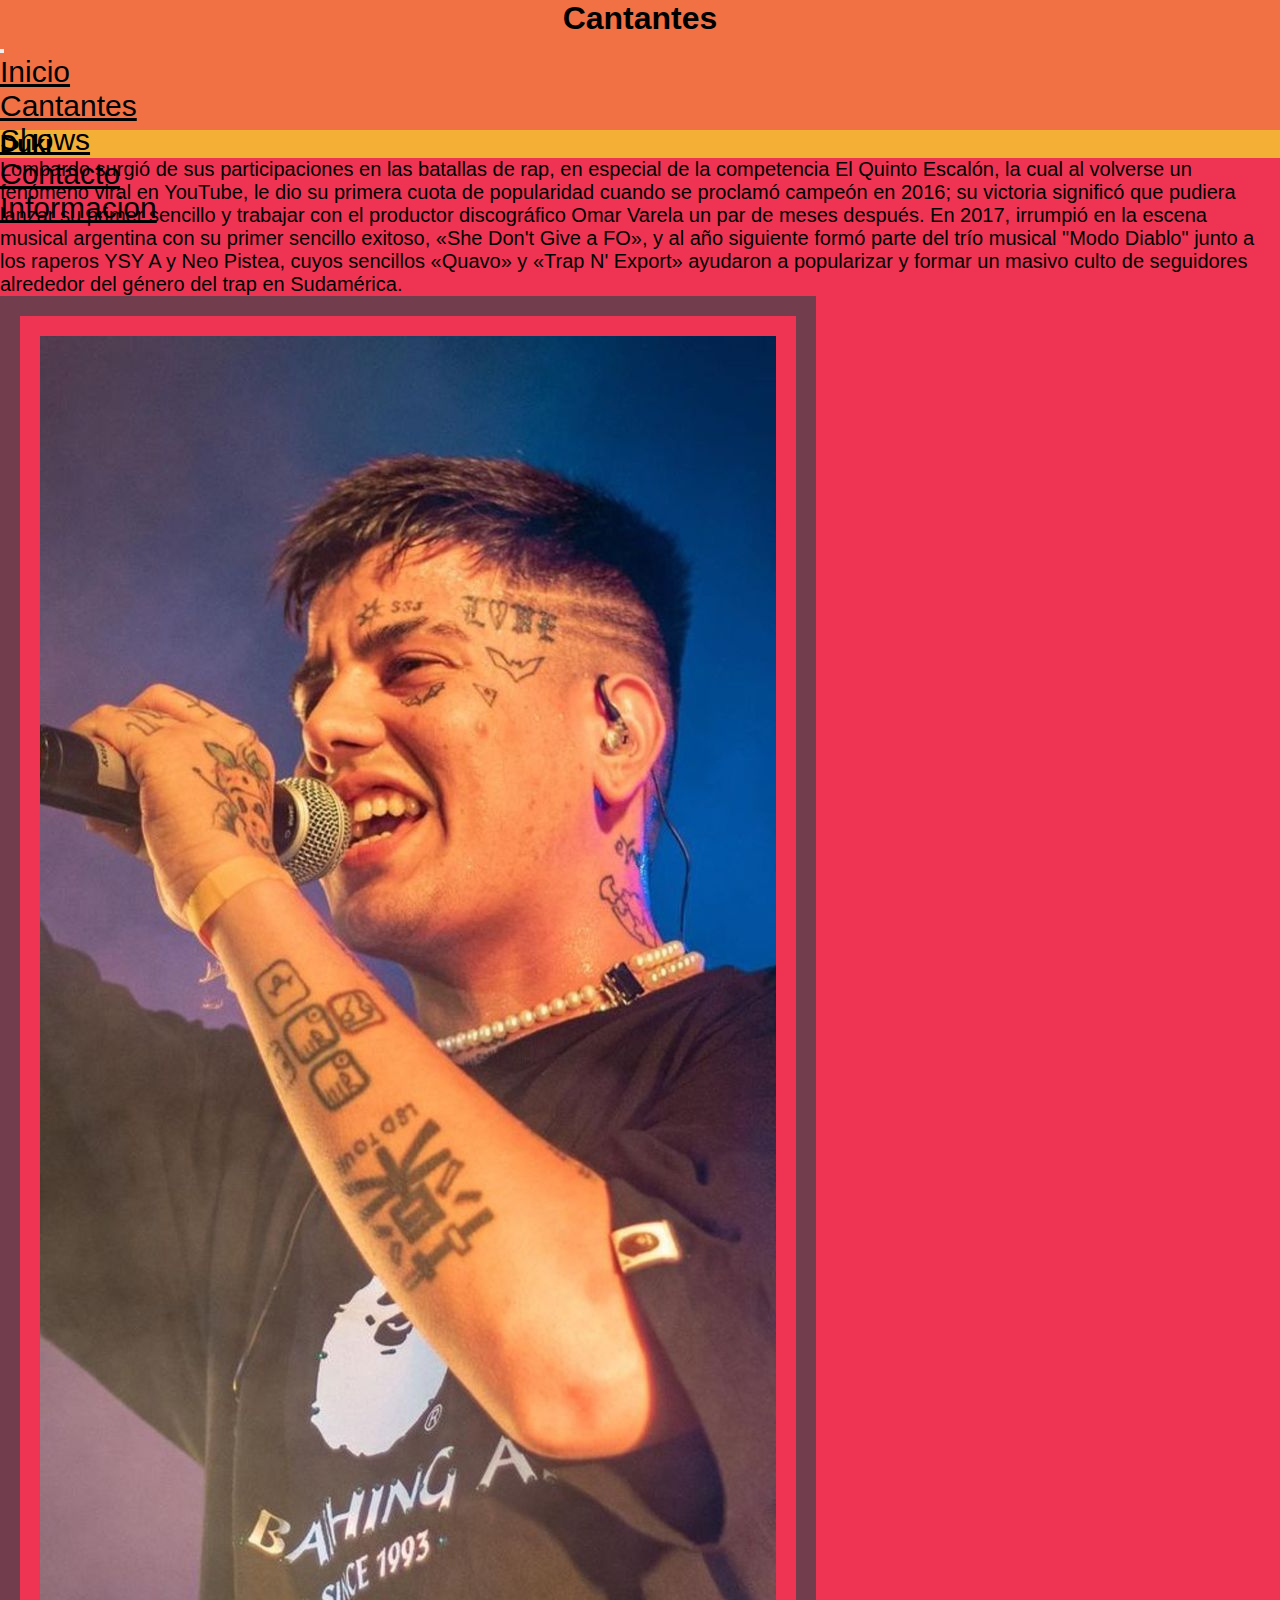
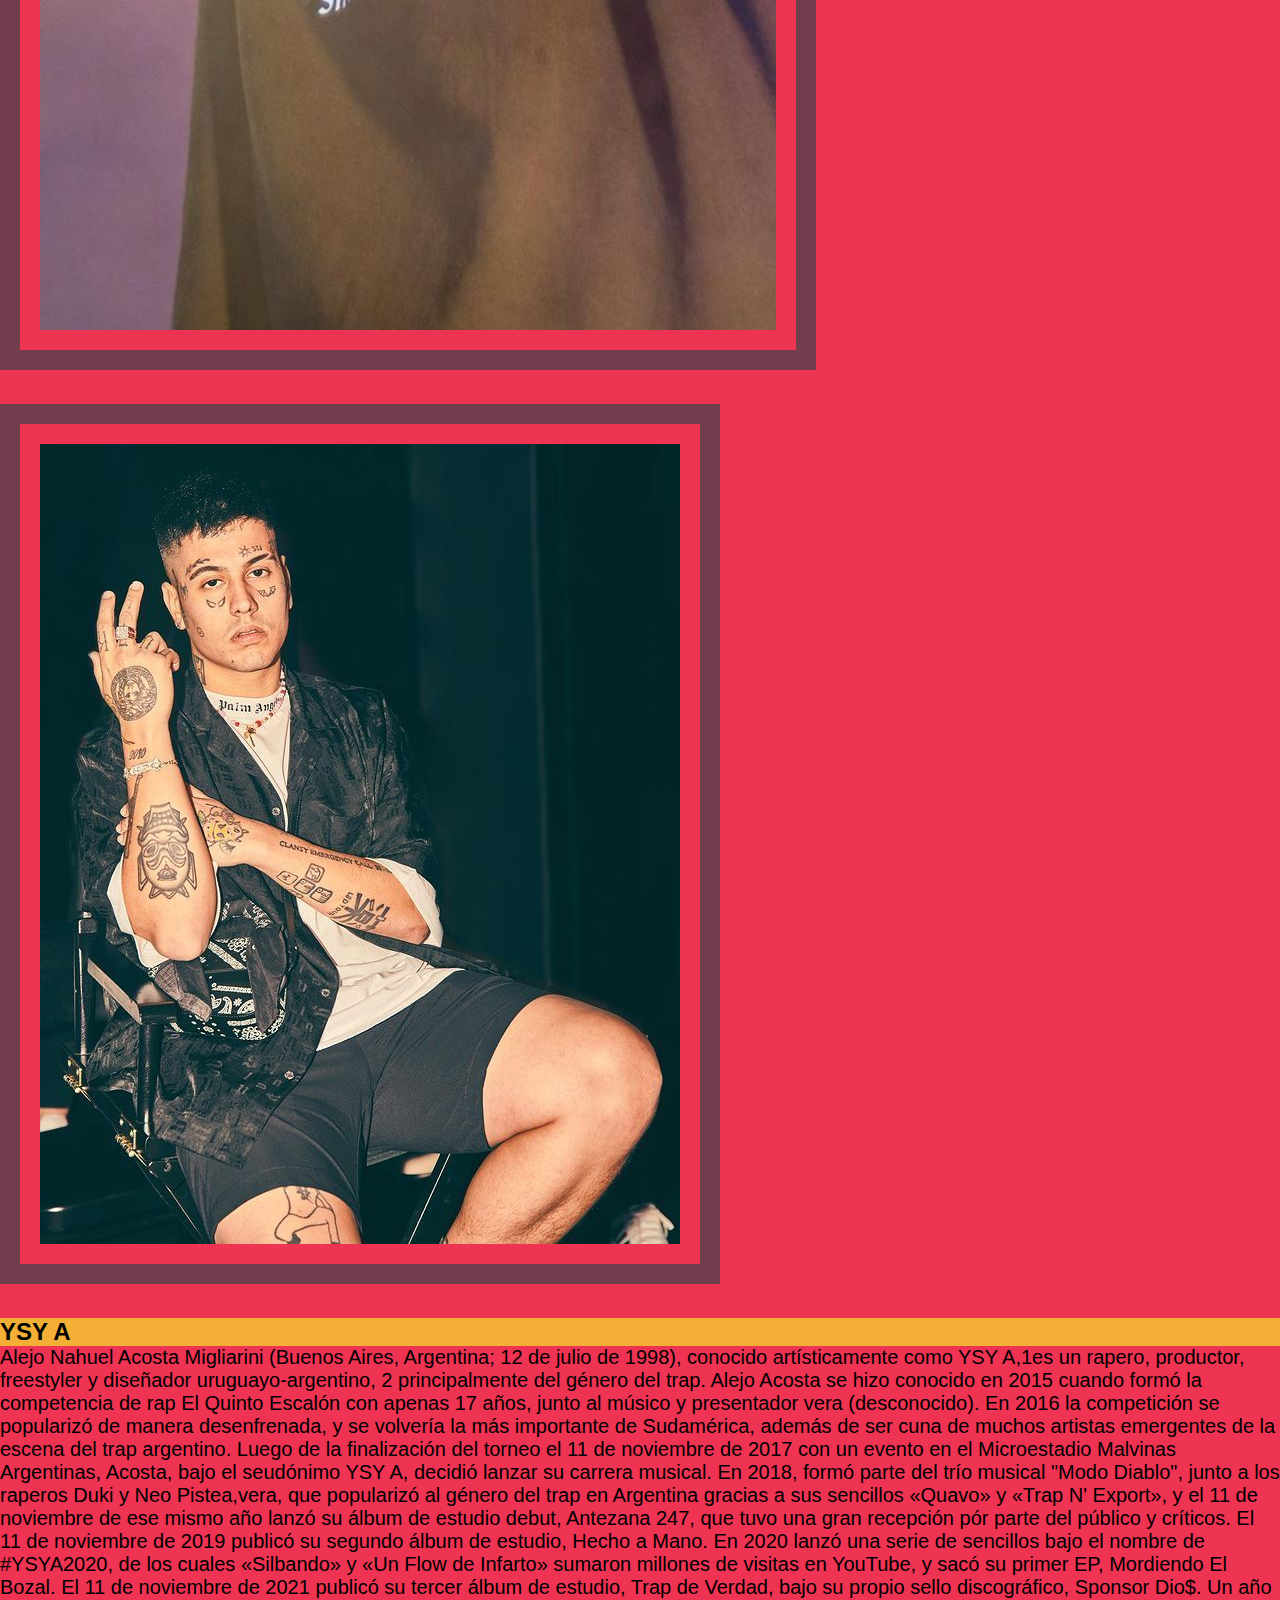
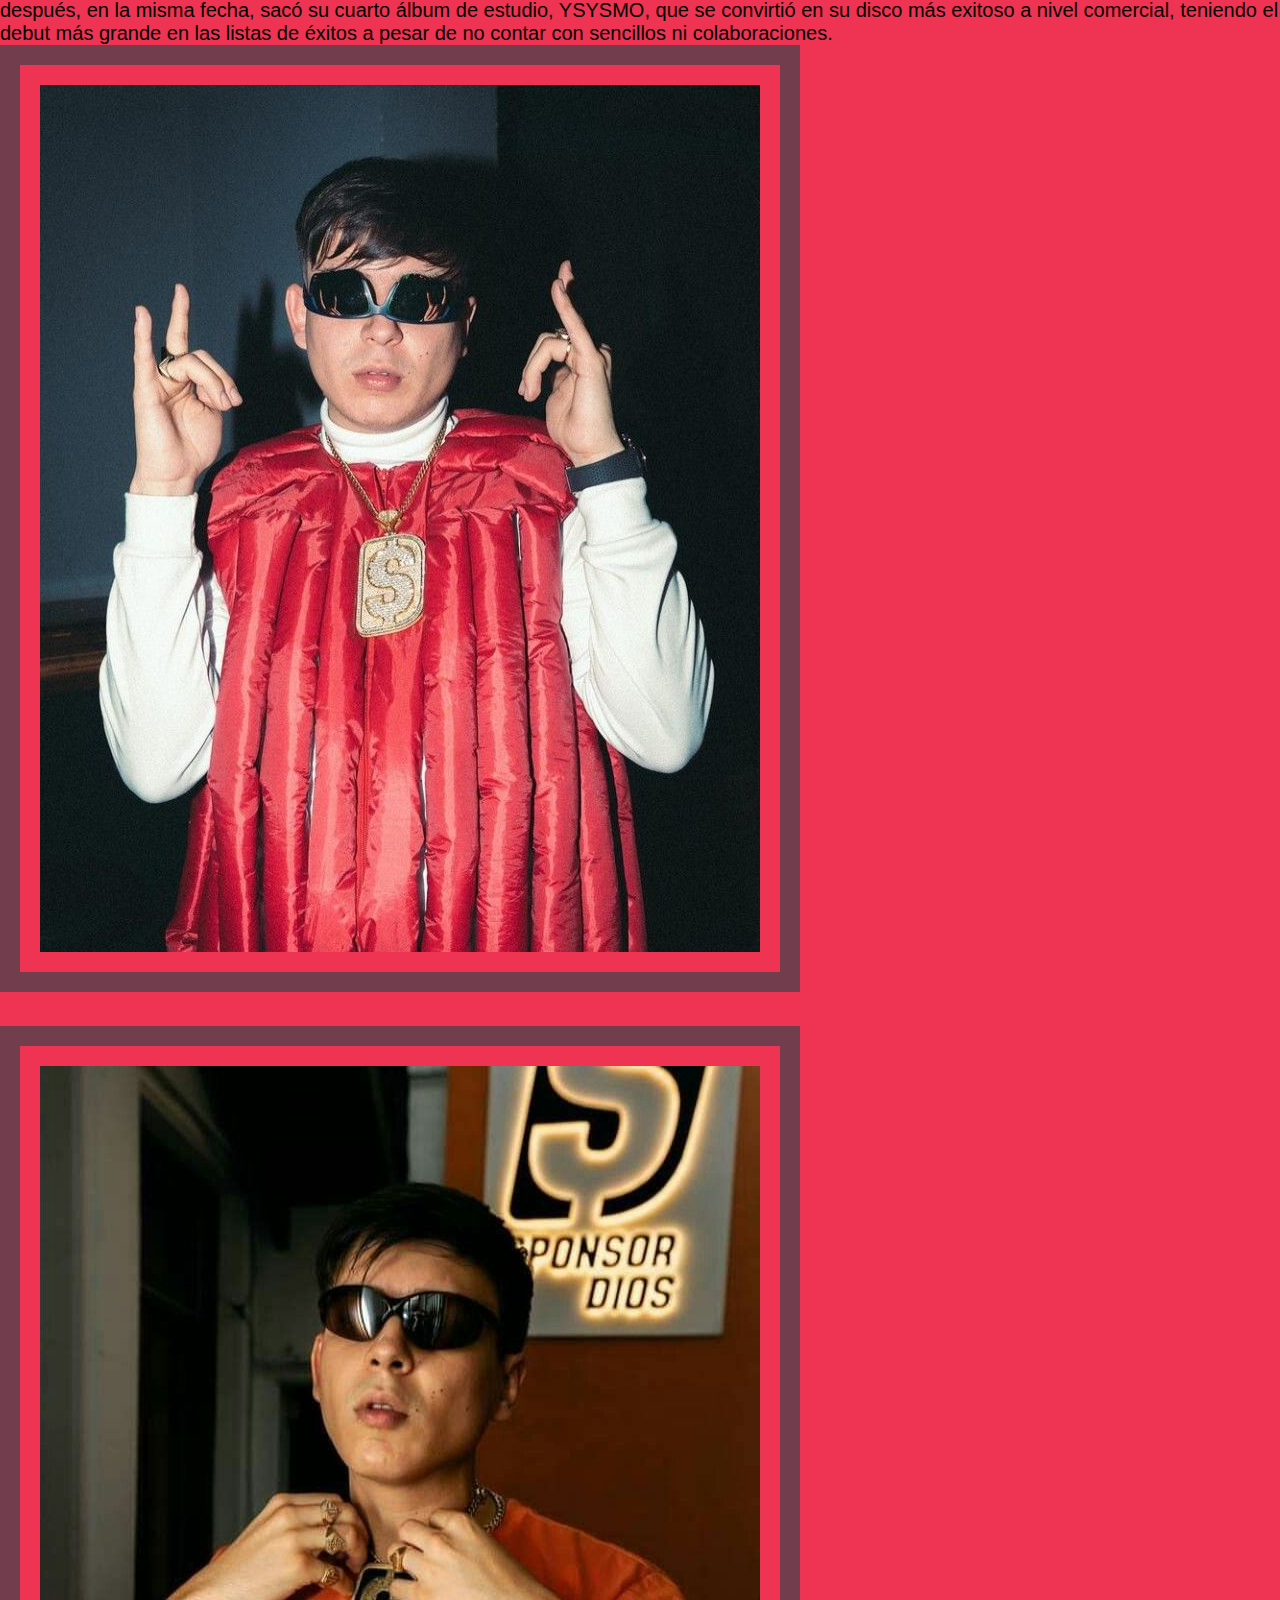
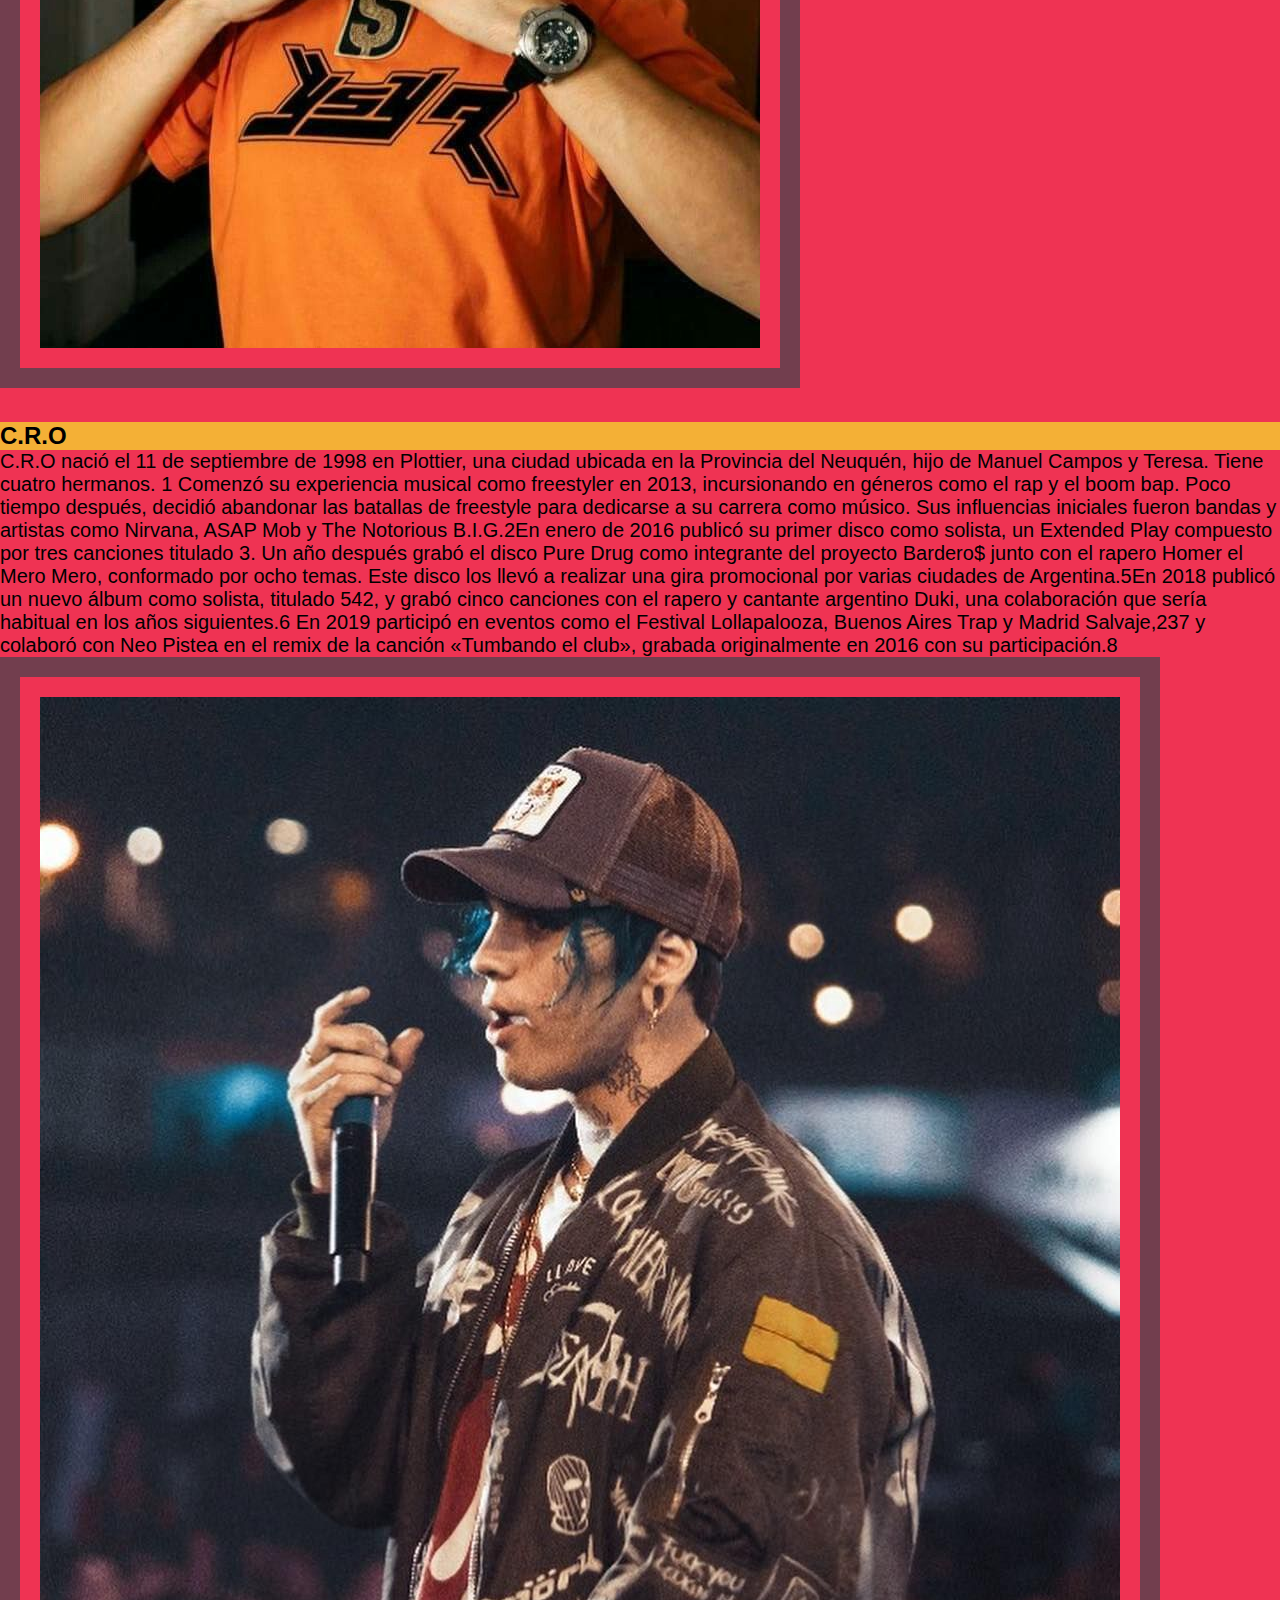
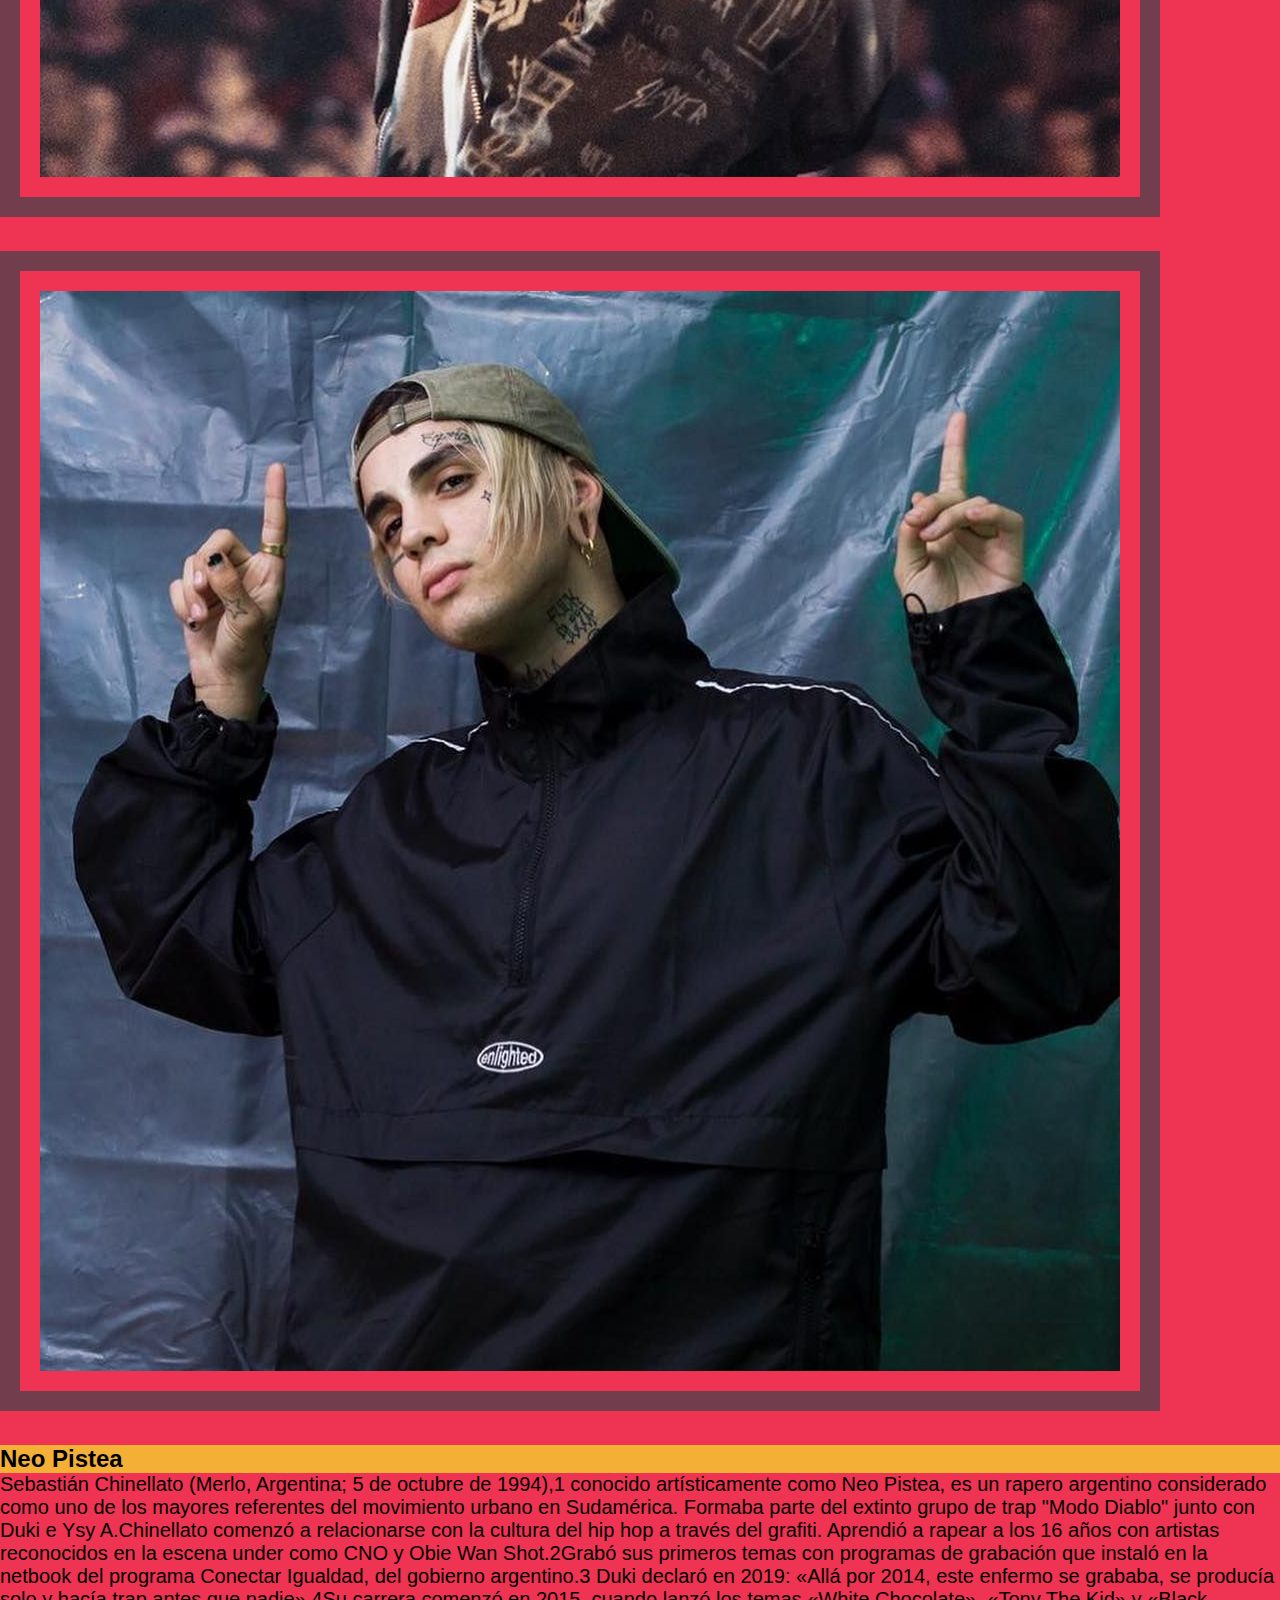
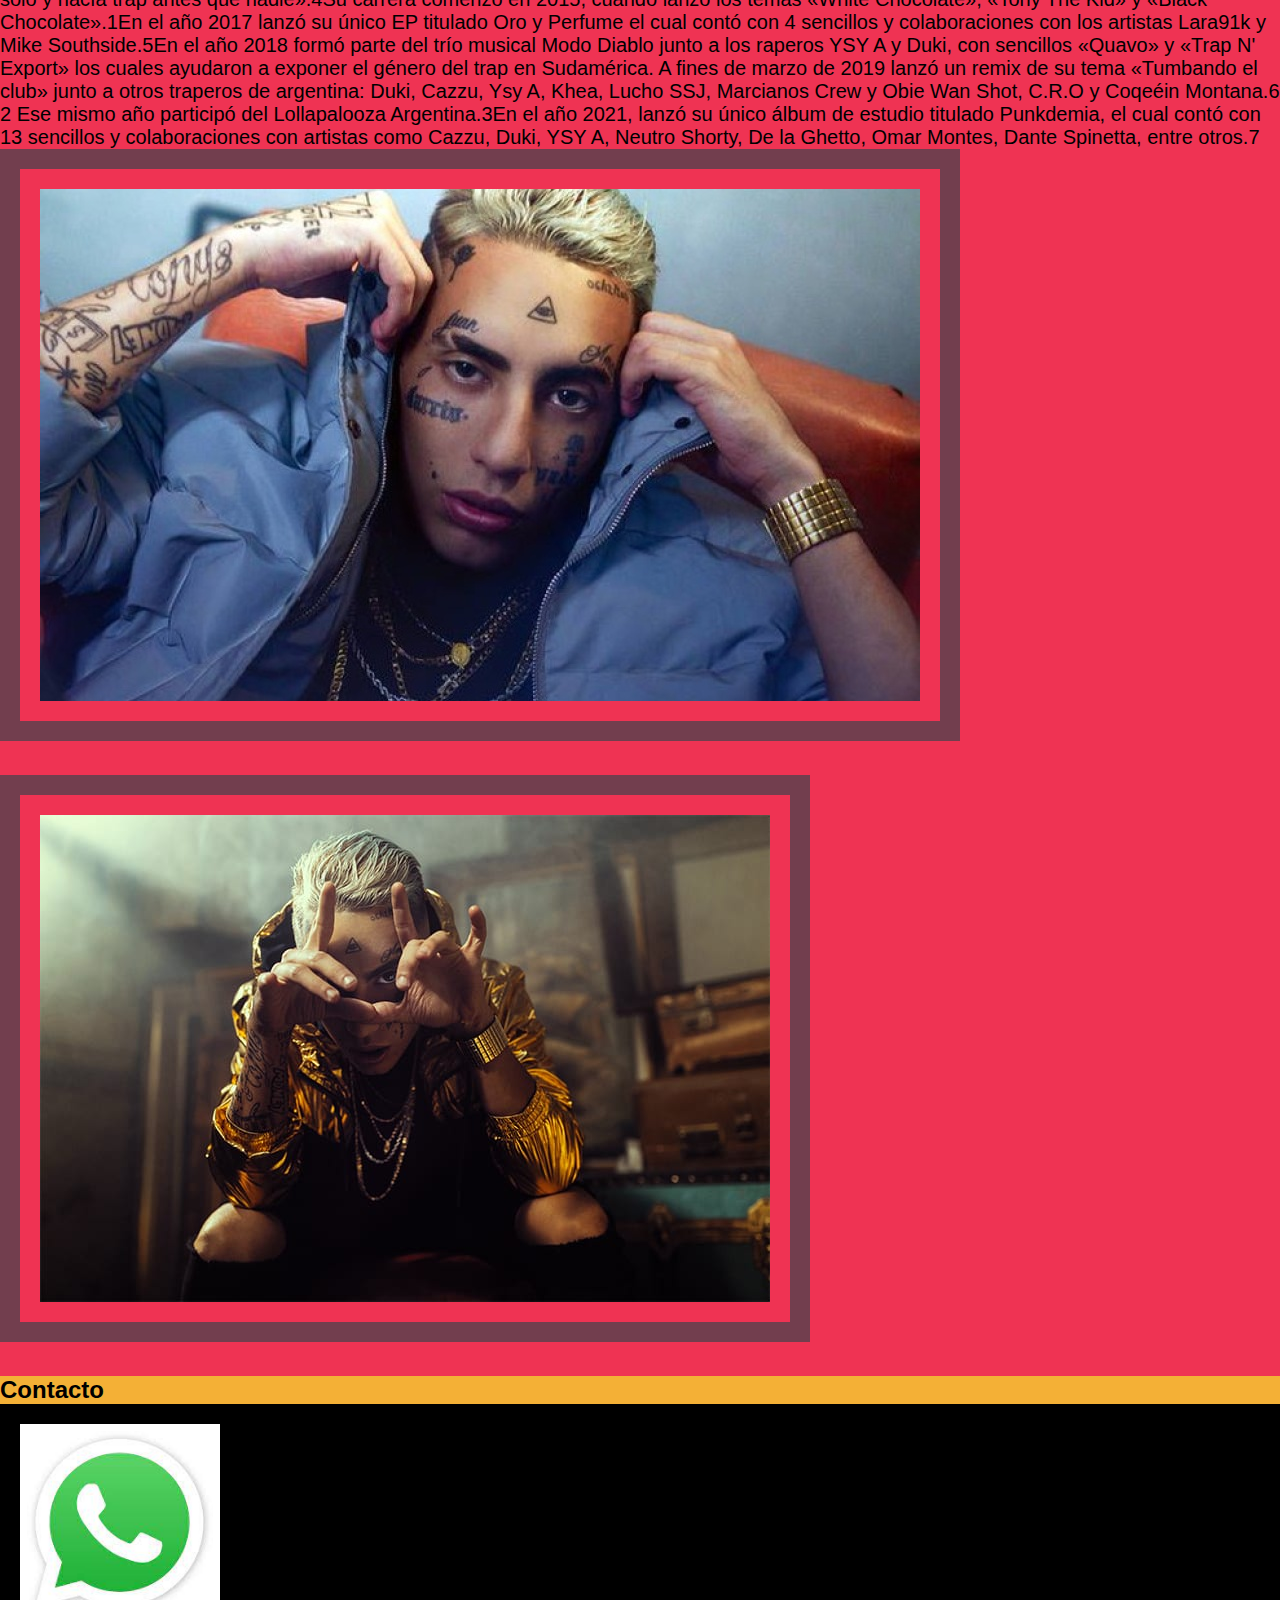
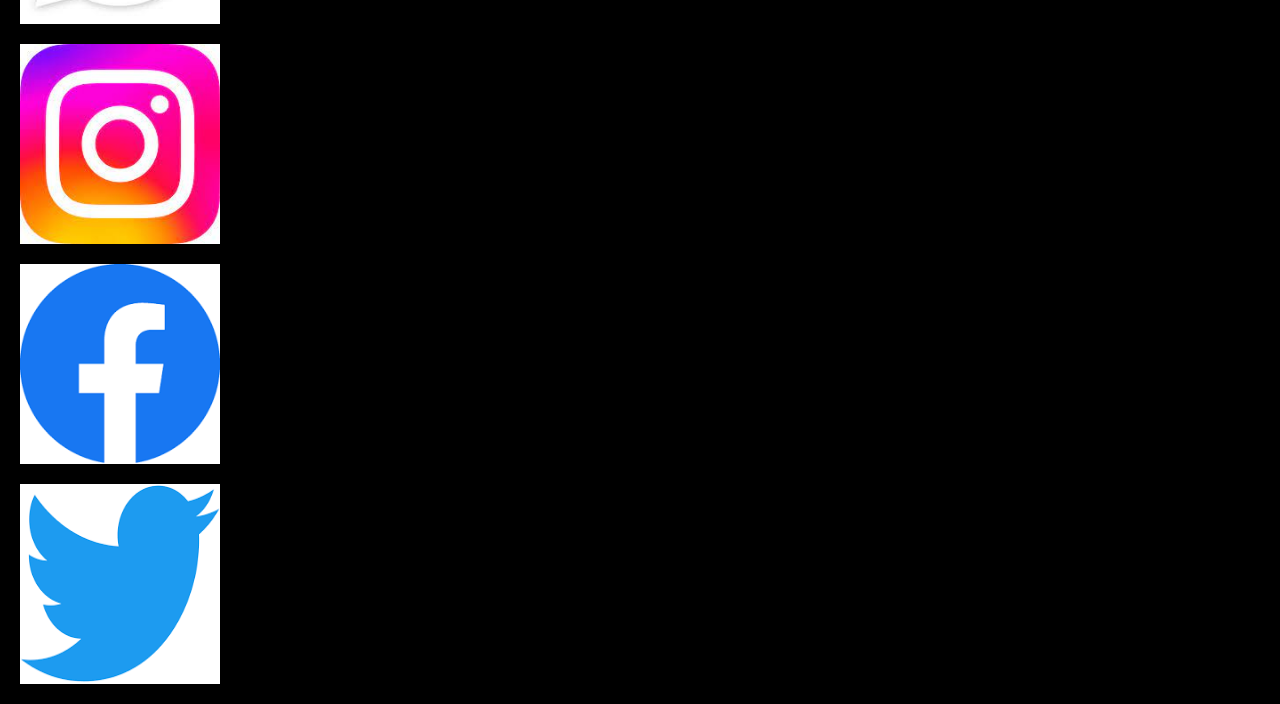
==== pages/cantantes.html @ 559b4827 "Iclusion de boostraps y diseño responsive" ====
<!DOCTYPE html>
<html lang="es">

<head>
  <meta charset="UTF-8">
  <meta name="viewport" content="width=device-width, initial-scale=1.0">
  <link href="https://cdn.jsdelivr.net/npm/bootstrap@5.3.0-alpha3/dist/css/bootstrap.min.css" rel="stylesheet"
    integrity="sha384-KK94CHFLLe+nY2dmCWGMq91rCGa5gtU4mk92HdvYe+M/SXH301p5ILy+dN9+nJOZ" crossorigin="anonymous">
  <link rel="stylesheet" href="../styles.css">
  <title>Cantantes</title>
</head>

<body>
  <header>

    <h1 class="estilo-h1">Cantantes</h1>



    <nav style="padding: 0px;" class="navbar navbar-expand-lg bg-body-tertiary">
      <div class="container-fluid">
        <button class="navbar-toggler" type="button" data-bs-toggle="collapse" data-bs-target="#navbarSupportedContent"
          aria-controls="navbarSupportedContent" aria-expanded="false" aria-label="Toggle navigation">
          <span class="navbar-toggler-icon"></span>
        </button>
        <div class="collapse navbar-collapse" id="navbarSupportedContent">
          <ul style="font-size: 30px;" class="navbar-nav me-auto mb-2 mb-lg-0">
            <li class="nav-item">
              <a class="nav-link active" aria-current="page" href="../index.html">Inicio</a></a>
            </li>
            <li class="nav-item">
              <a class="nav-link" style="color: black;" href=".">Cantantes</a></a>
            </li>
            <li class="nav-item">
              <a class="nav-link active" aria-current="page" href="../pages/Shows.html">Shows</a></a>
            </li>
            <li class="nav-item">
              <a class="nav-link active" aria-current="page" href="../pages/contacto.html">Contacto</a></a>
            </li>
            <li class="nav-item">
              <a class="nav-link active" aria-current="page" href="../pages/informacion.html">Informacion</a></a>
            </li>


          </ul>

        </div>
      </div>
    </nav>
  </header>



  <main>

    <section class="container">


      <article class="article-cantantes">
        <h2 class="text-center">Duki</h2>
        <p>
          Lombardo surgió de sus participaciones en las batallas de rap, en especial de la competencia El
          Quinto Escalón, la cual al volverse un fenómeno viral en YouTube, le dio su primera cuota de
          popularidad cuando se proclamó campeón en 2016; su victoria significó que pudiera lanzar su primer
          sencillo y trabajar con el productor discográfico Omar Varela un par de meses después. En 2017,
          irrumpió en la escena musical argentina con su primer sencillo exitoso, «She Don't Give a FO», y al
          año siguiente formó parte del trío musical "Modo Diablo" junto a los raperos YSY A y Neo Pistea,
          cuyos sencillos «Quavo» y «Trap N' Export» ayudaron a popularizar y formar un masivo culto de
          seguidores alrededor del género del trap en Sudamérica.
        </p>

        <div class="row">
          <div class="col-sm-12 col-md-6"> <img src="../img/foto-duki-cantantes.jpg"  alt="duki" class="w-100 imagenes"> </div>
          <div class="col-sm-12 col-md-6"> <img src="../img/foto-duki-cantantes2.jpg" alt="duki" class="w-100 imagenes"></div>
        </div>

      </article>

      <article class="article-cantantes">
        <h2 class="text-center">YSY A </h2>
        <p>
          Alejo Nahuel Acosta Migliarini (Buenos Aires, Argentina; 12 de julio de 1998), conocido
          artísticamente como YSY A,1es un rapero, productor, freestyler y diseñador uruguayo-argentino, 2
          principalmente del género del trap.

          Alejo Acosta se hizo conocido en 2015 cuando formó la competencia de rap El Quinto Escalón con
          apenas 17 años, junto al músico y presentador vera (desconocido). En 2016 la competición se
          popularizó de manera desenfrenada, y se volvería la más importante de Sudamérica, además de ser cuna
          de muchos artistas emergentes de la escena del trap argentino. Luego de la finalización del torneo
          el 11 de noviembre de 2017 con un evento en el Microestadio Malvinas Argentinas, Acosta, bajo el
          seudónimo YSY A, decidió lanzar su carrera musical.

          En 2018, formó parte del trío musical "Modo Diablo", junto a los raperos Duki y Neo Pistea,vera, que
          popularizó al género del trap en Argentina gracias a sus sencillos «Quavo» y «Trap N' Export», y el
          11 de noviembre de ese mismo año lanzó su álbum de estudio debut, Antezana 247, que tuvo una gran
          recepción pór parte del público y críticos. El 11 de noviembre de 2019 publicó su segundo álbum de
          estudio, Hecho a Mano. En 2020 lanzó una serie de sencillos bajo el nombre de #YSYA2020, de los
          cuales «Silbando» y «Un Flow de Infarto» sumaron millones de visitas en YouTube, y sacó su primer
          EP, Mordiendo El Bozal. El 11 de noviembre de 2021 publicó su tercer álbum de estudio, Trap de
          Verdad, bajo su propio sello discográfico, Sponsor Dio$. Un año después, en la misma fecha, sacó su
          cuarto álbum de estudio, YSYSMO, que se convirtió en su disco más exitoso a nivel comercial,
          teniendo el debut más grande en las listas de éxitos a pesar de no contar con sencillos ni
          colaboraciones.
        </p>
        <div class="row">
          <div class="col-sm-12 col-md-6"> <img src="../img/foto-ysya-chaleco.jpg"  alt="ysya" class="w-100 imagenes"> </div>
          <div class="col-sm-12 col-md-6"> <img src="../img/foto-ysya-posando.jpg" alt="ysya" class="w-100 imagenes"></div>
        </div>


      </article>


      <article class="article-cantantes">
        <h2 class="text-center">C.R.O</h2>
        <p>
          C.R.O nació el 11 de septiembre de 1998 en Plottier, una ciudad ubicada en la Provincia del Neuquén,
          hijo de Manuel Campos y Teresa.

          Tiene cuatro hermanos. 1​ Comenzó su experiencia musical como freestyler en 2013, incursionando en
          géneros como el rap y el boom bap. Poco tiempo después, decidió abandonar las batallas de freestyle
          para dedicarse a su carrera como músico. Sus influencias iniciales fueron bandas y artistas como
          Nirvana, ASAP Mob y The Notorious B.I.G.2​

          En enero de 2016 publicó su primer disco como solista, un Extended Play compuesto por tres canciones
          titulado 3. Un año después grabó el disco Pure Drug como integrante del proyecto Bardero$ junto con
          el rapero Homer el Mero Mero, conformado por ocho temas. Este disco los llevó a realizar una gira
          promocional por varias ciudades de Argentina.5​

          En 2018 publicó un nuevo álbum como solista, titulado 542, y grabó cinco canciones con el rapero y
          cantante argentino Duki, una colaboración que sería habitual en los años siguientes.6​ En 2019
          participó en eventos como el Festival Lollapalooza, Buenos Aires Trap y Madrid Salvaje,2​3​7​ y
          colaboró con Neo Pistea en el remix de la canción «Tumbando el club», grabada originalmente en 2016
          con su participación.8
        </p>

        <div class="row">
          <div class="col-sm-12 col-md-6"> <img src="../img/foto-cro-cantando.jpg"  alt="cro" class="w-100 imagenes"> </div>
          <div class="col-sm-12 col-md-6"> <img src="../img/foto-cro-dedos.jpg" alt="cro" class="w-100 imagenes"></div>
        </div>

        <article class="article-cantantes">
          <h2 class="text-center">Neo Pistea</h2>
          <p>
            Sebastián Chinellato (Merlo, Argentina; 5 de octubre de 1994),1​ conocido artísticamente como
            Neo Pistea, es un rapero argentino considerado como uno de los mayores referentes del movimiento
            urbano en Sudamérica. Formaba parte del extinto grupo de trap "Modo Diablo" junto con Duki e Ysy
            A.Chinellato comenzó a relacionarse con la cultura del hip hop a través del grafiti. Aprendió a
            rapear a los 16 años con artistas reconocidos en la escena under como CNO y Obie Wan Shot.2​

            Grabó sus primeros temas con programas de grabación que instaló en la netbook del programa
            Conectar Igualdad, del gobierno argentino.3​ Duki declaró en 2019: «Allá por 2014, este enfermo
            se grababa, se producía solo y hacía trap antes que nadie».4​

            Su carrera comenzó en 2015, cuando lanzó los temas «White Chocolate», «Tony The Kid» y «Black
            Chocolate».1​

            En el año 2017 lanzó su único EP titulado Oro y Perfume el cual contó con 4 sencillos y
            colaboraciones con los artistas Lara91k y Mike Southside.5​

            En el año 2018 formó parte del trío musical Modo Diablo junto a los raperos YSY A y Duki, con
            sencillos «Quavo» y «Trap N' Export» los cuales ayudaron a exponer el género del trap en
            Sudamérica.

            A fines de marzo de 2019 lanzó un remix de su tema «Tumbando el club» junto a otros traperos de
            argentina: Duki, Cazzu, Ysy A, Khea, Lucho SSJ, Marcianos Crew y Obie Wan Shot, C.R.O y Coqeéin
            Montana.6​2​ Ese mismo año participó del Lollapalooza Argentina.3​

            En el año 2021, lanzó su único álbum de estudio titulado Punkdemia, el cual contó con 13
            sencillos y colaboraciones con artistas como Cazzu, Duki, YSY A, Neutro Shorty, De la Ghetto,
            Omar Montes, Dante Spinetta, entre otros.7​






          </p>
          <div class="row">
            <div class="col-sm-12 col-md-6"> <img src="../img/foto-neopistea-posando.jpg"  alt="neo-pistea" class="w-100 imagenes"> </div>
            <div class="col-sm-12 col-md-6"> <img src="../img/foto-neopistea.jpg" alt="neo-pistea" class="w-100 imagenes"></div>
          </div>





        </article>











      </article>


    </section>








  </main>

  <footer class="container">
    <h2 class="text-center">Contacto</h2>

    <div class="row d-flex align-items-center">

     
      <div class="col-12 col-md-3"><img class="logos-footer" src="../img/whatsapp.jpg" alt="whatsapp"></div>
     
      <div class="col-12 col-md-3"><img class="logos-footer" src="../img/instagram.jpg" alt="instagram"></div>
      
     <div class="col-12 col-md-3"> <img class="logos-footer" src="../img/facebook.png" alt="facebook"></div>
      
     <div class="col-12 col-md-3"><img class="logos-footer" src="../img/twitter.png" alt="twitter"></div>

    </div>



  </footer>

  <script src="https://cdn.jsdelivr.net/npm/bootstrap@5.3.0-alpha3/dist/js/bootstrap.bundle.min.js"
    integrity="sha384-ENjdO4Dr2bkBIFxQpeoTz1HIcje39Wm4jDKdf19U8gI4ddQ3GYNS7NTKfAdVQSZe"
    crossorigin="anonymous"></script>

</body>

</html>
---- styles.css ----
* {
    margin: 0px;
    padding: 0px;
    font-family: 'Ubuntu', sans-serif;
}

a {
    color: black;
}

.reporductor {
    height: 75%;
    width: 75%;
}

.logos-a {
    background-color: white;
}

body {
    background: black;
}

/* ---Header--- */
header {
    background-color:  #f17144;
    height: 130px;
}



nav div {
    background-color:  #f17144;
}

h1 {
    display: flex;
    flex-direction: row;
    justify-content: center;


}

/* --Main--- */
main {
    background-color: #ef3353
}

h2 {
    background-color: #f4b036;
}

h3 {
    background-color:#f4b036;

}
.imagenes{
    padding: 20px;
    margin-bottom: 30px;
    border: solid #723e4e 20px;
}

.estilo-lista-shows{
    gap: 30px;
   font-size: 20px;
}
article p {
    font-size:20px;
}

.mapa{
width: 700px;
height: 700px;
}

.formularios {
    padding: 50px;
    bottom: unset;
    display: flex;
    flex-direction: column;
    justify-content: center;
    align-items: center;
    gap: 20px;
}


/* ---Footer--- */
footer {
    background-color: black;
}

.logos-footer {
    width: 200px;
    height: 200px;
    margin: 20px;
    display: flex;
    flex-direction: column;
    justify-content: center;

}
footer div{
   font-size: 30px;
}
footer img{
    display: flex;
    flex-direction: row;
    justify-content: center;
}
.redes{
    color: white;
}
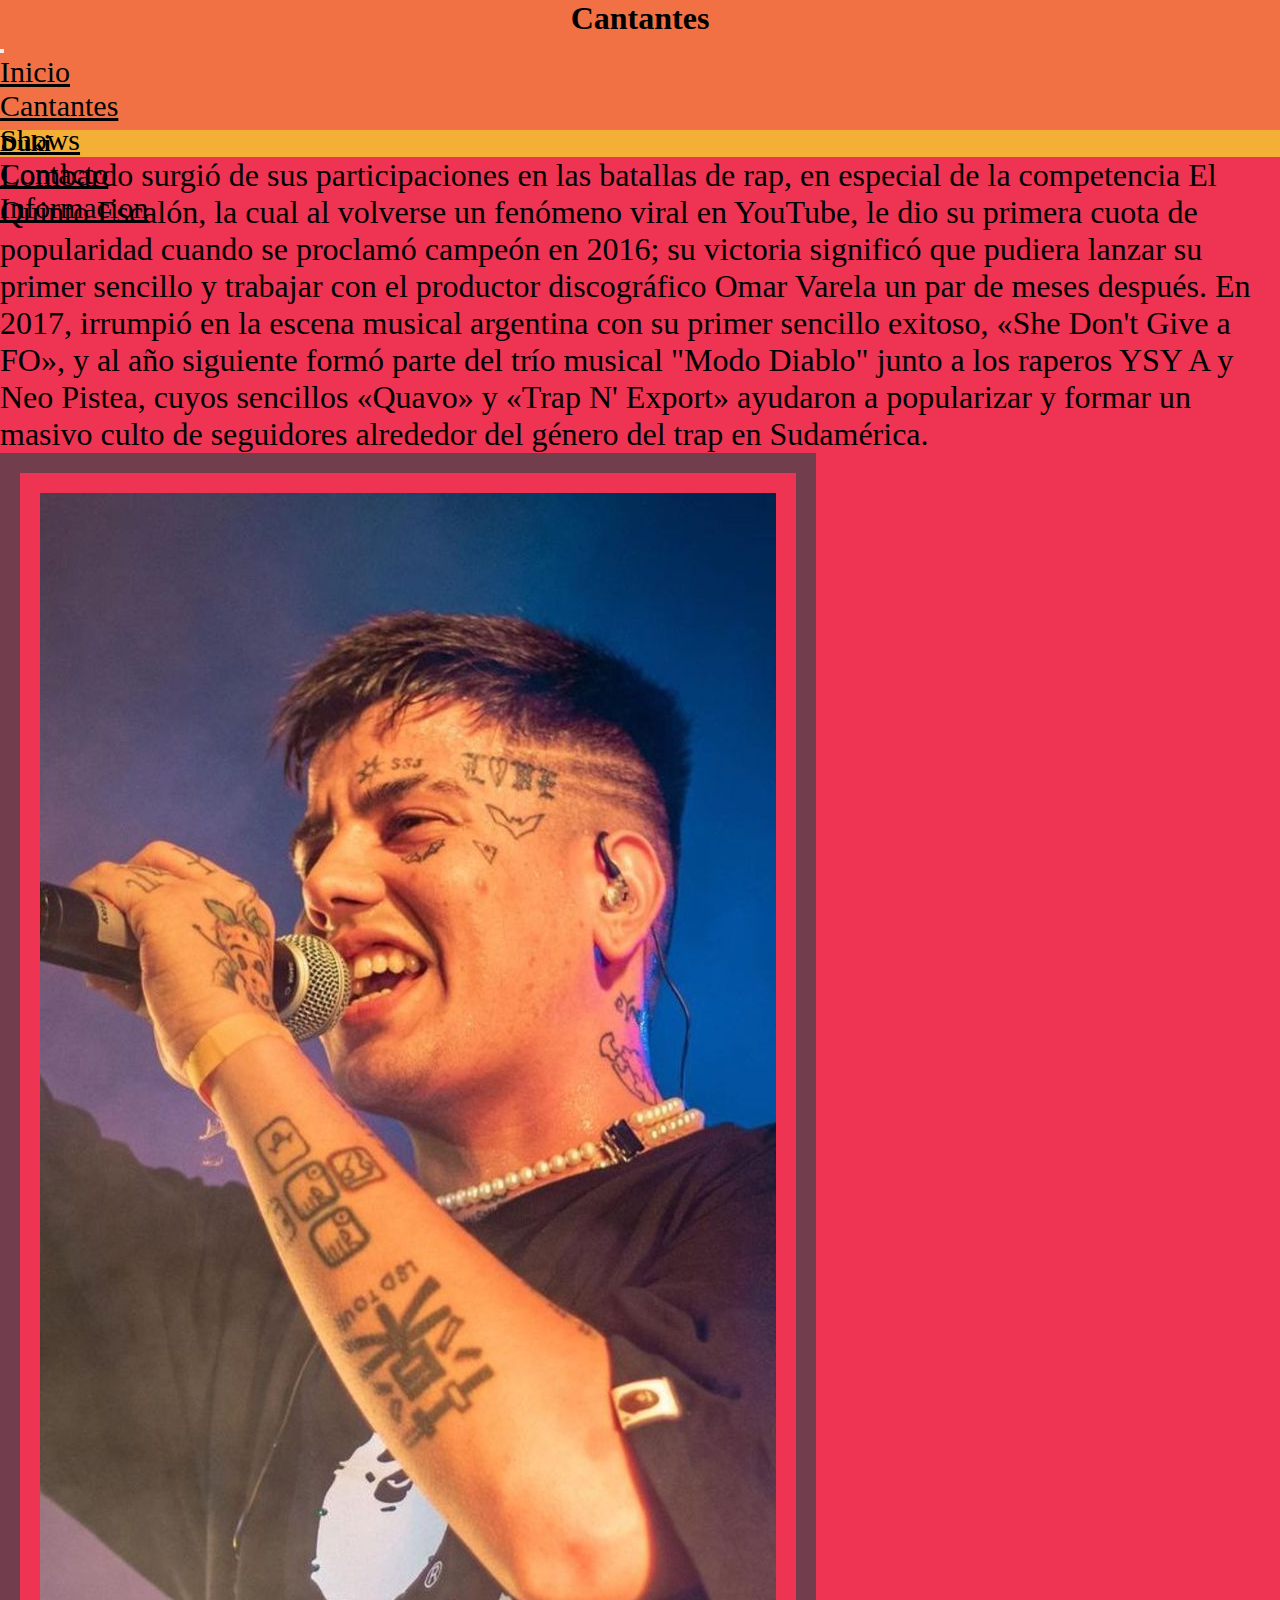
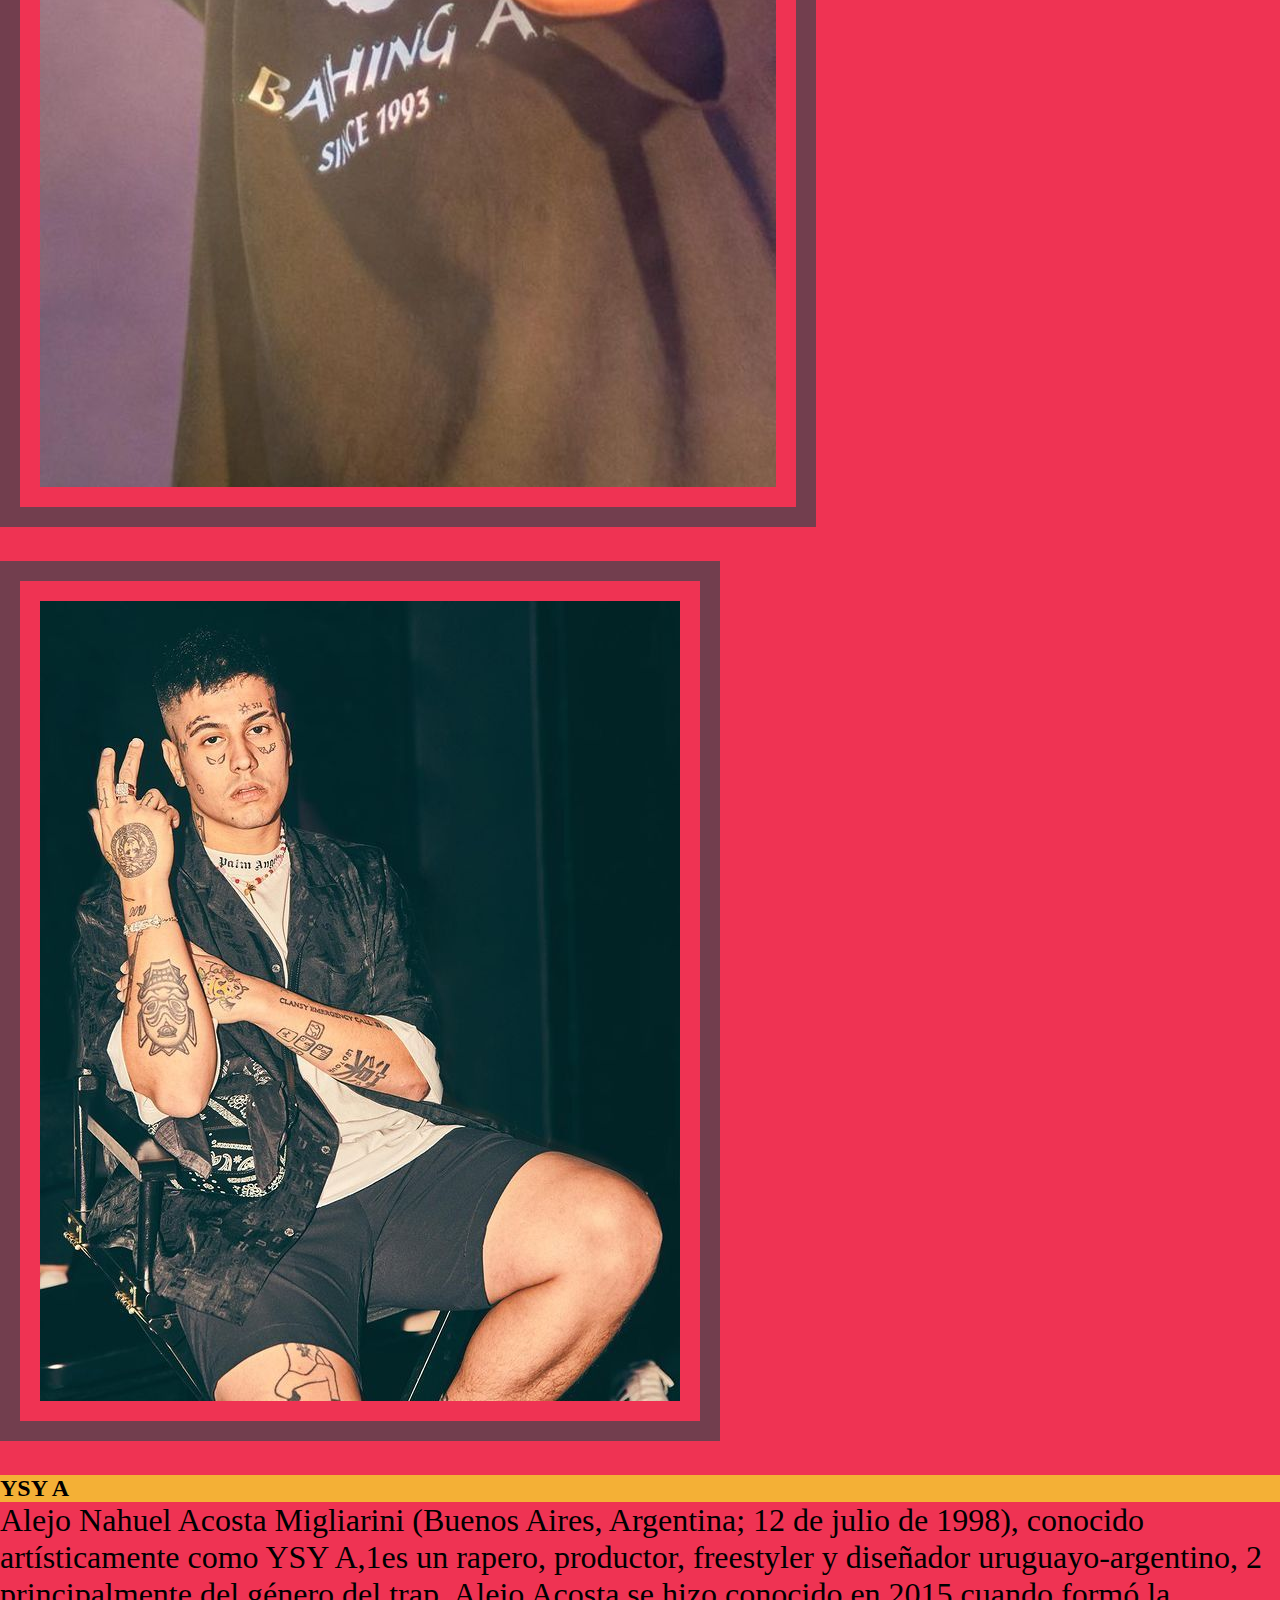
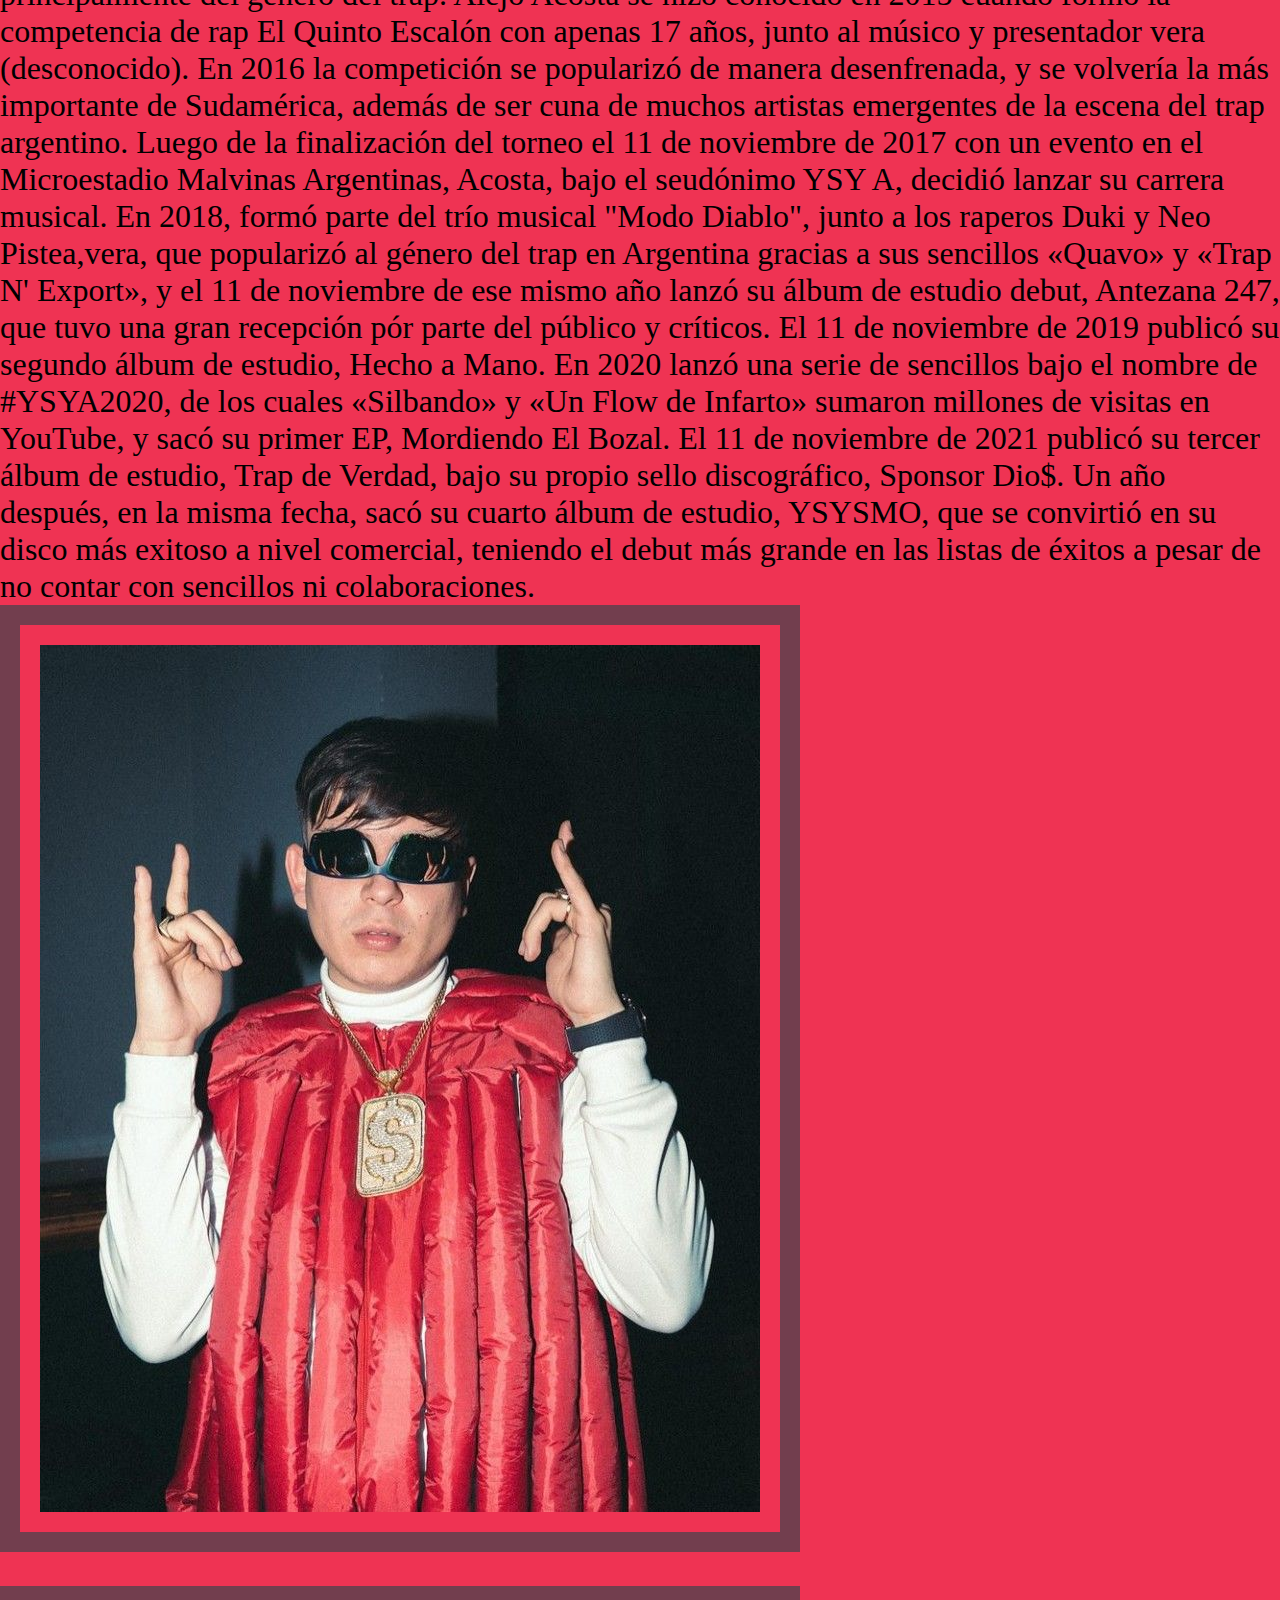
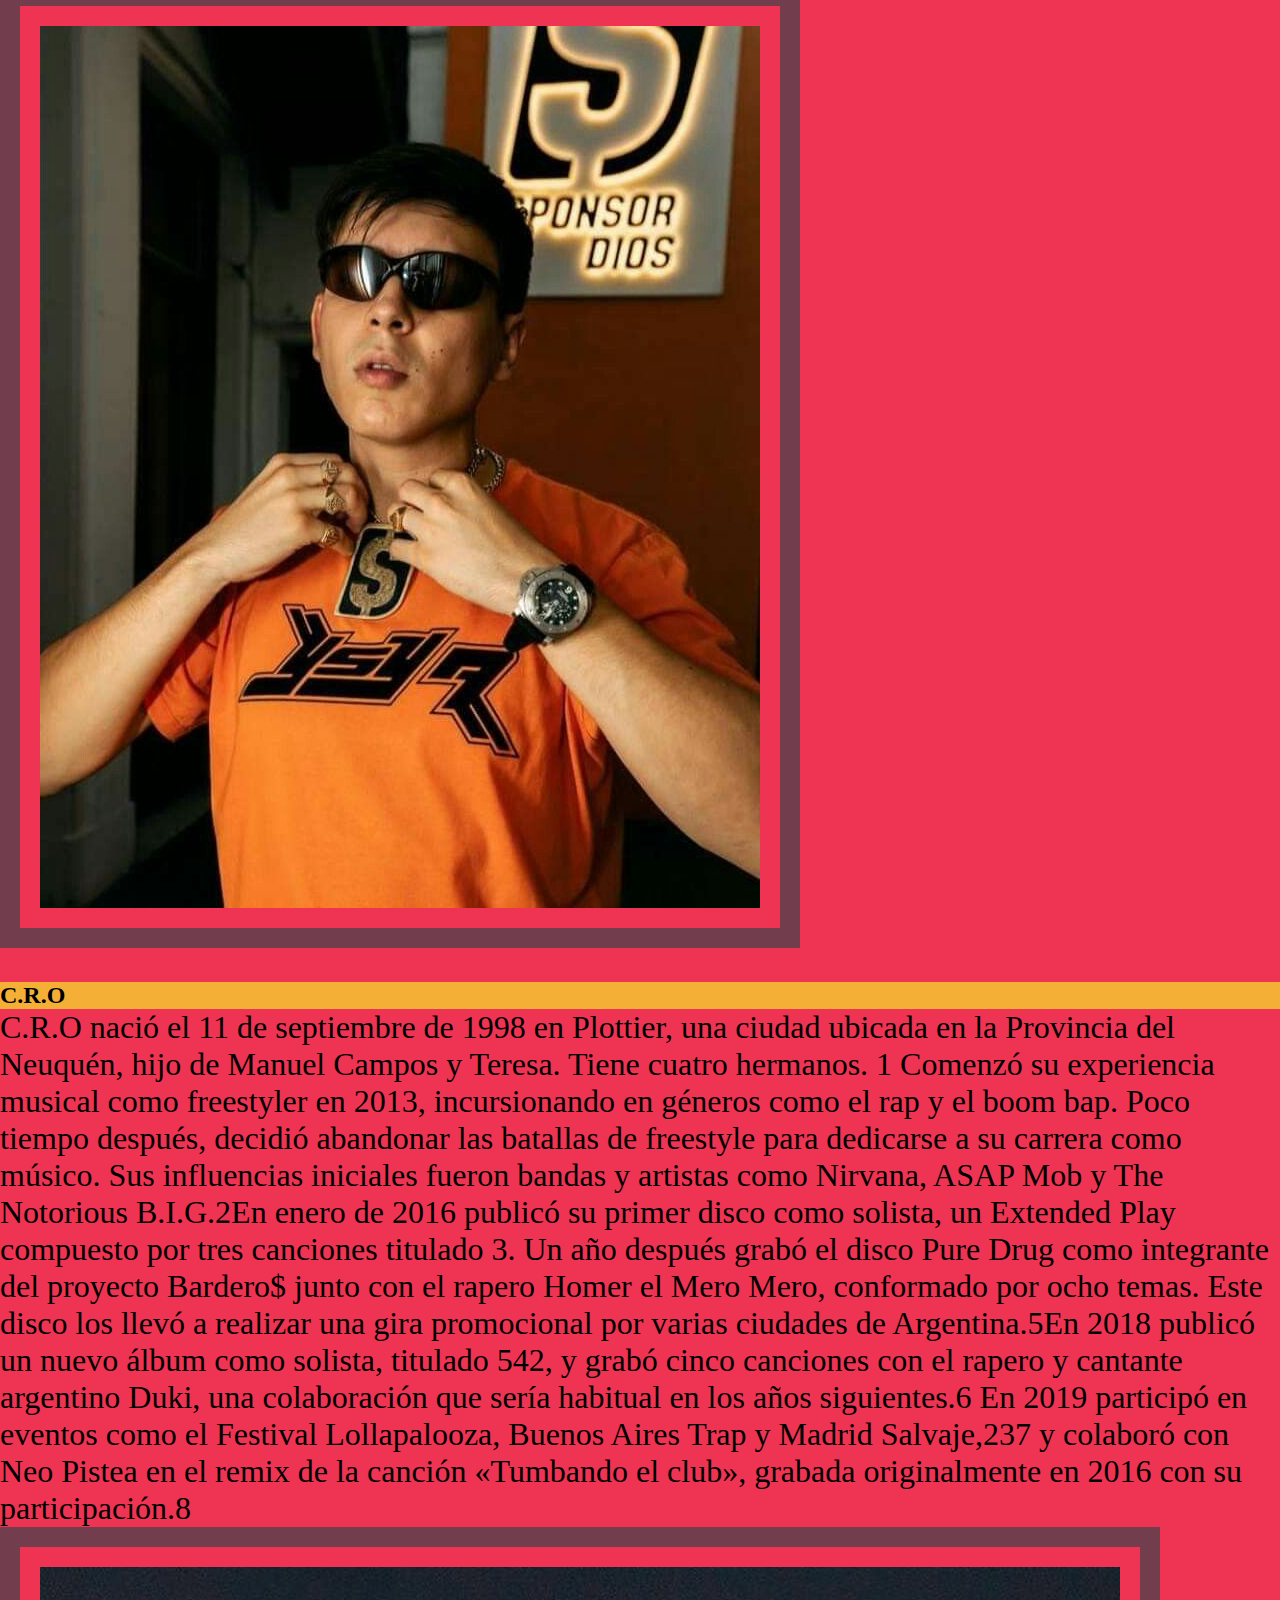
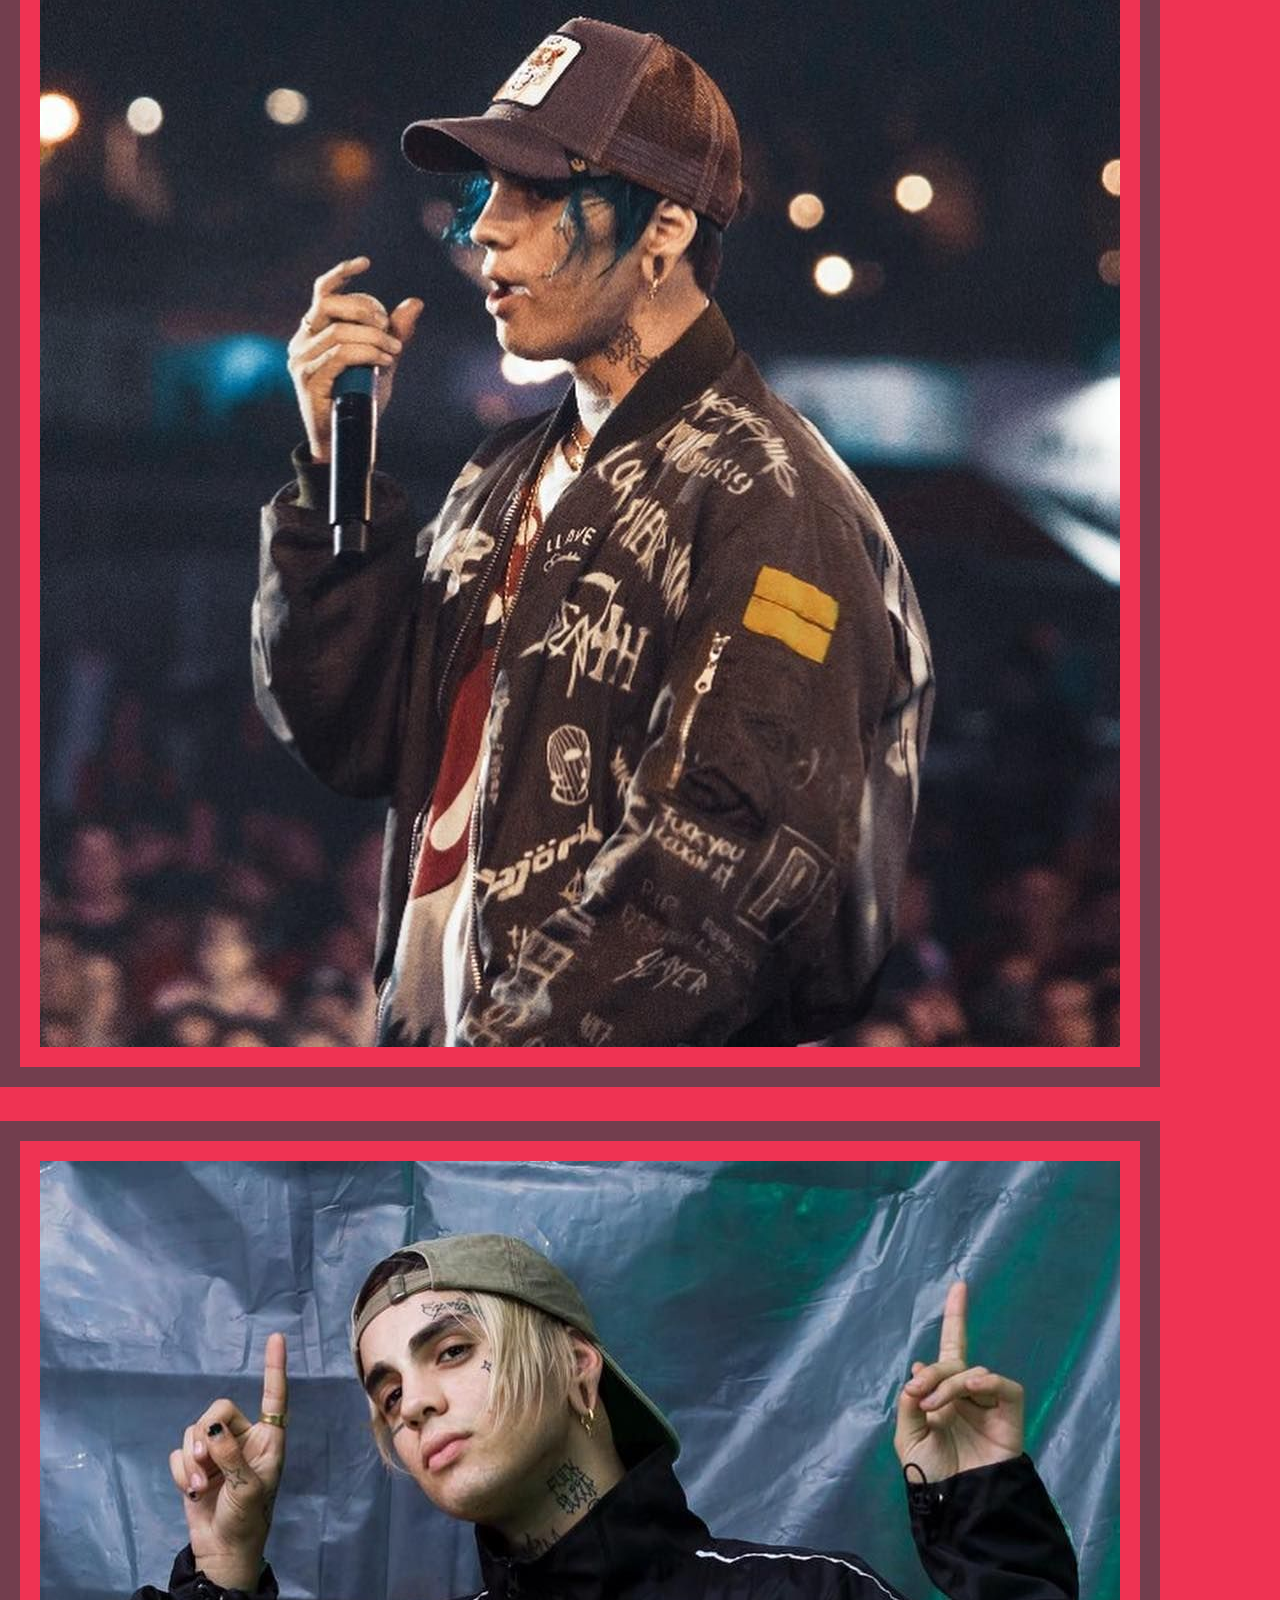
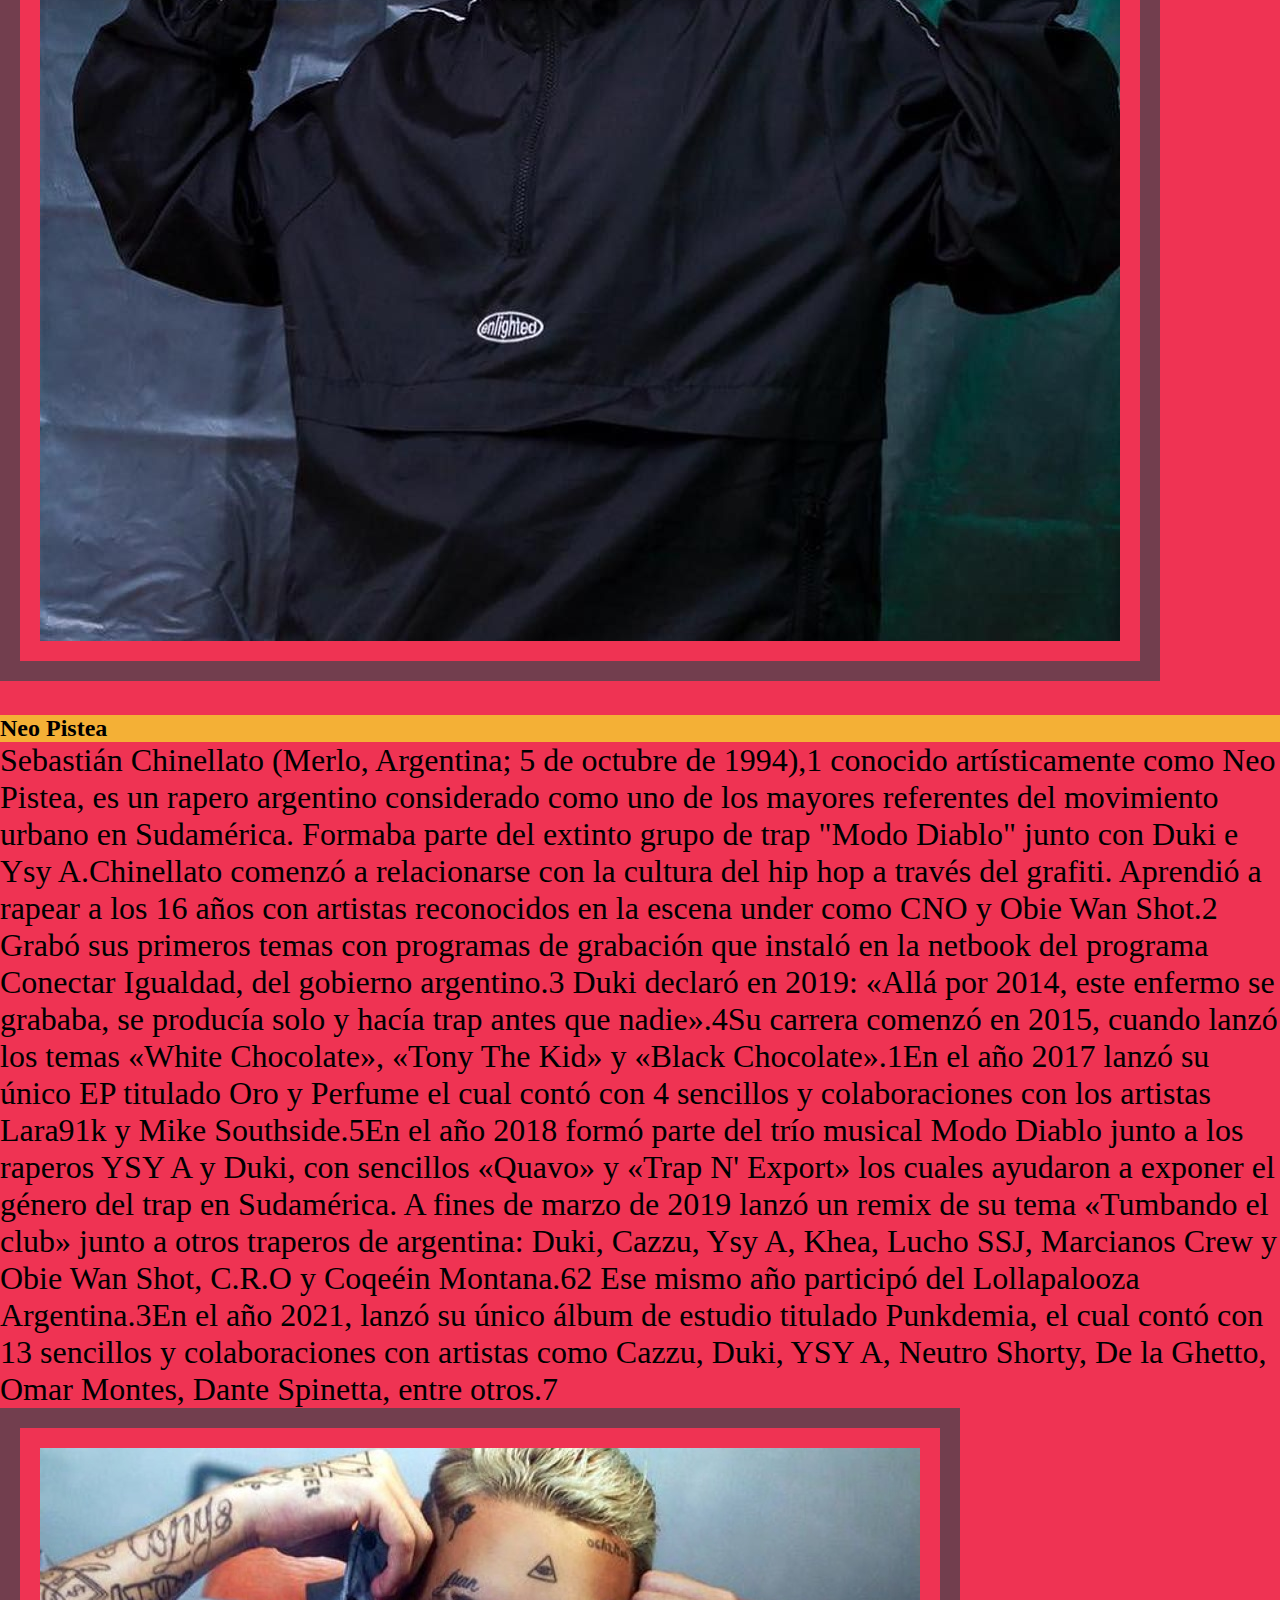
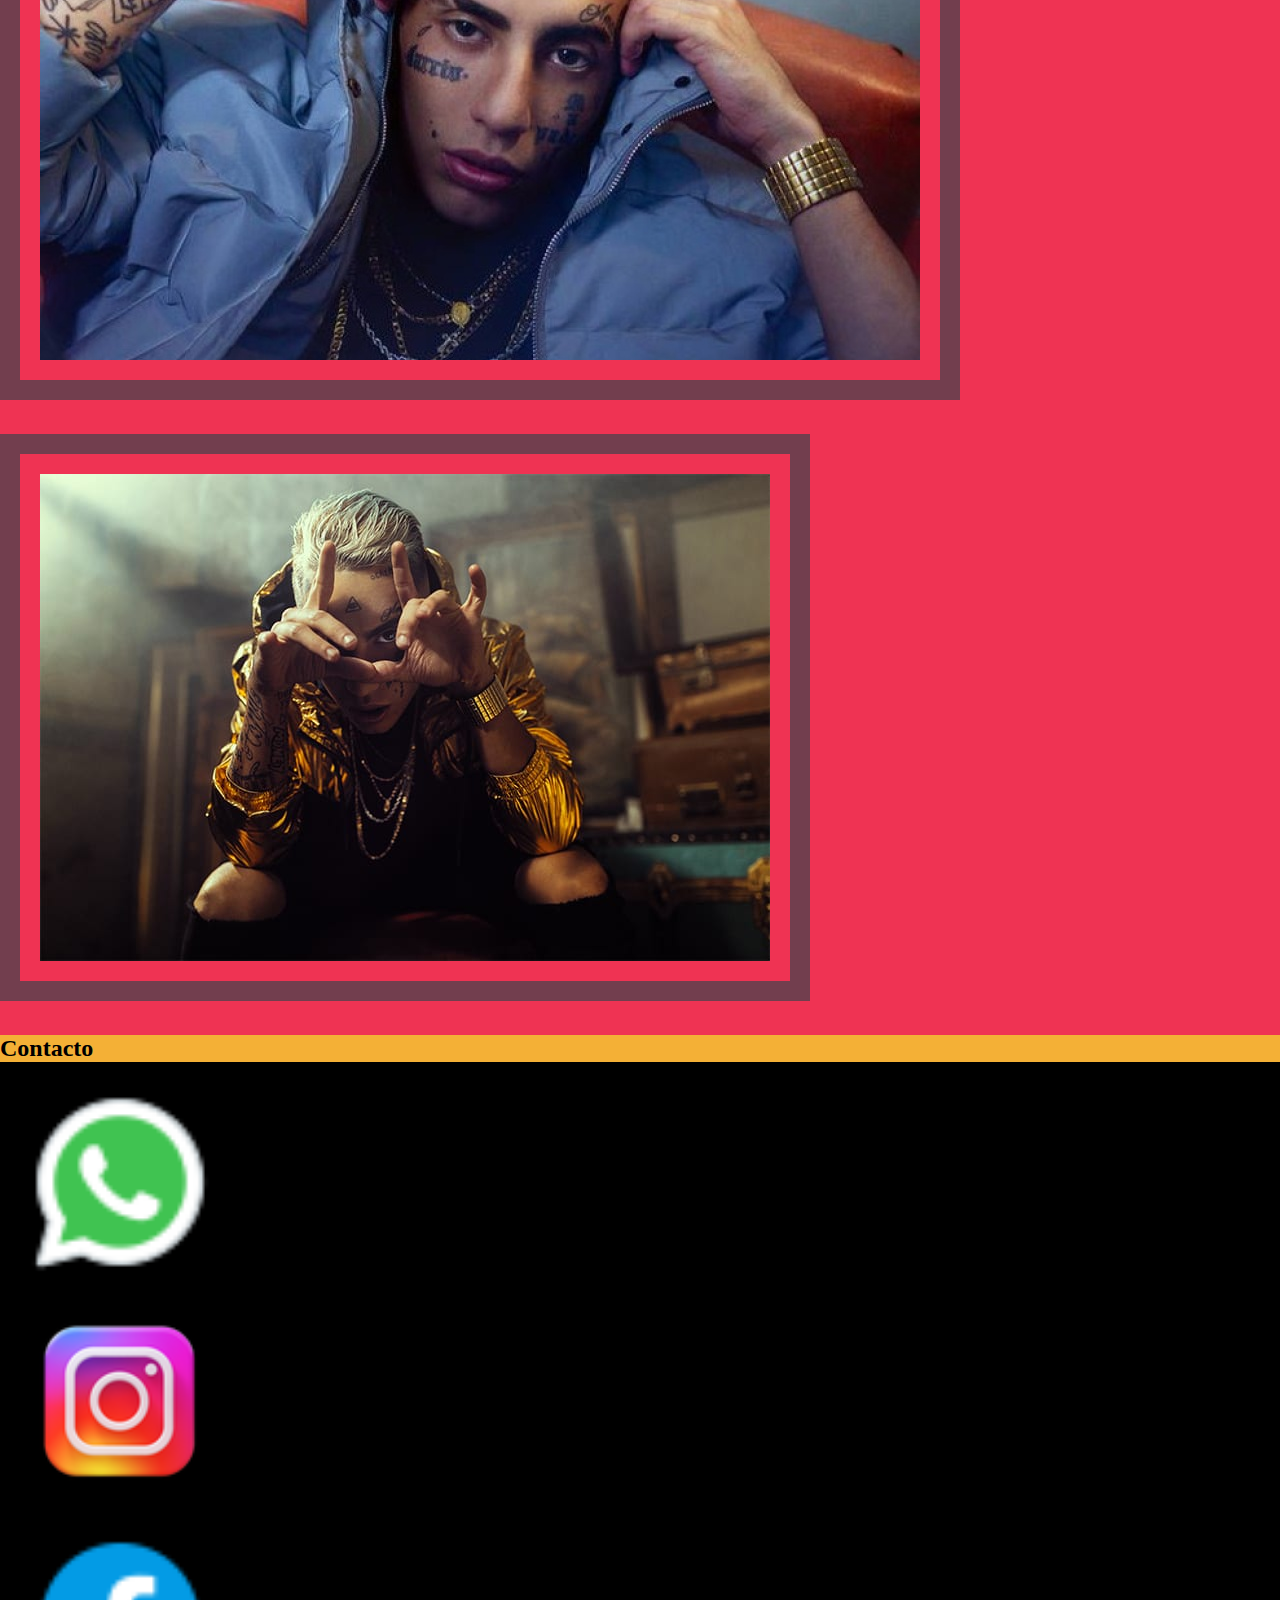
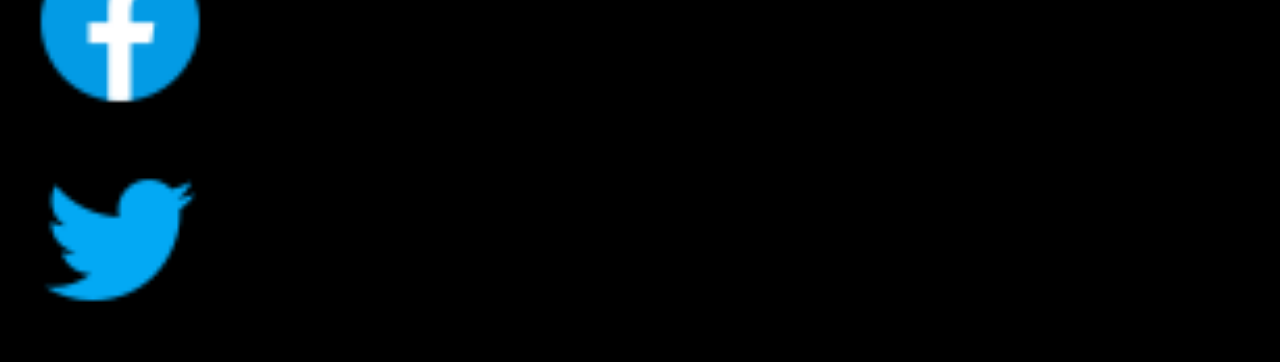
==== commit 06f1eae6: "Correccion de linkeos, se añadieron icons en el footer, version responsive para tablet" ====
--- a/pages/cantantes.html
+++ b/pages/cantantes.html
@@ -29,16 +29,16 @@
               <a class="nav-link active" aria-current="page" href="../index.html">Inicio</a></a>
             </li>
             <li class="nav-item">
-              <a class="nav-link" style="color: black;" href=".">Cantantes</a></a>
-            </li>
-            <li class="nav-item">
-              <a class="nav-link active" aria-current="page" href="../pages/Shows.html">Shows</a></a>
-            </li>
-            <li class="nav-item">
-              <a class="nav-link active" aria-current="page" href="../pages/contacto.html">Contacto</a></a>
-            </li>
-            <li class="nav-item">
-              <a class="nav-link active" aria-current="page" href="../pages/informacion.html">Informacion</a></a>
+              <a class="nav-link" style="color: black;" href="./cantantes.html">Cantantes</a></a>
+            </li>
+            <li class="nav-item">
+              <a class="nav-link active" aria-current="page" href="./Shows.html">Shows</a></a>
+            </li>
+            <li class="nav-item">
+              <a class="nav-link active" aria-current="page" href="./contacto.html">Contacto</a></a>
+            </li>
+            <li class="nav-item">
+              <a class="nav-link active" aria-current="page" href="./informacion.html">Informacion</a></a>
             </li>
 
 
@@ -70,8 +70,8 @@
         </p>
 
         <div class="row">
-          <div class="col-sm-12 col-md-6"> <img src="../img/foto-duki-cantantes.jpg"  alt="duki" class="w-100 imagenes"> </div>
-          <div class="col-sm-12 col-md-6"> <img src="../img/foto-duki-cantantes2.jpg" alt="duki" class="w-100 imagenes"></div>
+          <div class="col-sm-12 col-md-6"> <img src="../img/foto-duki-cantantes.jpg"  alt="duki-cantando" class="w-100 imagenes"> </div>
+          <div class="col-sm-12 col-md-6"> <img src="../img/foto-duki-cantantes2.jpg" alt="duki-posando" class="w-100 imagenes"></div>
         </div>
 
       </article>
@@ -103,8 +103,8 @@
           colaboraciones.
         </p>
         <div class="row">
-          <div class="col-sm-12 col-md-6"> <img src="../img/foto-ysya-chaleco.jpg"  alt="ysya" class="w-100 imagenes"> </div>
-          <div class="col-sm-12 col-md-6"> <img src="../img/foto-ysya-posando.jpg" alt="ysya" class="w-100 imagenes"></div>
+          <div class="col-sm-12 col-md-6"> <img src="../img/foto-ysya-chaleco.jpg"  alt="ysya-luego-de-un-concierto" class="w-100 imagenes"> </div>
+          <div class="col-sm-12 col-md-6"> <img src="../img/foto-ysya-posando.jpg" alt="ysya-mostrando-sus-cadenas" class="w-100 imagenes"></div>
         </div>
 
 
@@ -135,8 +135,8 @@
         </p>
 
         <div class="row">
-          <div class="col-sm-12 col-md-6"> <img src="../img/foto-cro-cantando.jpg"  alt="cro" class="w-100 imagenes"> </div>
-          <div class="col-sm-12 col-md-6"> <img src="../img/foto-cro-dedos.jpg" alt="cro" class="w-100 imagenes"></div>
+          <div class="col-sm-12 col-md-6"> <img src="../img/foto-cro-cantando.jpg"  alt="cro-cantando-en-un-show" class="w-100 imagenes"> </div>
+          <div class="col-sm-12 col-md-6"> <img src="../img/foto-cro-dedos.jpg" alt="cro-posando" class="w-100 imagenes"></div>
         </div>
 
         <article class="article-cantantes">
@@ -177,8 +177,8 @@
 
           </p>
           <div class="row">
-            <div class="col-sm-12 col-md-6"> <img src="../img/foto-neopistea-posando.jpg"  alt="neo-pistea" class="w-100 imagenes"> </div>
-            <div class="col-sm-12 col-md-6"> <img src="../img/foto-neopistea.jpg" alt="neo-pistea" class="w-100 imagenes"></div>
+            <div class="col-sm-12 col-md-6"> <img src="../img/foto-neopistea-posando.jpg"  alt="neo-pistea-posando" class="w-100 imagenes"> </div>
+            <div class="col-sm-12 col-md-6"> <img src="../img/foto-neopistea.jpg" alt="neo-pistea-grabando-un-videoclip" class="w-100 imagenes"></div>
           </div>
 
 
@@ -189,22 +189,10 @@
 
 
 
-
-
-
-
-
-
-
-
       </article>
 
 
     </section>
-
-
-
-
 
 
 
@@ -214,16 +202,16 @@
   <footer class="container">
     <h2 class="text-center">Contacto</h2>
 
-    <div class="row d-flex align-items-center">
-
+    <div class="row d-flex align-items-center st">
+  
+       
+      <div class="col-12 col-md-6 col-lg-3"> <a href="https://web.whatsapp.com/"> <img class="logos-footer" src="../img/whatsapp.png" alt="whatsapp"></a></div>
      
-      <div class="col-12 col-md-3"><img class="logos-footer" src="../img/whatsapp.jpg" alt="whatsapp"></div>
-     
-      <div class="col-12 col-md-3"><img class="logos-footer" src="../img/instagram.jpg" alt="instagram"></div>
+      <div class="col-12 col-md-6 col-lg-3"><a href="https://www.instagram.com/"><img class="logos-footer" src="../img/instagram.png" alt="instagram"></a></div>
       
-     <div class="col-12 col-md-3"> <img class="logos-footer" src="../img/facebook.png" alt="facebook"></div>
+     <div class="col-12 col-md-6 col-lg-3"> <a href="https://www.facebook.com/"><img class="logos-footer" src="../img/facebook.png" alt="facebook"></a></div>
       
-     <div class="col-12 col-md-3"><img class="logos-footer" src="../img/twitter.png" alt="twitter"></div>
+     <div class="col-12 col-md-6 col-lg-3"><a href="https://twitter.com/?lang=es"><img class="logos-footer" src="../img/twitter.png" alt="twitter"></a></div>
 
     </div>
 
--- a/styles.css
+++ b/styles.css
@@ -1,7 +1,8 @@
 * {
     margin: 0px;
     padding: 0px;
-    font-family: 'Ubuntu', sans-serif;
+    font-family: 'Sigmar', cursive;
+
 }
 
 a {
@@ -23,14 +24,14 @@
 
 /* ---Header--- */
 header {
-    background-color:  #f17144;
+    background-color: #f17144;
     height: 130px;
 }
 
 
 
 nav div {
-    background-color:  #f17144;
+    background-color: #f17144;
 }
 
 h1 {
@@ -51,26 +52,41 @@
 }
 
 h3 {
-    background-color:#f4b036;
+    background-color: #f4b036;
 
 }
-.imagenes{
+
+article p {
+    font-size: 20px;
+}
+section p{
+    font-size: 2rem;
+}
+
+
+.imagenes {
     padding: 20px;
     margin-bottom: 30px;
     border: solid #723e4e 20px;
 }
 
-.estilo-lista-shows{
-    gap: 30px;
-   font-size: 20px;
-}
-article p {
-    font-size:20px;
+.lista-shows {
+    font-size: 1.6rem;
+    display: flex;
+    justify-content: center;
+    gap: 40px;
 }
 
-.mapa{
-width: 700px;
-height: 700px;
+#mapas{
+    padding: 30px;
+}
+
+
+
+
+.mapa {
+    width: 700px;
+    height: 700px;
 }
 
 .formularios {
@@ -96,16 +112,4 @@
     display: flex;
     flex-direction: column;
     justify-content: center;
-
 }
-footer div{
-   font-size: 30px;
-}
-footer img{
-    display: flex;
-    flex-direction: row;
-    justify-content: center;
-}
-.redes{
-    color: white;
-}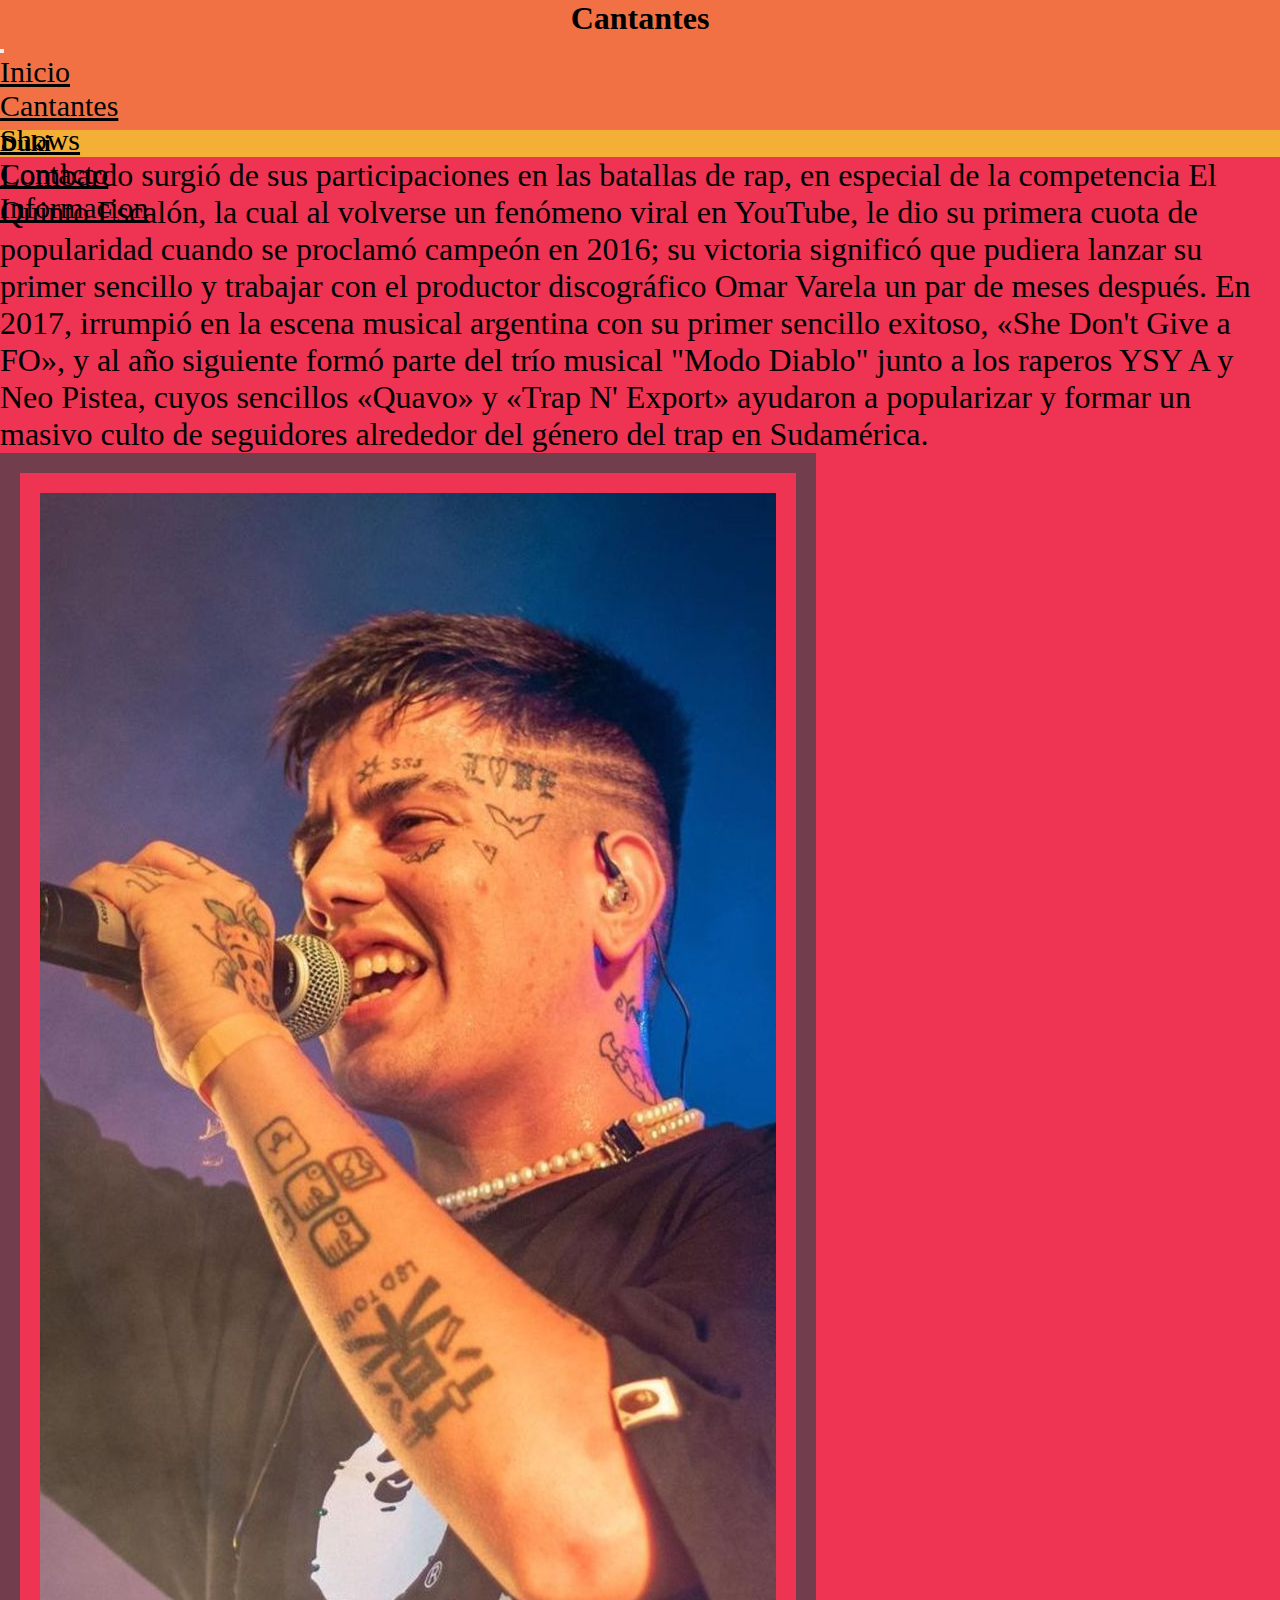
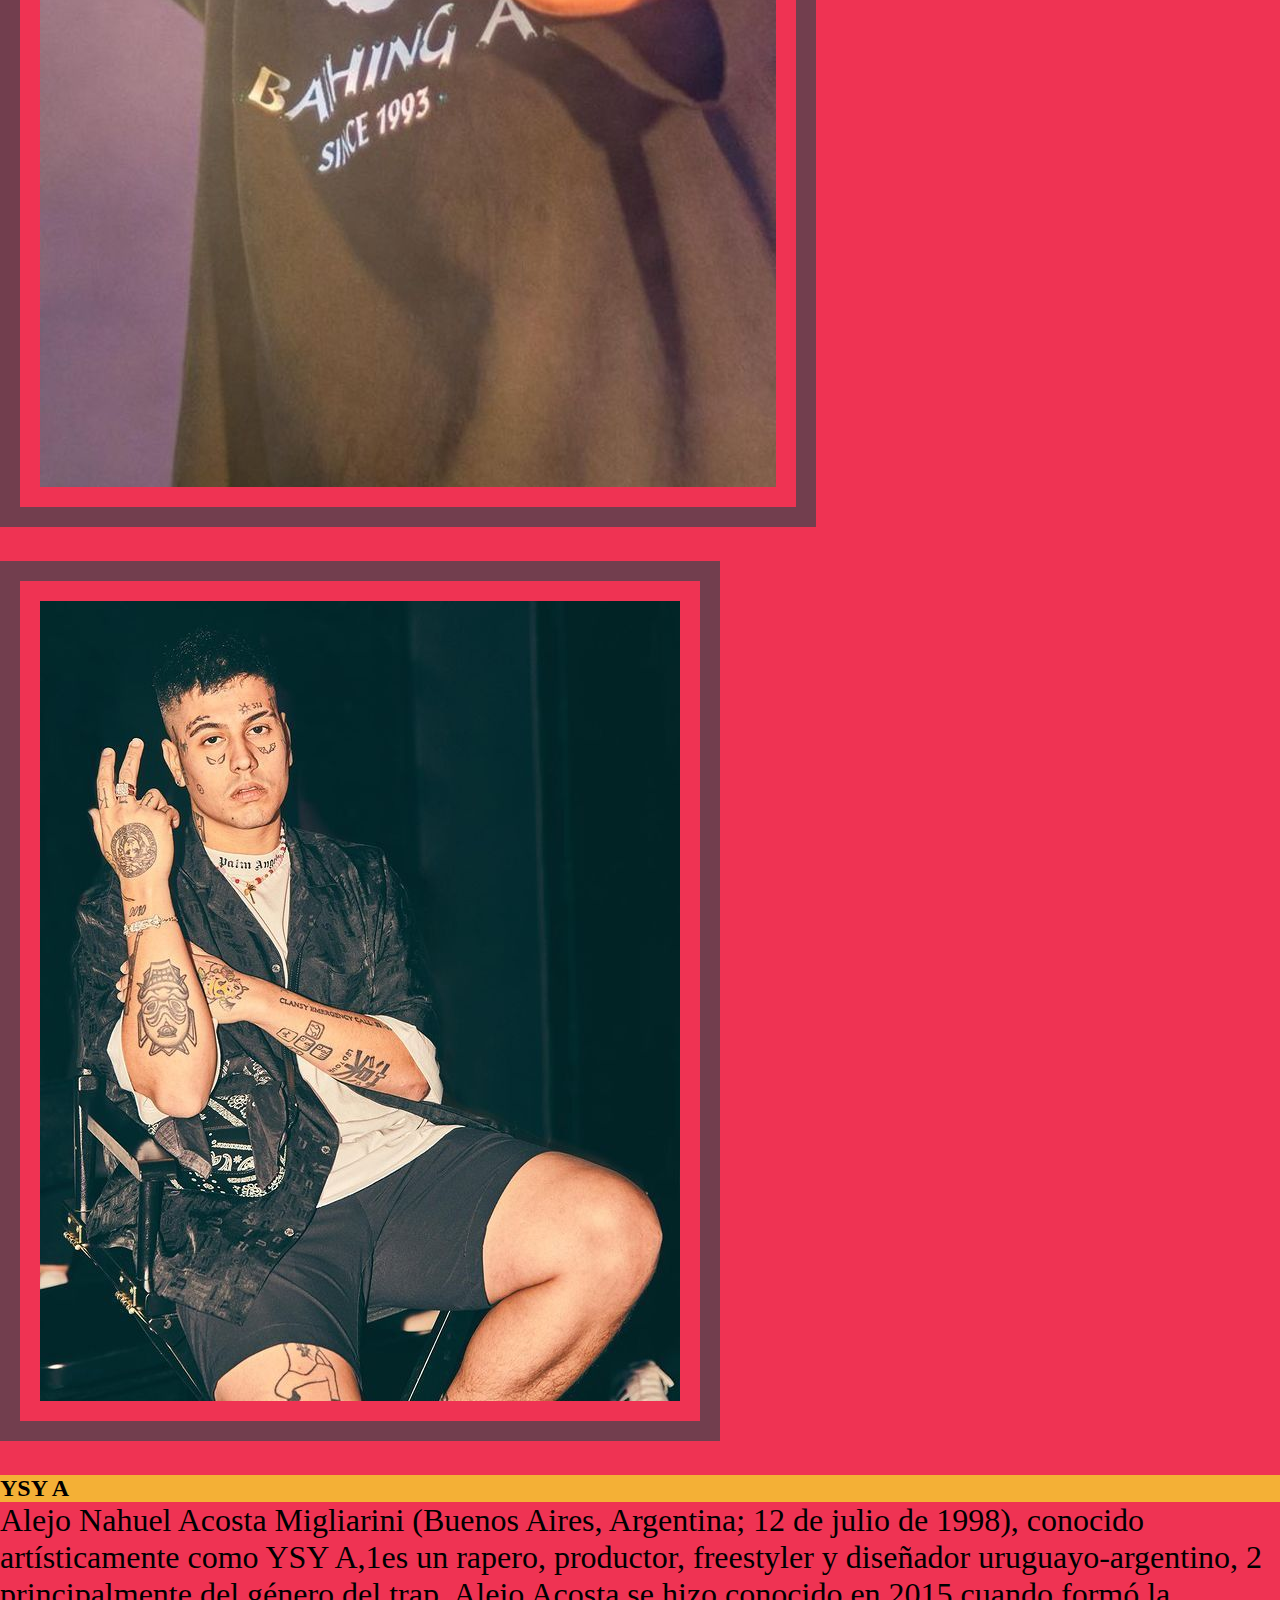
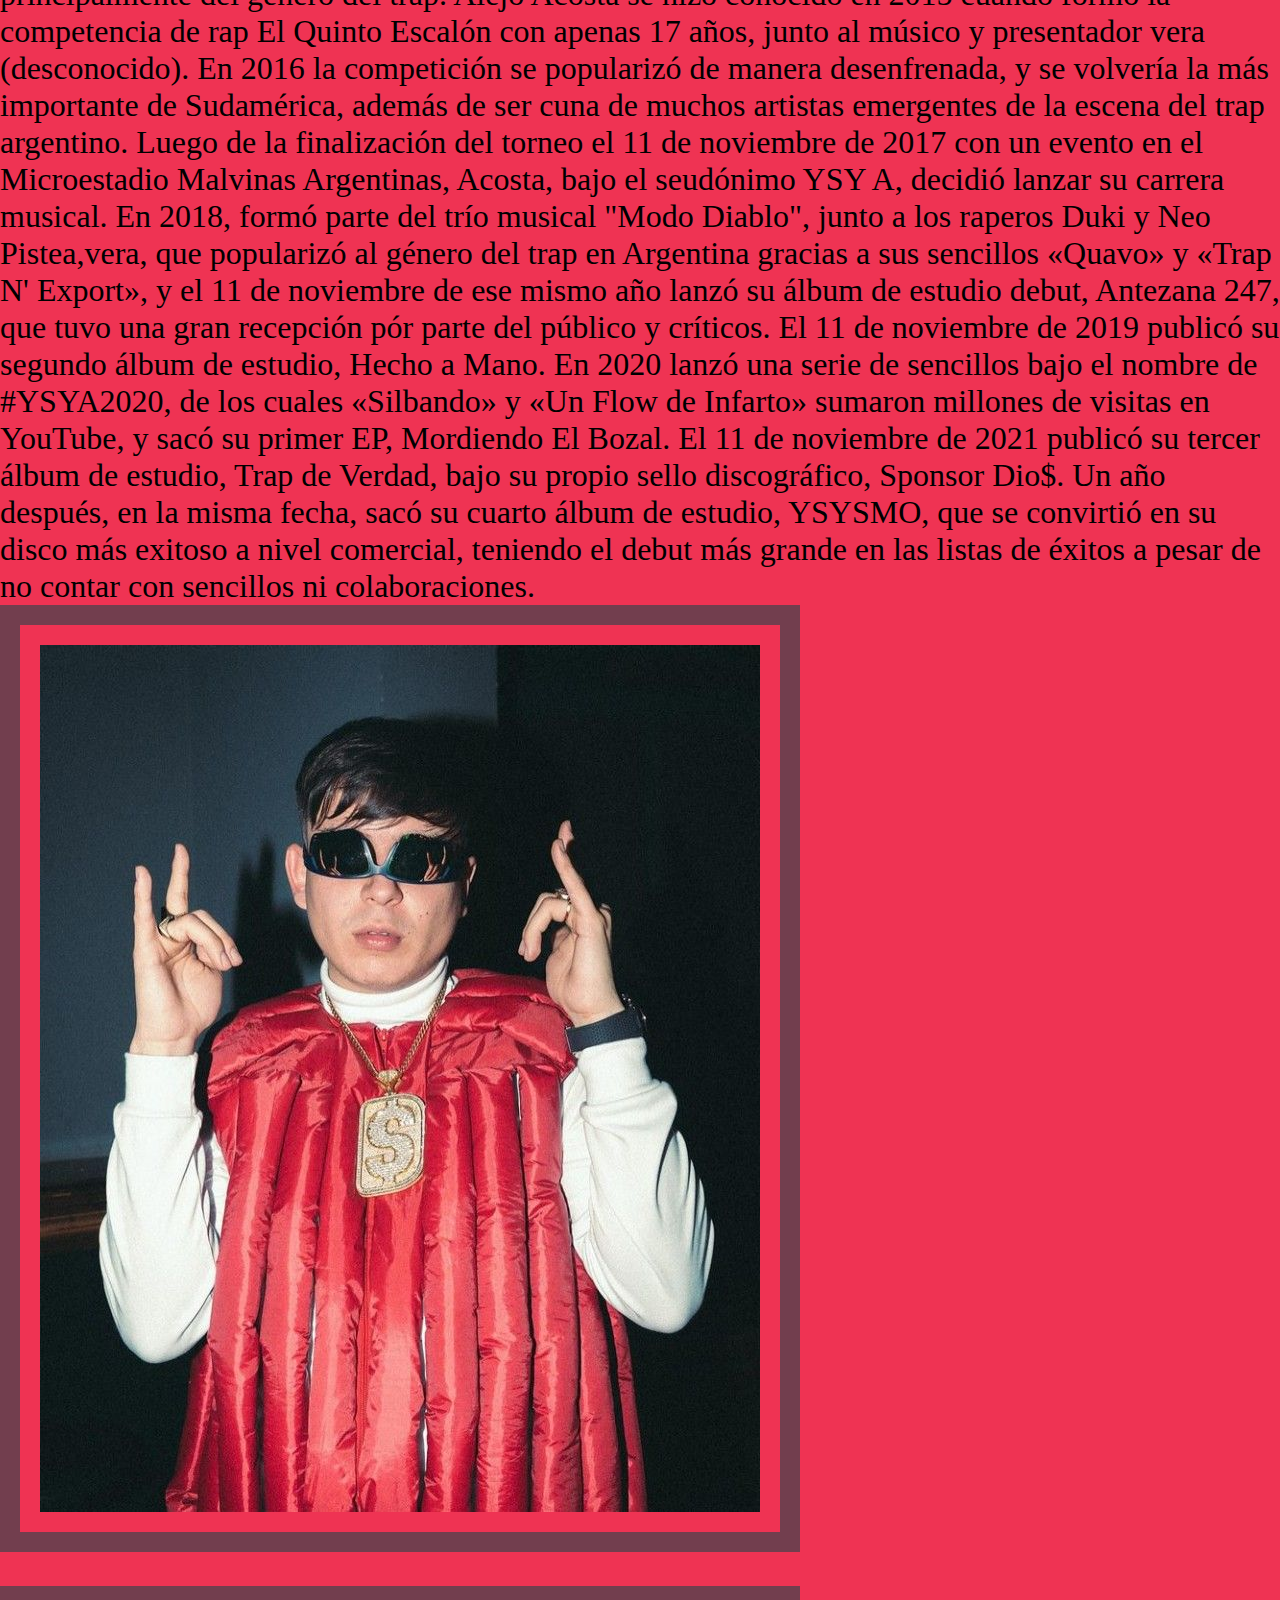
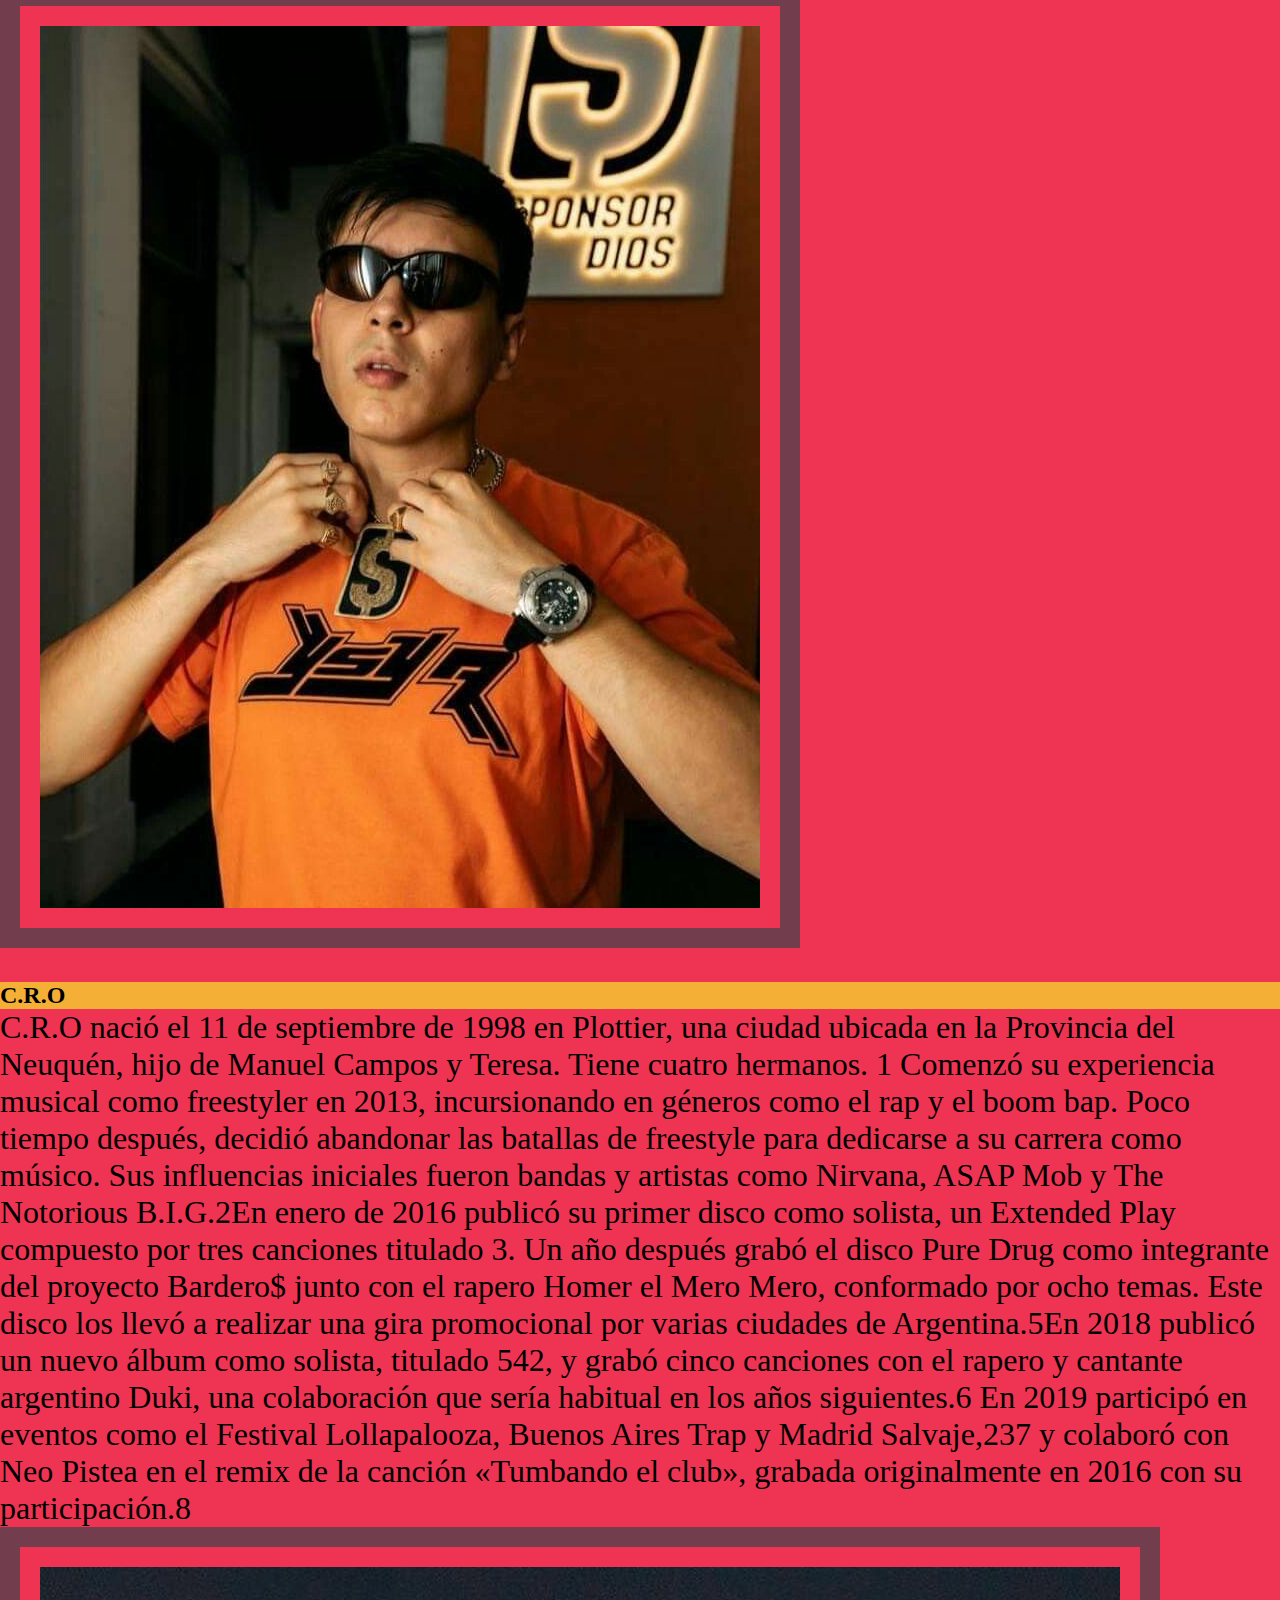
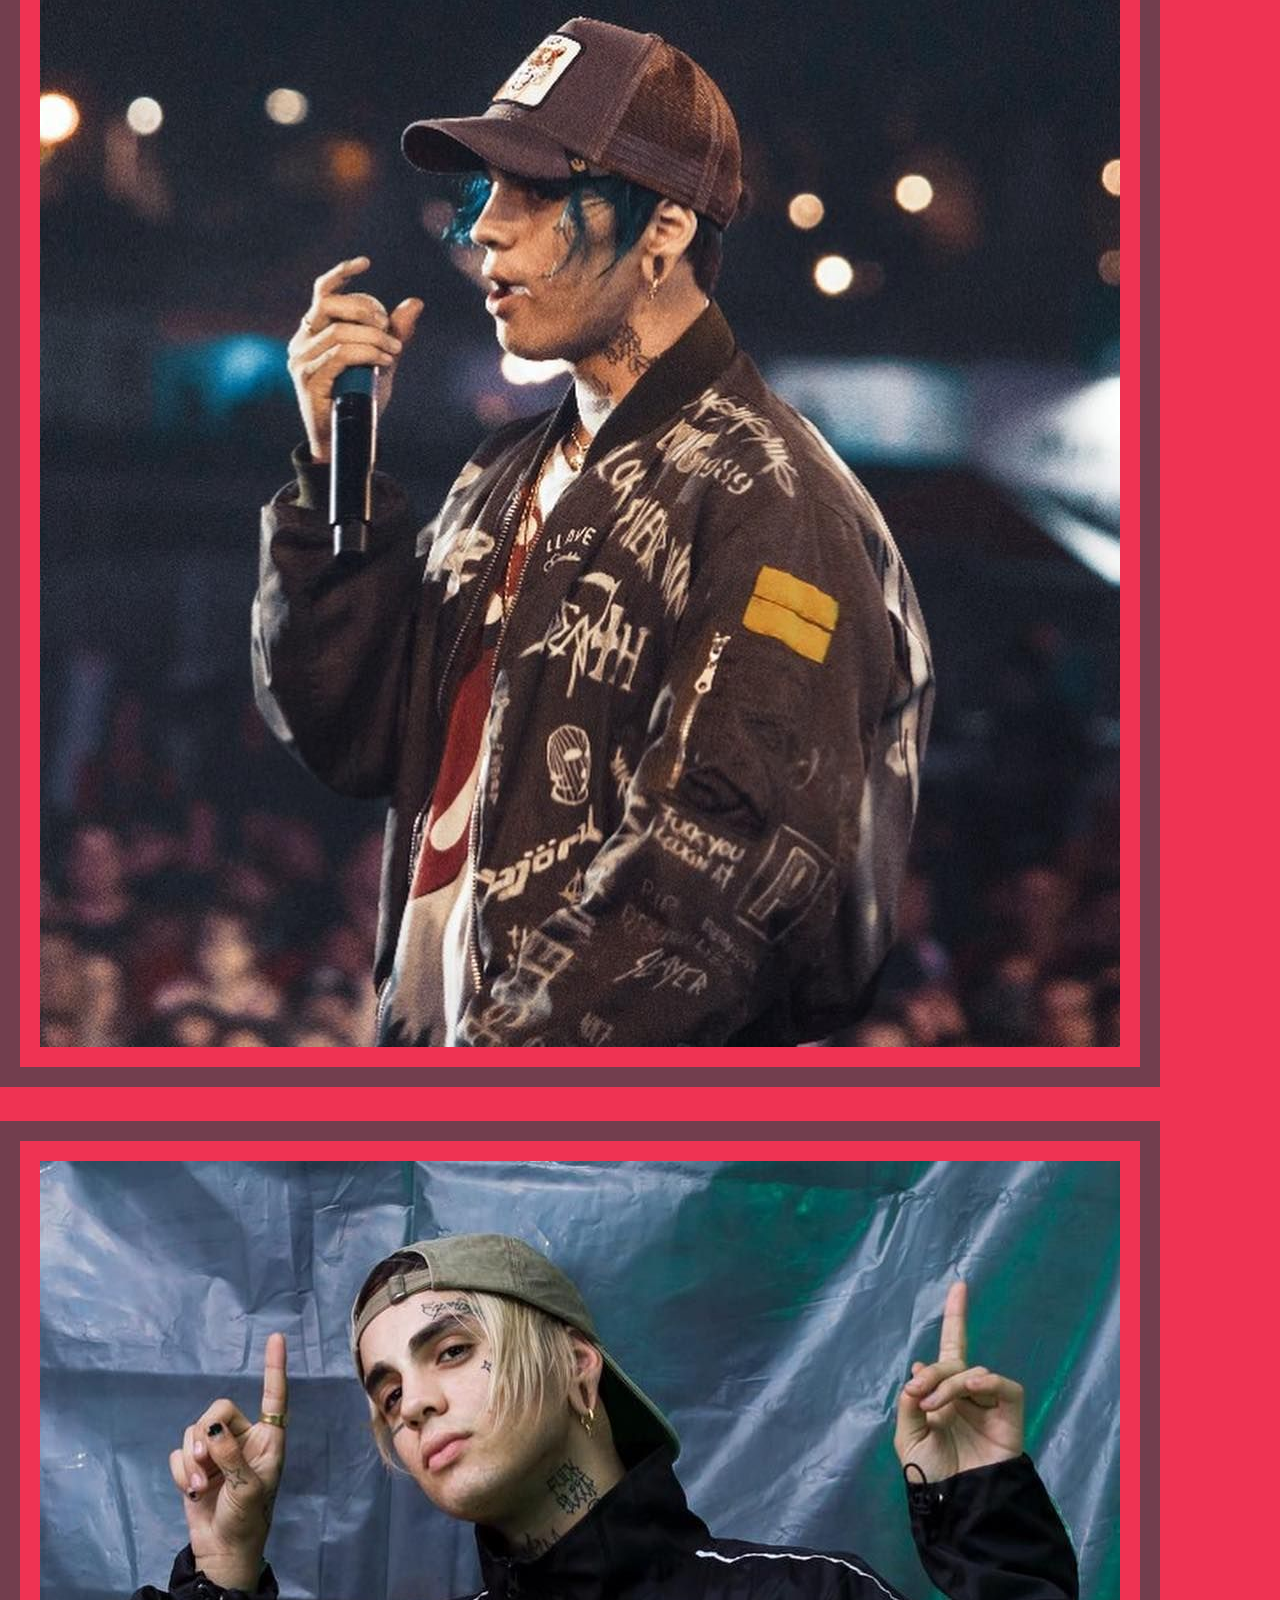
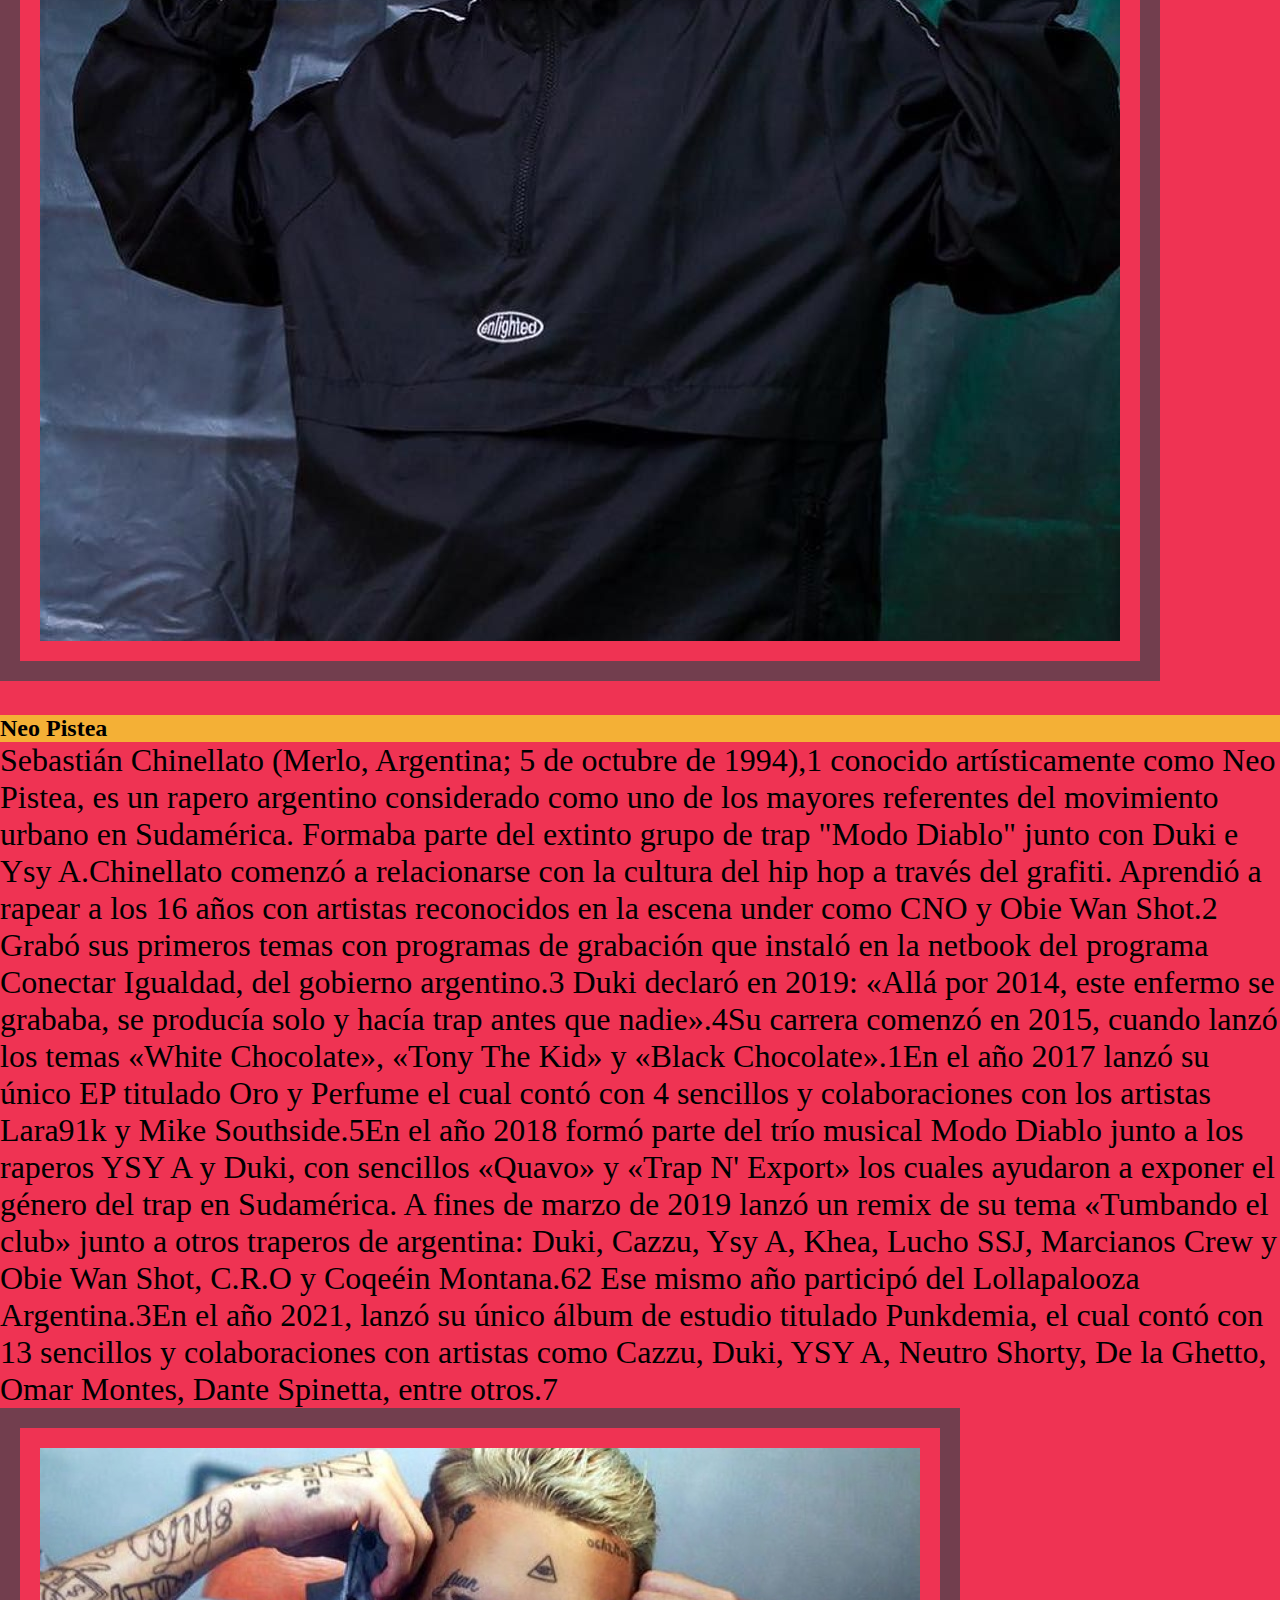
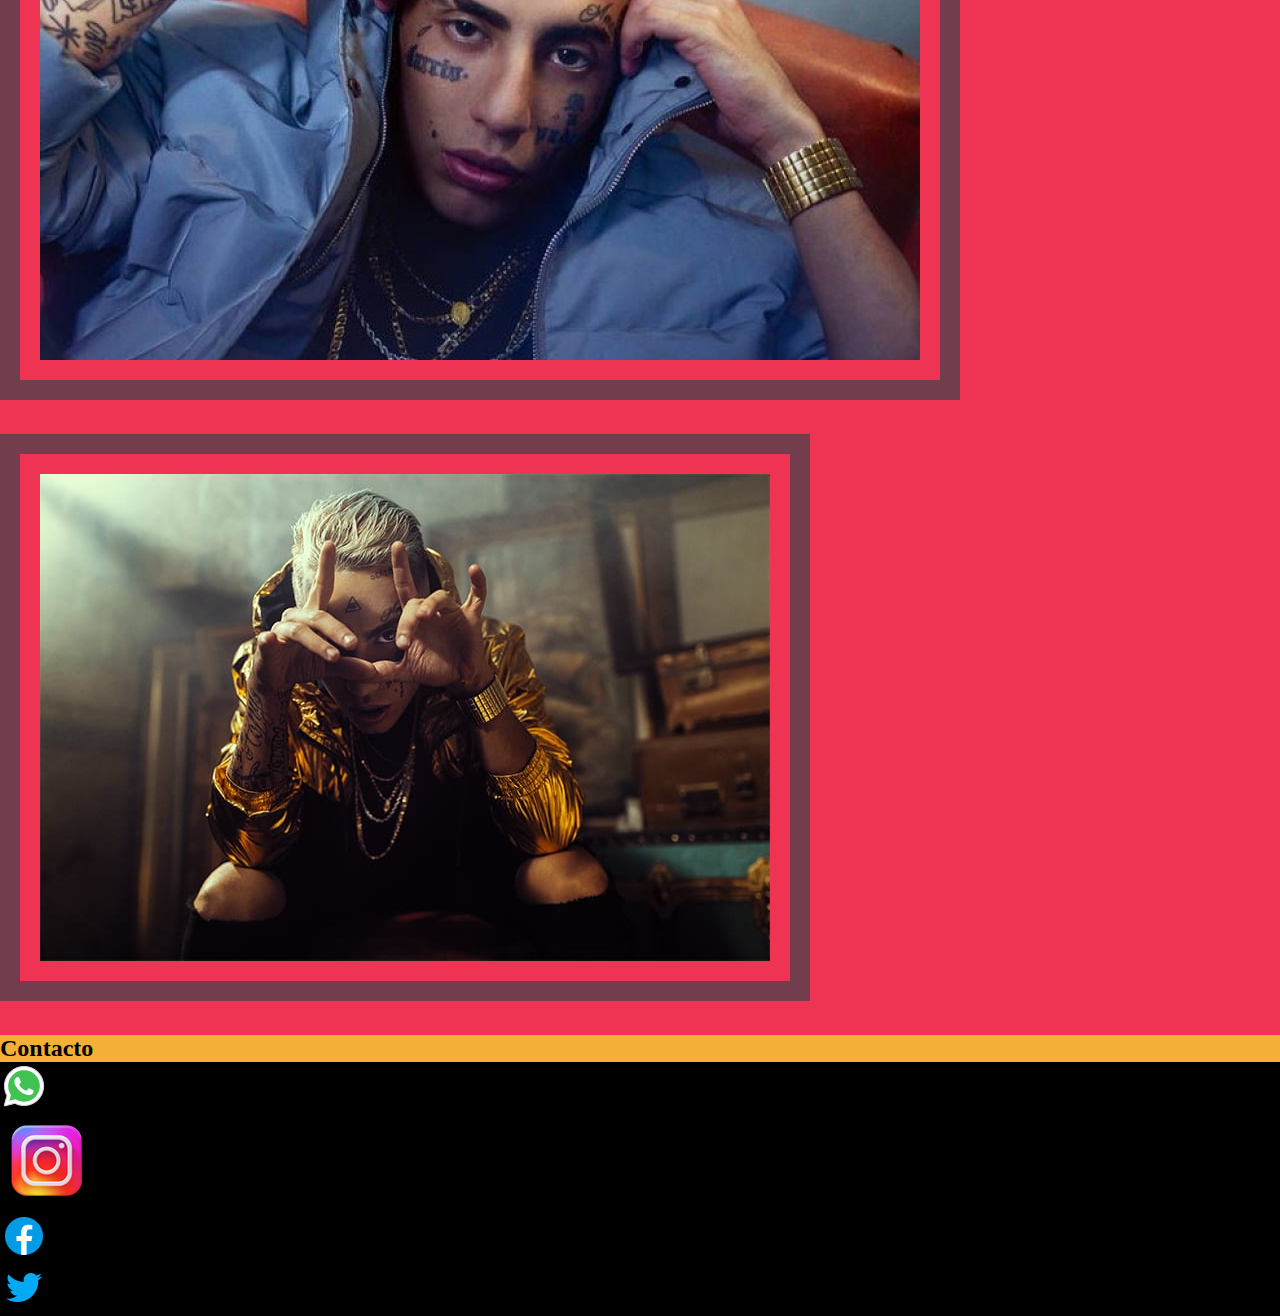
==== commit 5ef3f22b: "integro de sass y reacomodo de todo los estilos" ====
--- a/pages/cantantes.html
+++ b/pages/cantantes.html
@@ -6,7 +6,7 @@
   <meta name="viewport" content="width=device-width, initial-scale=1.0">
   <link href="https://cdn.jsdelivr.net/npm/bootstrap@5.3.0-alpha3/dist/css/bootstrap.min.css" rel="stylesheet"
     integrity="sha384-KK94CHFLLe+nY2dmCWGMq91rCGa5gtU4mk92HdvYe+M/SXH301p5ILy+dN9+nJOZ" crossorigin="anonymous">
-  <link rel="stylesheet" href="../styles.css">
+    <link rel="stylesheet" href="../css/styles.css">
   <title>Cantantes</title>
 </head>
 
--- a/css/styles.css
+++ b/css/styles.css
@@ -0,0 +1,86 @@
+* {
+  margin: 0px;
+  padding: 0px;
+  font-family: "Sigmar", cursive;
+}
+
+a {
+  color: black;
+}
+
+body {
+  background: black;
+}
+
+main {
+  background-color: #ef3353;
+}
+
+h2 {
+  background-color: #f4b036;
+}
+
+h3 {
+  background-color: #f4b036;
+}
+
+article p {
+  font-size: 20px;
+}
+
+section p {
+  font-size: 2rem;
+}
+
+footer {
+  background-color: black;
+}
+
+header {
+  background-color: #f17144;
+  height: 130px;
+}
+
+nav div {
+  background-color: #f17144;
+}
+
+h1 {
+  display: flex;
+  flex-direction: row;
+  justify-content: center;
+}
+
+.logos {
+  width: 320px;
+}
+
+.imagenes {
+  padding: 20px;
+  margin-bottom: 30px;
+  border: solid #723e4e 20px;
+}
+
+.formularios {
+  padding: 50px;
+  bottom: unset;
+  display: flex;
+  flex-direction: column;
+  justify-content: center;
+  align-items: center;
+  gap: 20px;
+}
+
+.reporductor {
+  height: 75%;
+  width: 75%;
+}
+
+.lista-shows {
+  font-size: 1.6rem;
+  display: flex;
+  justify-content: center;
+  gap: 40px;
+}
+
+/*# sourceMappingURL=styles.css.map */
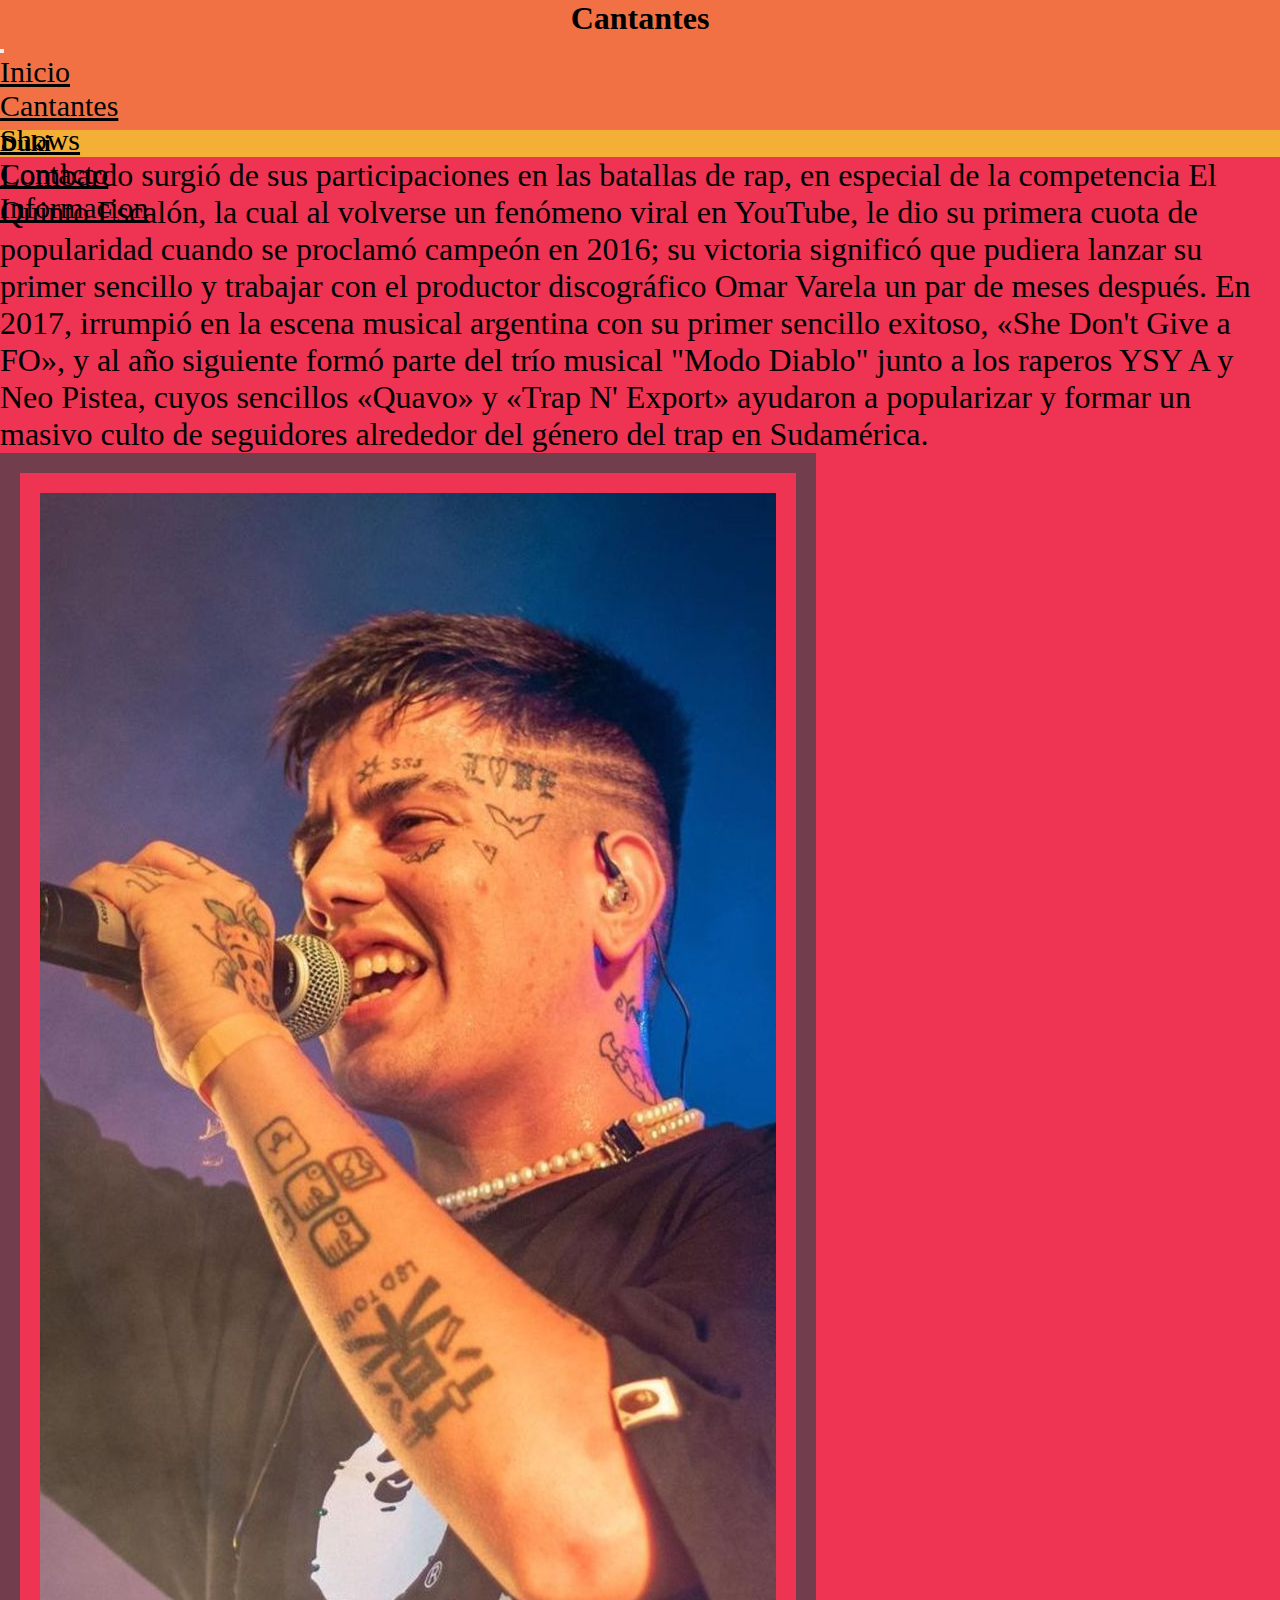
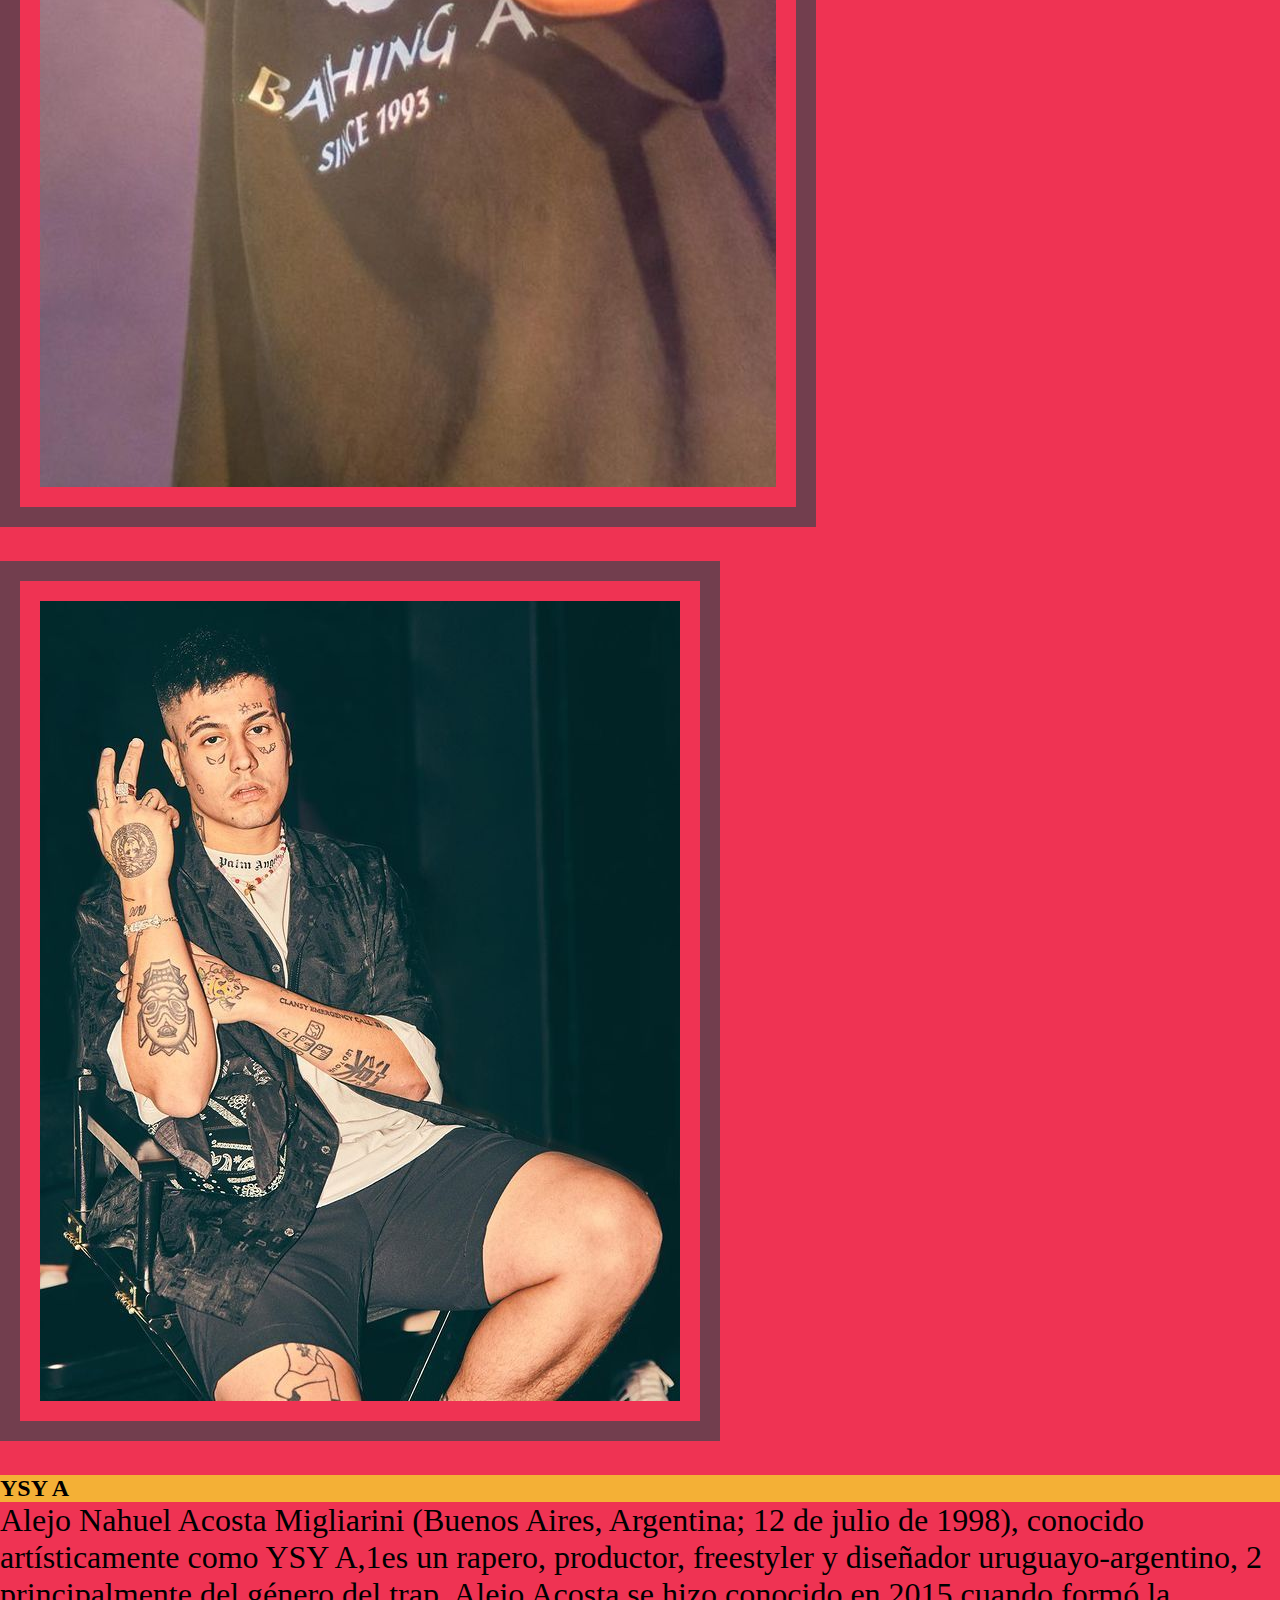
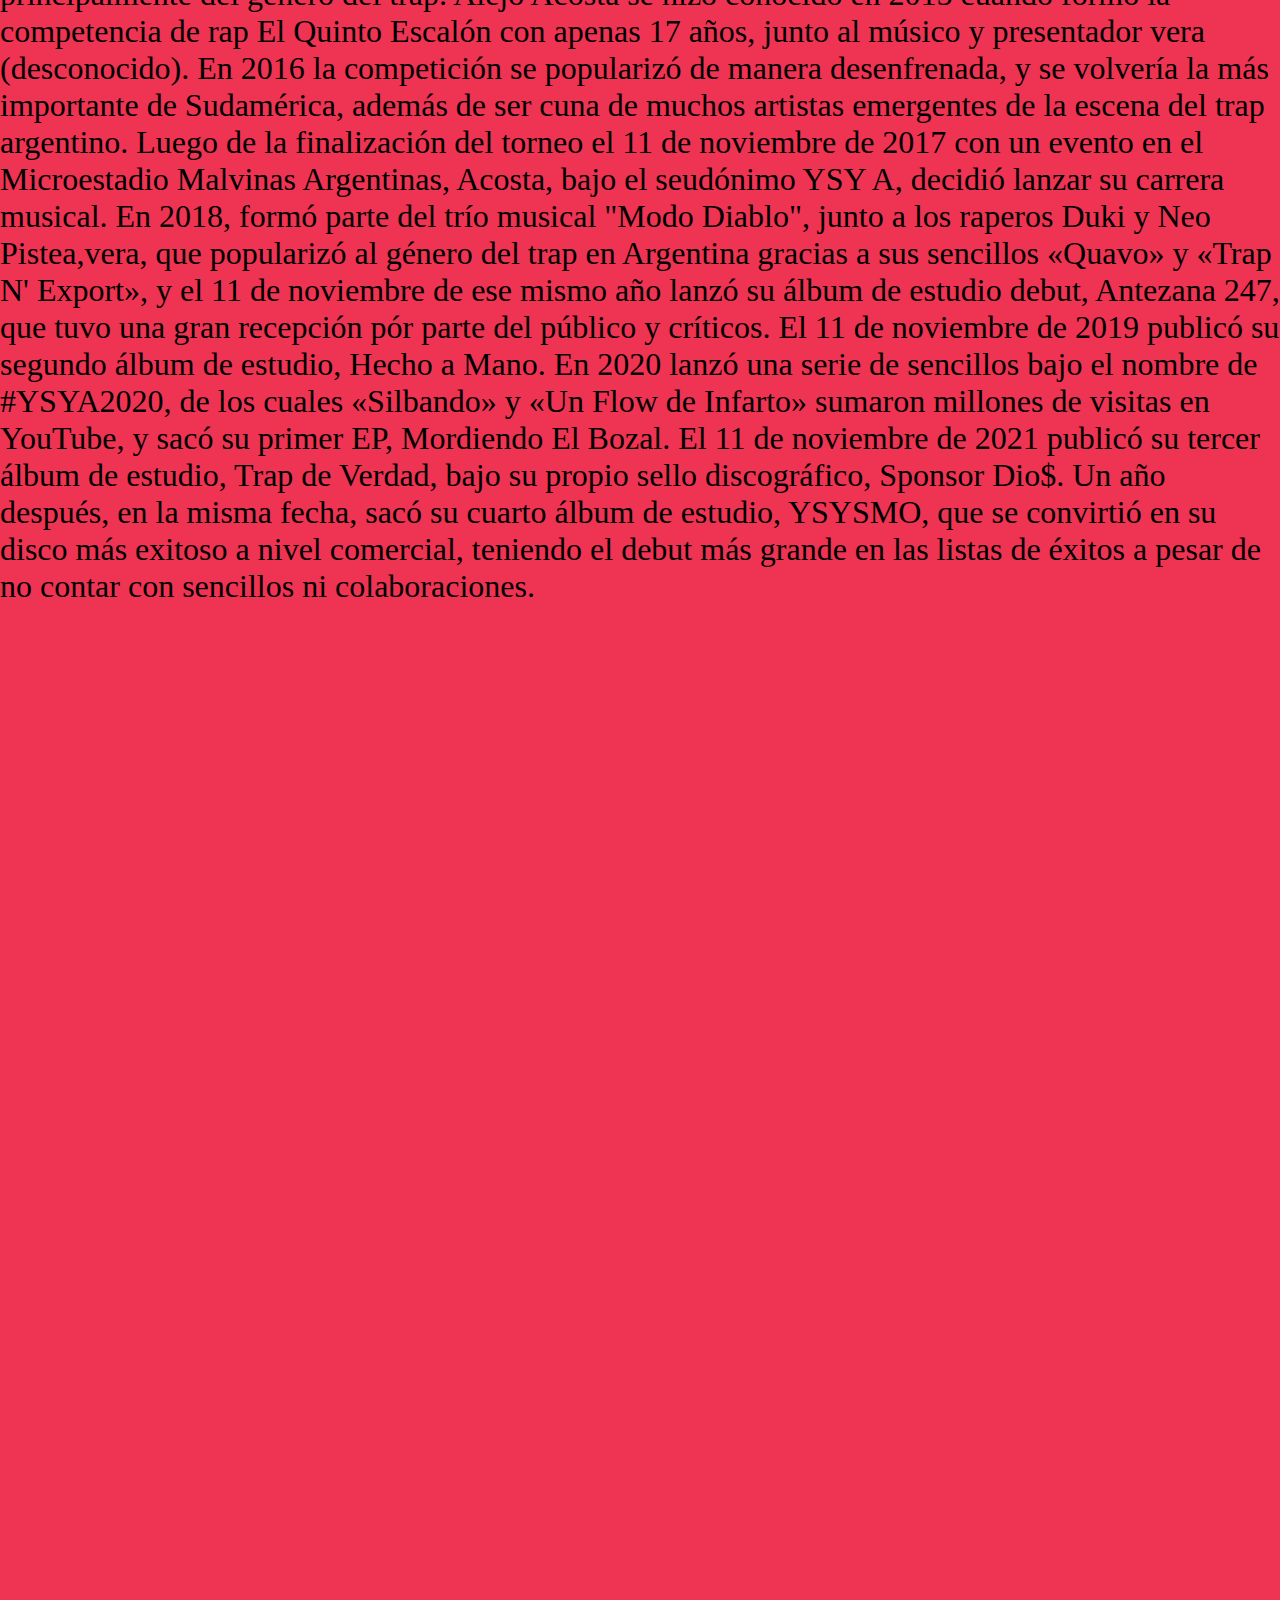
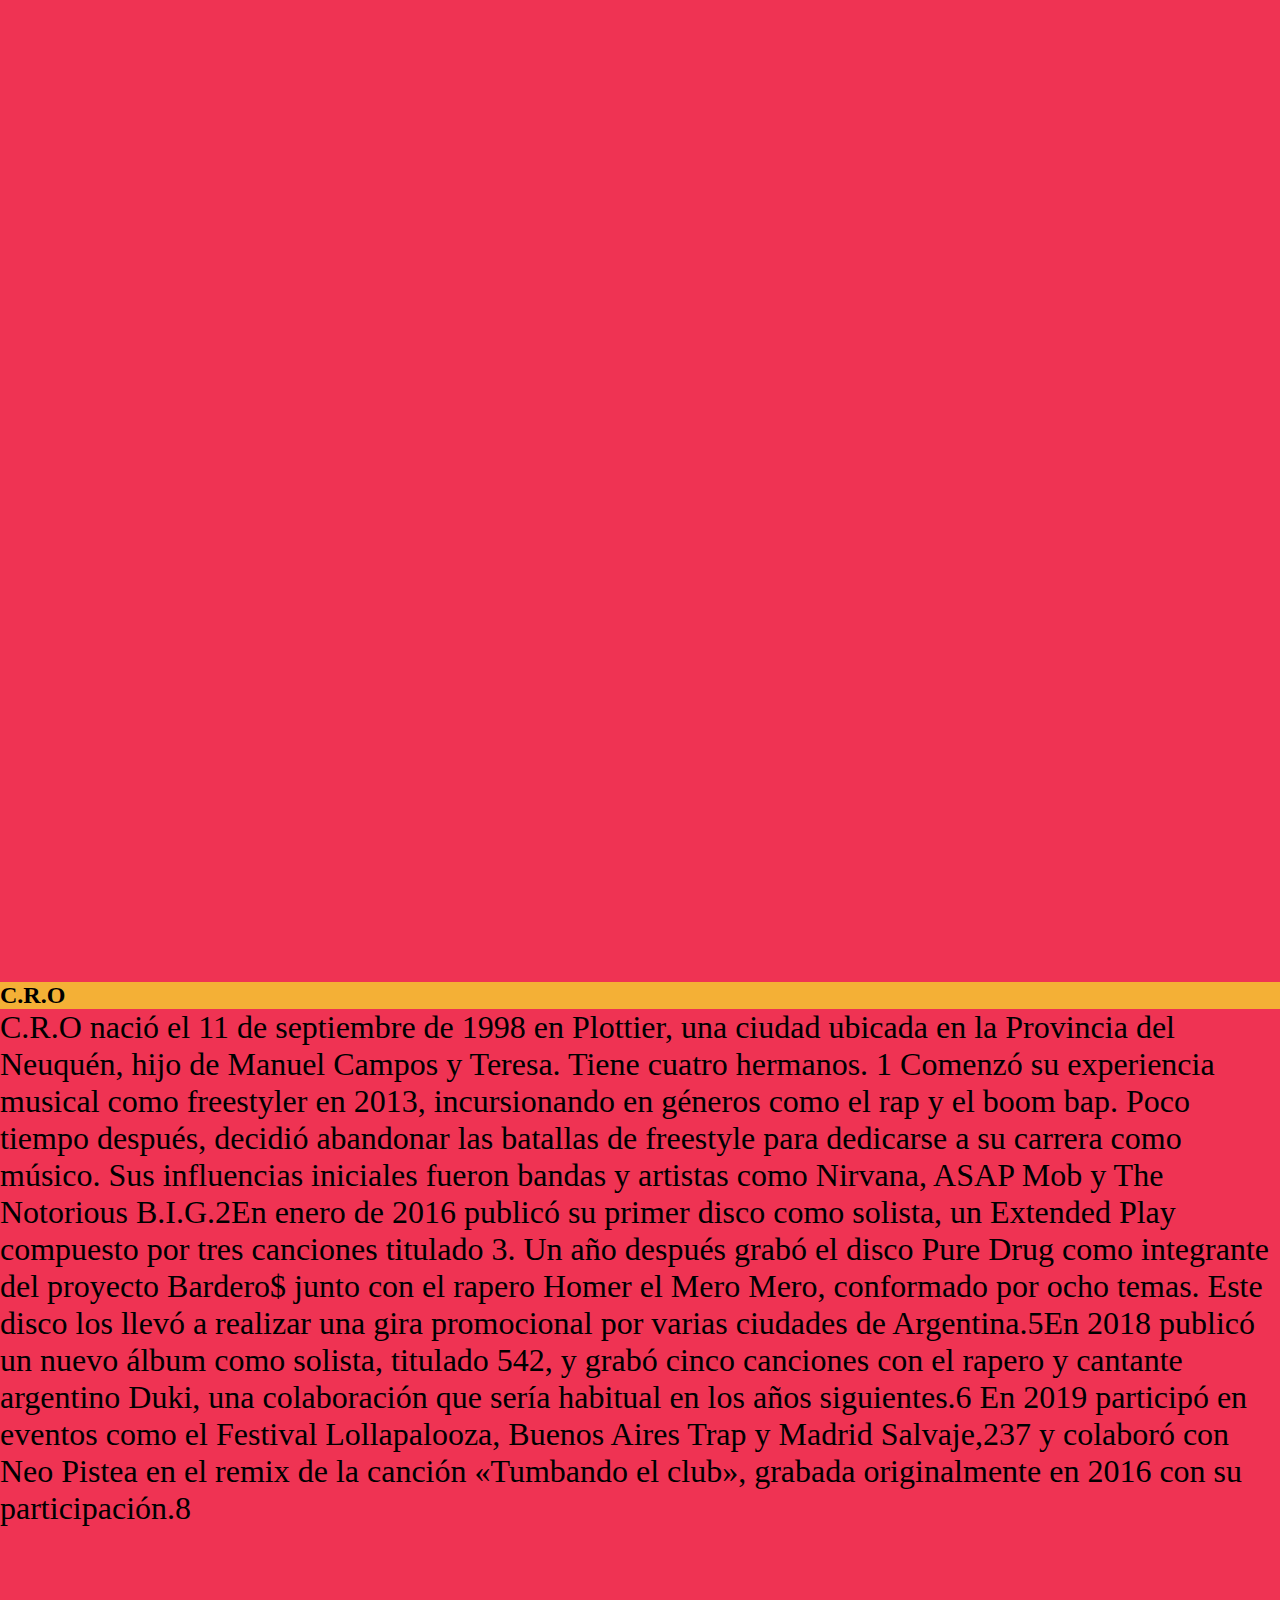
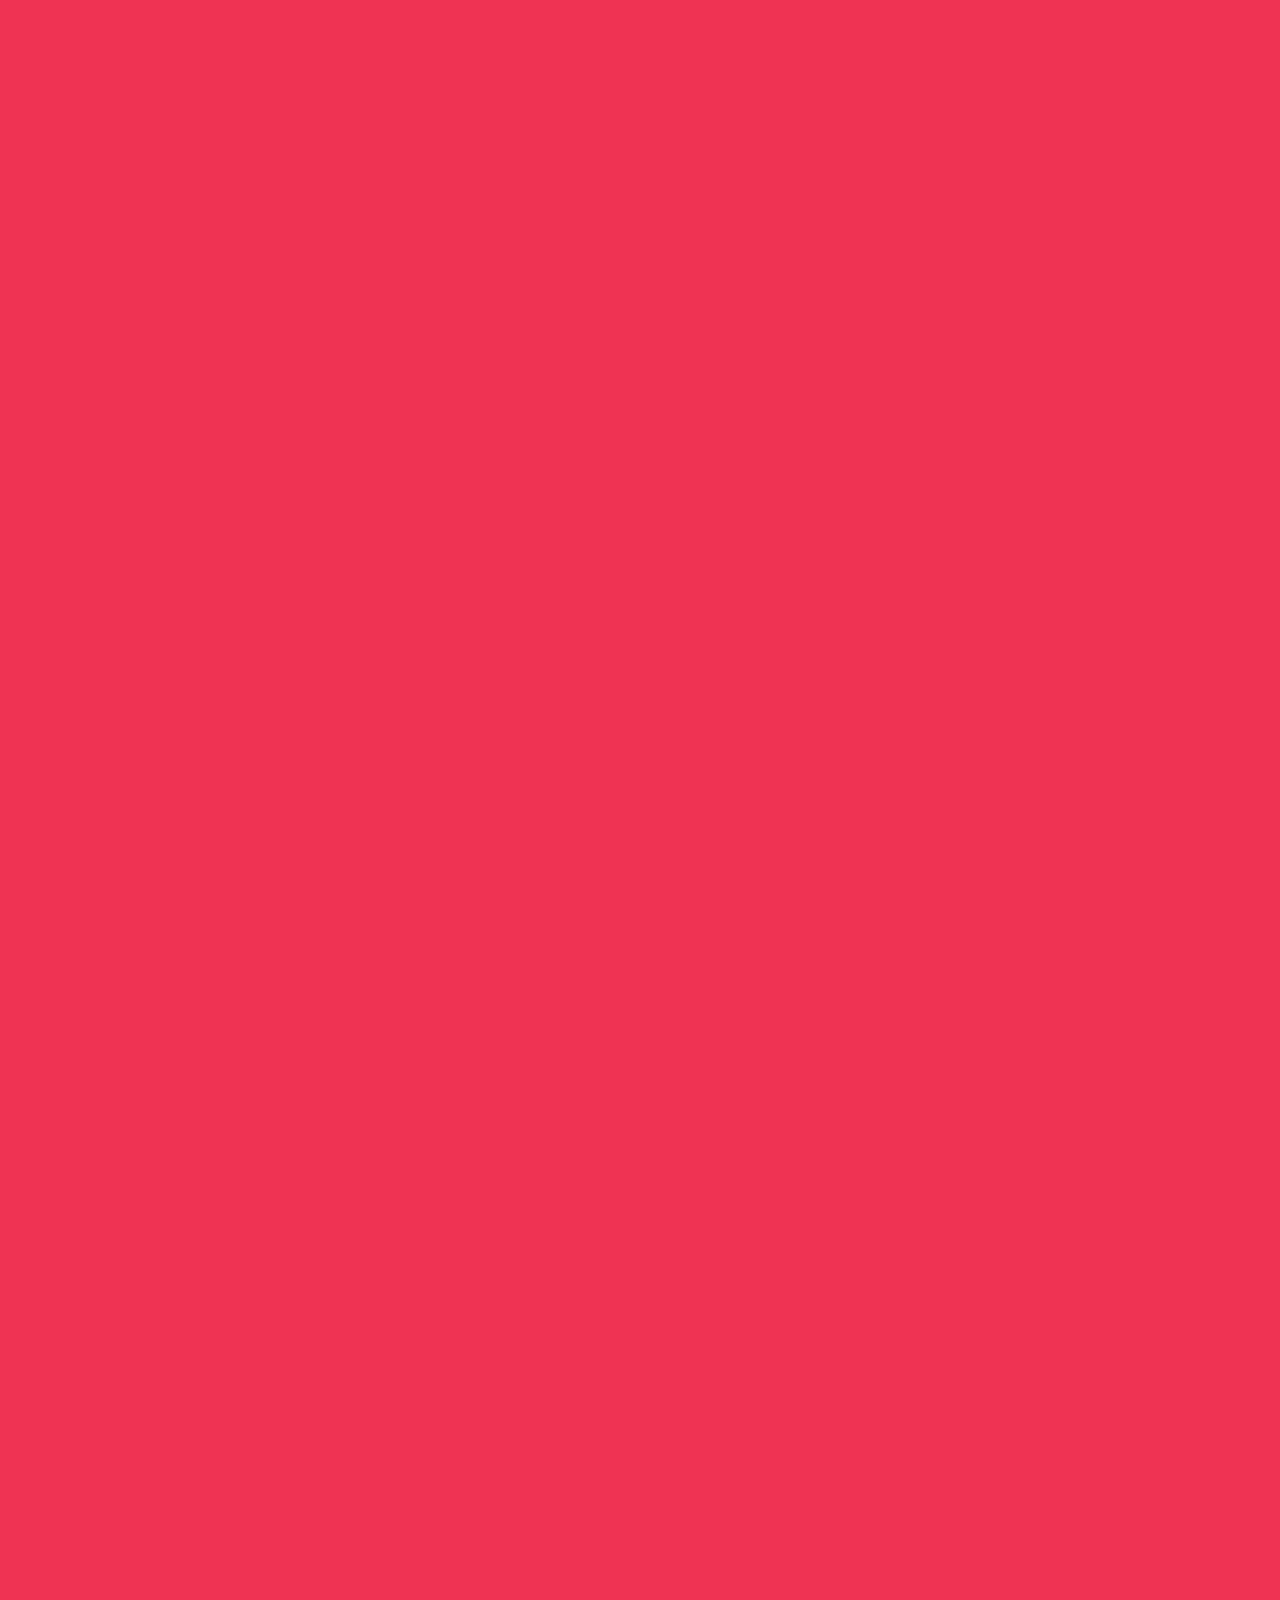
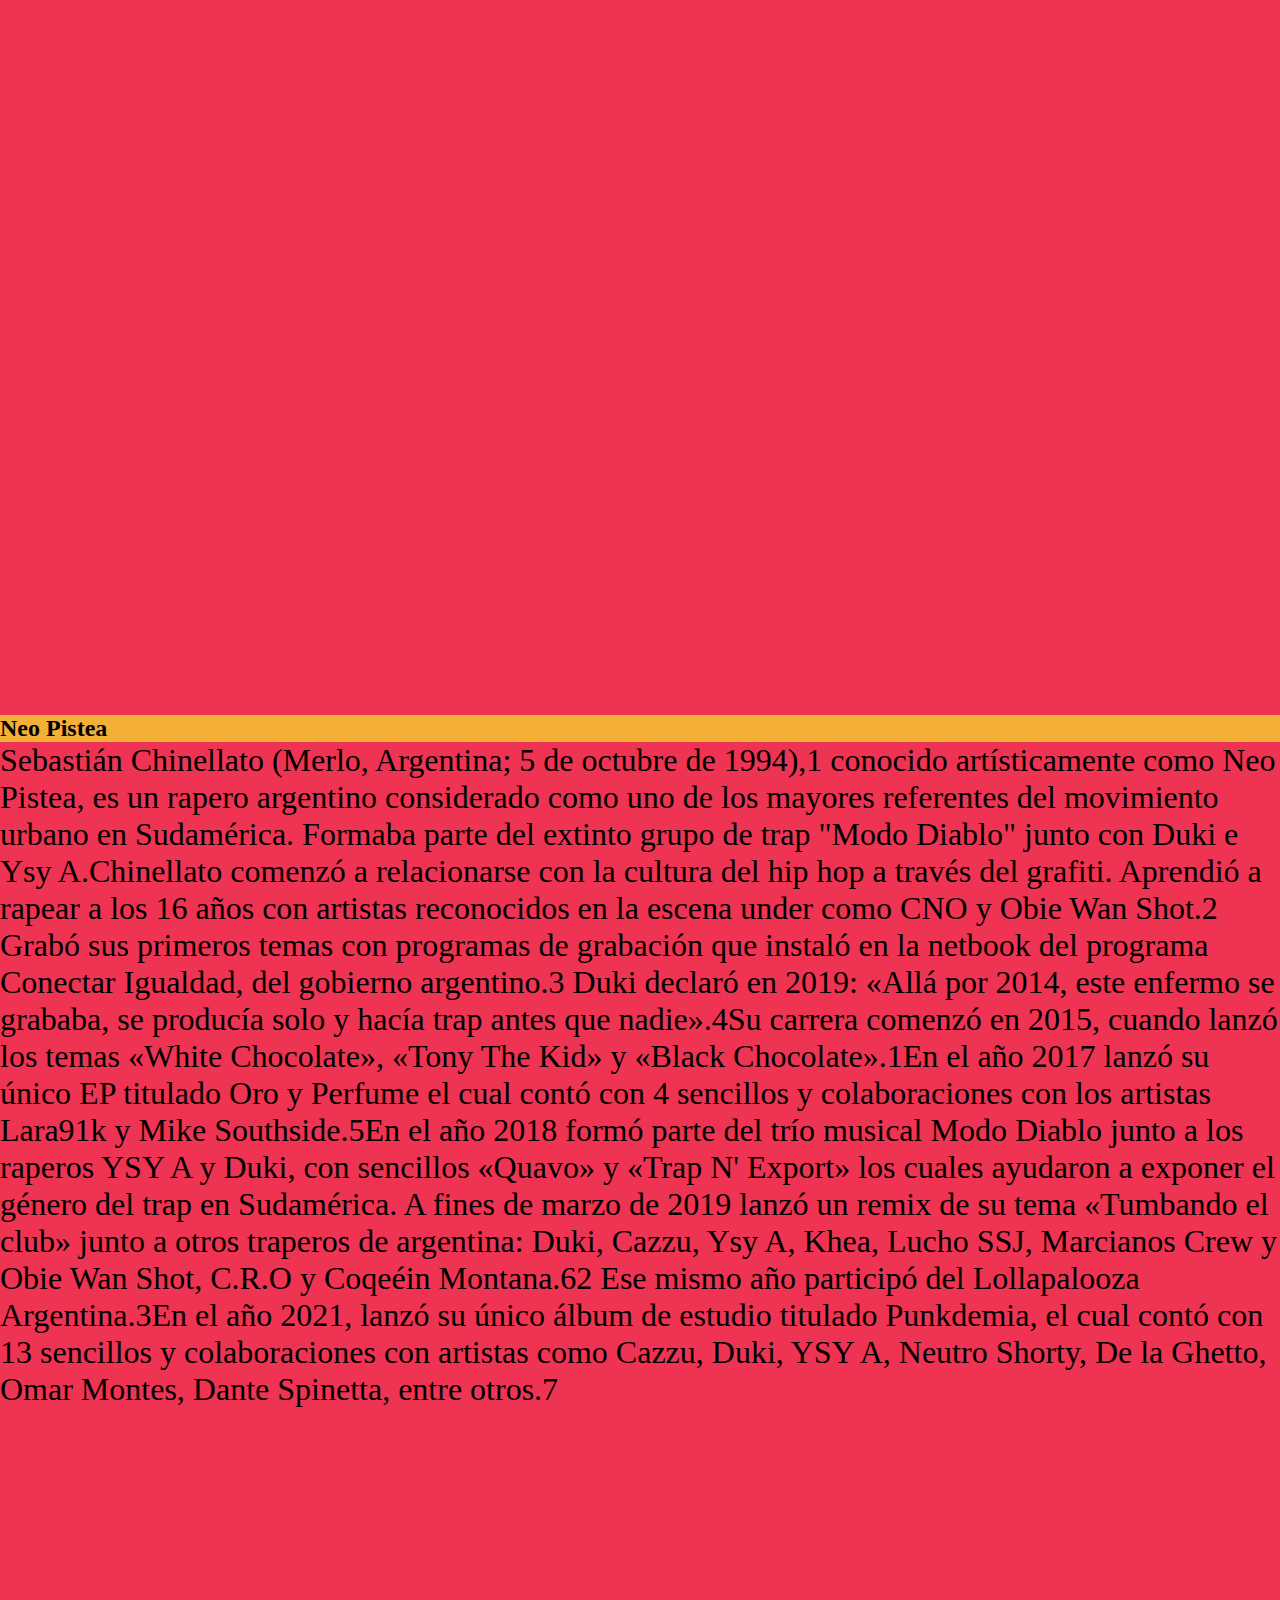
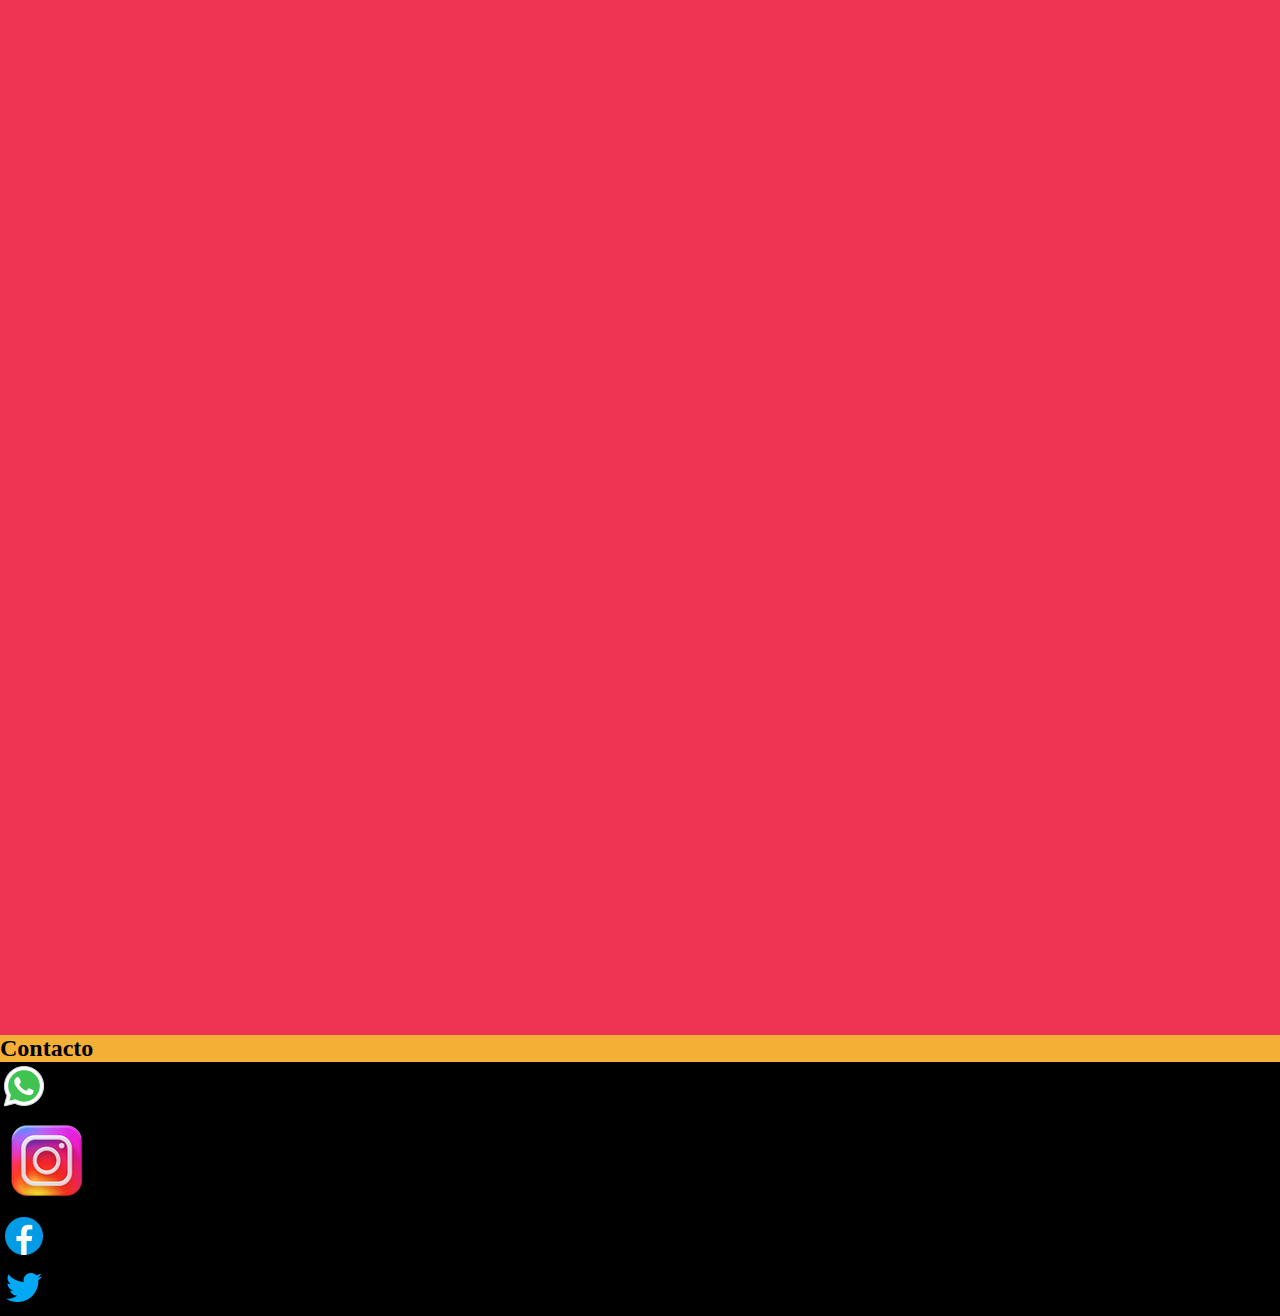
==== commit 29511620: "Se inculeyeron Variables con respecto a los colores del diseño" ====
--- a/pages/cantantes.html
+++ b/pages/cantantes.html
@@ -6,14 +6,20 @@
   <meta name="viewport" content="width=device-width, initial-scale=1.0">
   <link href="https://cdn.jsdelivr.net/npm/bootstrap@5.3.0-alpha3/dist/css/bootstrap.min.css" rel="stylesheet"
     integrity="sha384-KK94CHFLLe+nY2dmCWGMq91rCGa5gtU4mk92HdvYe+M/SXH301p5ILy+dN9+nJOZ" crossorigin="anonymous">
+    <link
+    rel="stylesheet"
+    href="https://cdnjs.cloudflare.com/ajax/libs/animate.css/4.1.1/animate.min.css"
+  />
+  <link href="https://unpkg.com/aos@2.3.1/dist/aos.css" rel="stylesheet">
     <link rel="stylesheet" href="../css/styles.css">
-  <title>Cantantes</title>
+    <meta name="description" content="Todo sobre los nuevos cantantes en Argentina que te podria interesar">
+  <title>Cantantes/NUEVOS CANTANTES/ VIEJOS CANTANTES/ ARGENTINA</title>
 </head>
 
 <body>
   <header>
 
-    <h1 class="estilo-h1">Cantantes</h1>
+    <h1 class="animate__animated animate__backInLeft">Cantantes</h1>
 
 
 
@@ -70,8 +76,8 @@
         </p>
 
         <div class="row">
-          <div class="col-sm-12 col-md-6"> <img src="../img/foto-duki-cantantes.jpg"  alt="duki-cantando" class="w-100 imagenes"> </div>
-          <div class="col-sm-12 col-md-6"> <img src="../img/foto-duki-cantantes2.jpg" alt="duki-posando" class="w-100 imagenes"></div>
+          <div class="col-sm-12 col-md-6 animate__animated animate__backInUp"> <img src="../img/foto-duki-cantantes.jpg"  alt="duki-cantando" class="w-100 imagenes"> </div>
+          <div class="col-sm-12 col-md-6 animate__animated animate__backInUp"> <img src="../img/foto-duki-cantantes2.jpg" alt="duki-posando" class="w-100 imagenes"></div>
         </div>
 
       </article>
@@ -103,8 +109,8 @@
           colaboraciones.
         </p>
         <div class="row">
-          <div class="col-sm-12 col-md-6"> <img src="../img/foto-ysya-chaleco.jpg"  alt="ysya-luego-de-un-concierto" class="w-100 imagenes"> </div>
-          <div class="col-sm-12 col-md-6"> <img src="../img/foto-ysya-posando.jpg" alt="ysya-mostrando-sus-cadenas" class="w-100 imagenes"></div>
+          <div  data-aos="flip-up" class="col-sm-12 col-md-6"> <img src="../img/foto-ysya-chaleco.jpg"  alt="ysya-luego-de-un-concierto" class="w-100 imagenes"> </div>
+          <div data-aos="flip-up"class="col-sm-12 col-md-6"> <img src="../img/foto-ysya-posando.jpg" alt="ysya-mostrando-sus-cadenas" class="w-100 imagenes"></div>
         </div>
 
 
@@ -135,8 +141,8 @@
         </p>
 
         <div class="row">
-          <div class="col-sm-12 col-md-6"> <img src="../img/foto-cro-cantando.jpg"  alt="cro-cantando-en-un-show" class="w-100 imagenes"> </div>
-          <div class="col-sm-12 col-md-6"> <img src="../img/foto-cro-dedos.jpg" alt="cro-posando" class="w-100 imagenes"></div>
+          <div data-aos="flip-up" class="col-sm-12 col-md-6"> <img src="../img/foto-cro-cantando.jpg"  alt="cro-cantando-en-un-show" class="w-100 imagenes"> </div>
+          <div data-aos="flip-up"class="col-sm-12 col-md-6"> <img src="../img/foto-cro-dedos.jpg" alt="cro-posando" class="w-100 imagenes"></div>
         </div>
 
         <article class="article-cantantes">
@@ -177,8 +183,8 @@
 
           </p>
           <div class="row">
-            <div class="col-sm-12 col-md-6"> <img src="../img/foto-neopistea-posando.jpg"  alt="neo-pistea-posando" class="w-100 imagenes"> </div>
-            <div class="col-sm-12 col-md-6"> <img src="../img/foto-neopistea.jpg" alt="neo-pistea-grabando-un-videoclip" class="w-100 imagenes"></div>
+            <div data-aos="flip-up"class="col-sm-12 col-md-6"> <img src="../img/foto-neopistea-posando.jpg"  alt="neo-pistea-posando" class="w-100 imagenes"> </div>
+            <div data-aos="flip-up"class="col-sm-12 col-md-6"> <img src="../img/foto-neopistea.jpg" alt="neo-pistea-grabando-un-videoclip" class="w-100 imagenes"></div>
           </div>
 
 
@@ -222,6 +228,10 @@
   <script src="https://cdn.jsdelivr.net/npm/bootstrap@5.3.0-alpha3/dist/js/bootstrap.bundle.min.js"
     integrity="sha384-ENjdO4Dr2bkBIFxQpeoTz1HIcje39Wm4jDKdf19U8gI4ddQ3GYNS7NTKfAdVQSZe"
     crossorigin="anonymous"></script>
+    <script src="https://unpkg.com/aos@2.3.1/dist/aos.js"></script>
+  <script>
+    AOS.init();
+  </script>
 
 </body>
 
--- a/css/styles.css
+++ b/css/styles.css
@@ -79,8 +79,9 @@
 .lista-shows {
   font-size: 1.6rem;
   display: flex;
+  flex-direction: row;
   justify-content: center;
   gap: 40px;
 }
 
-/*# sourceMappingURL=styles.css.map */
+
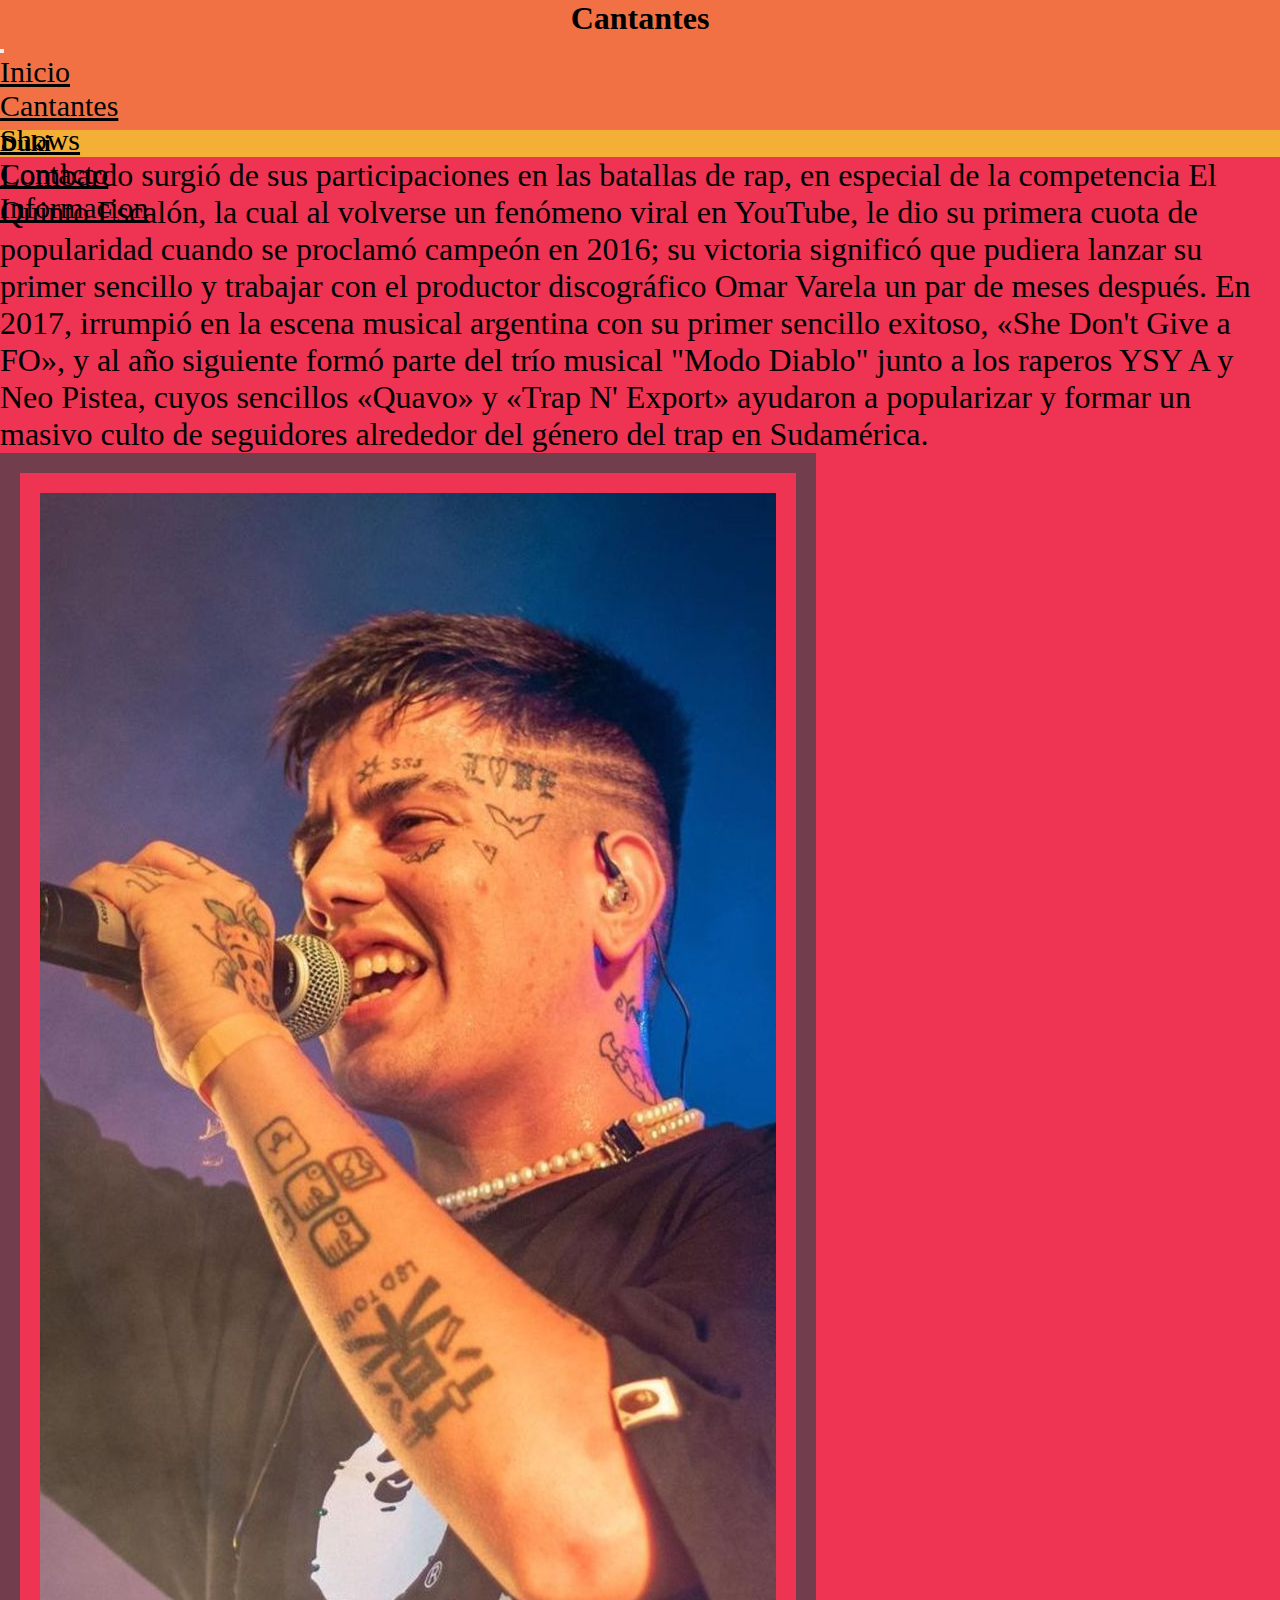
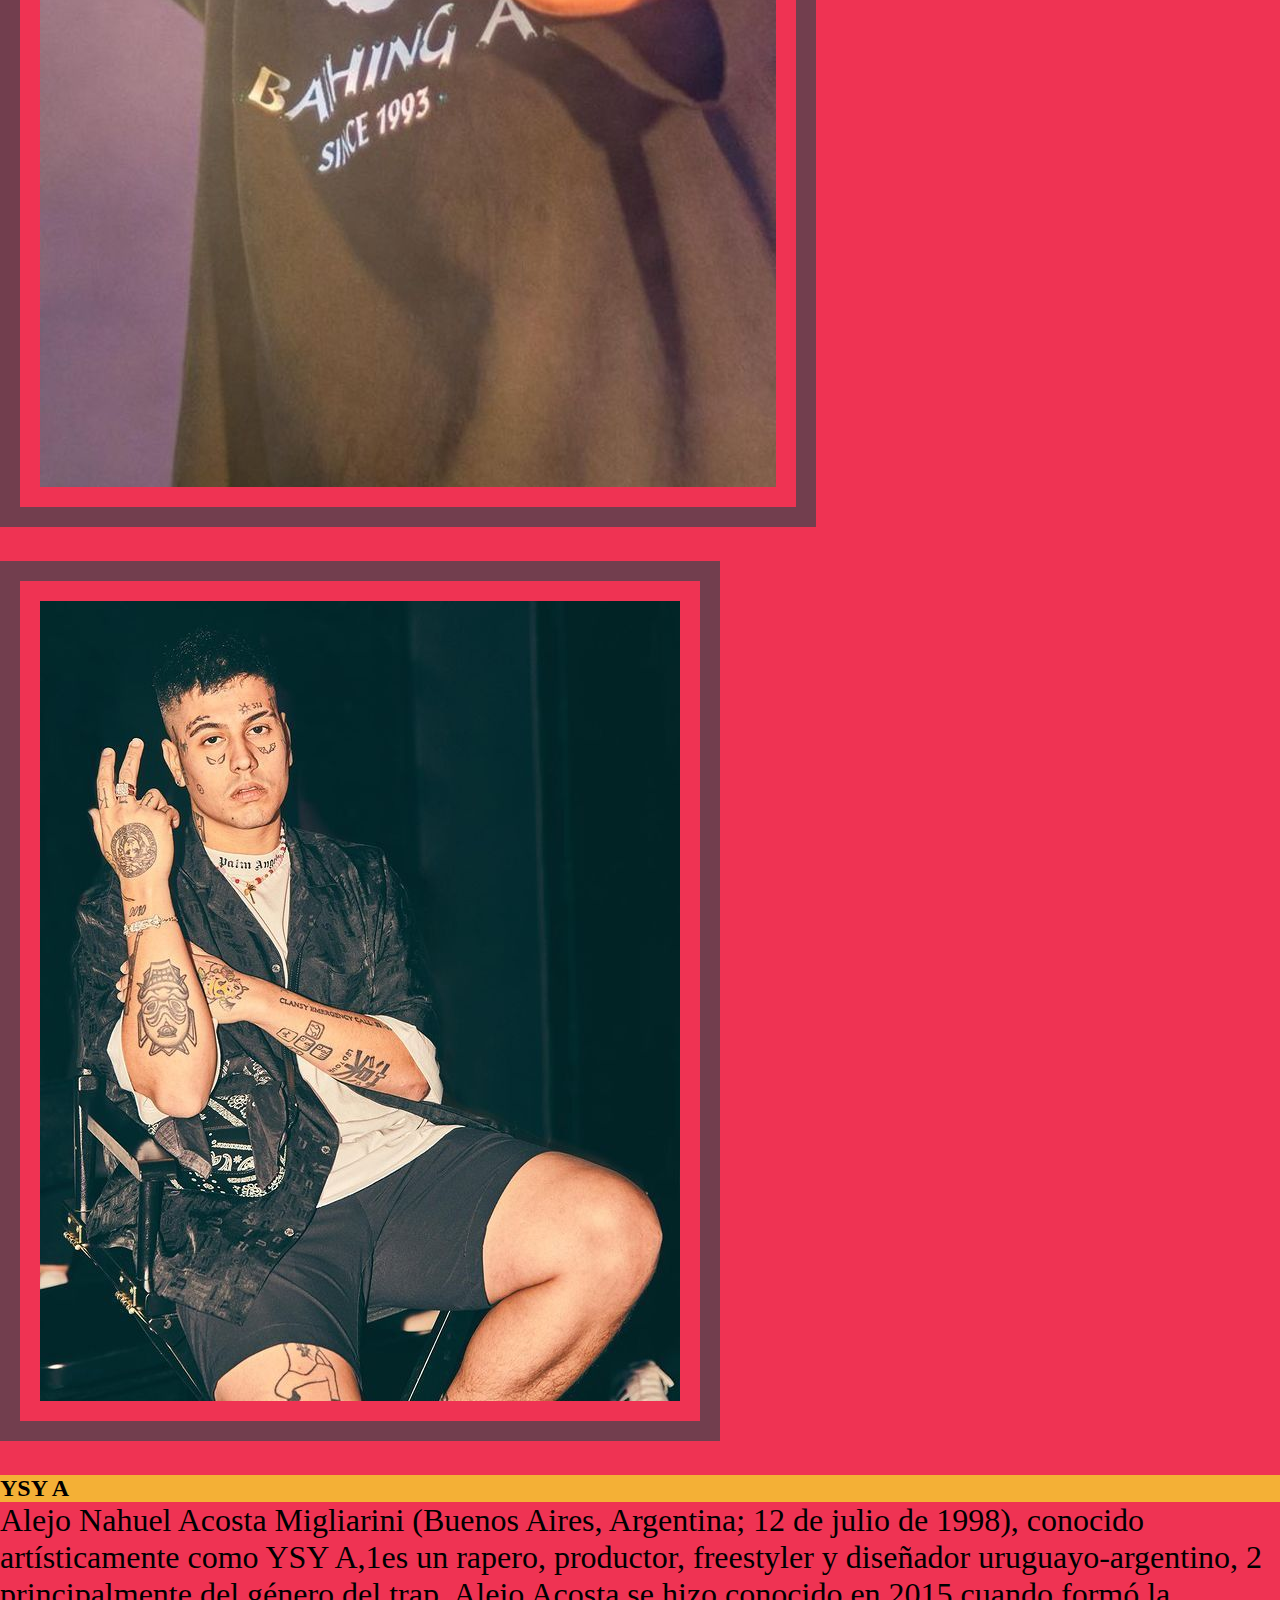
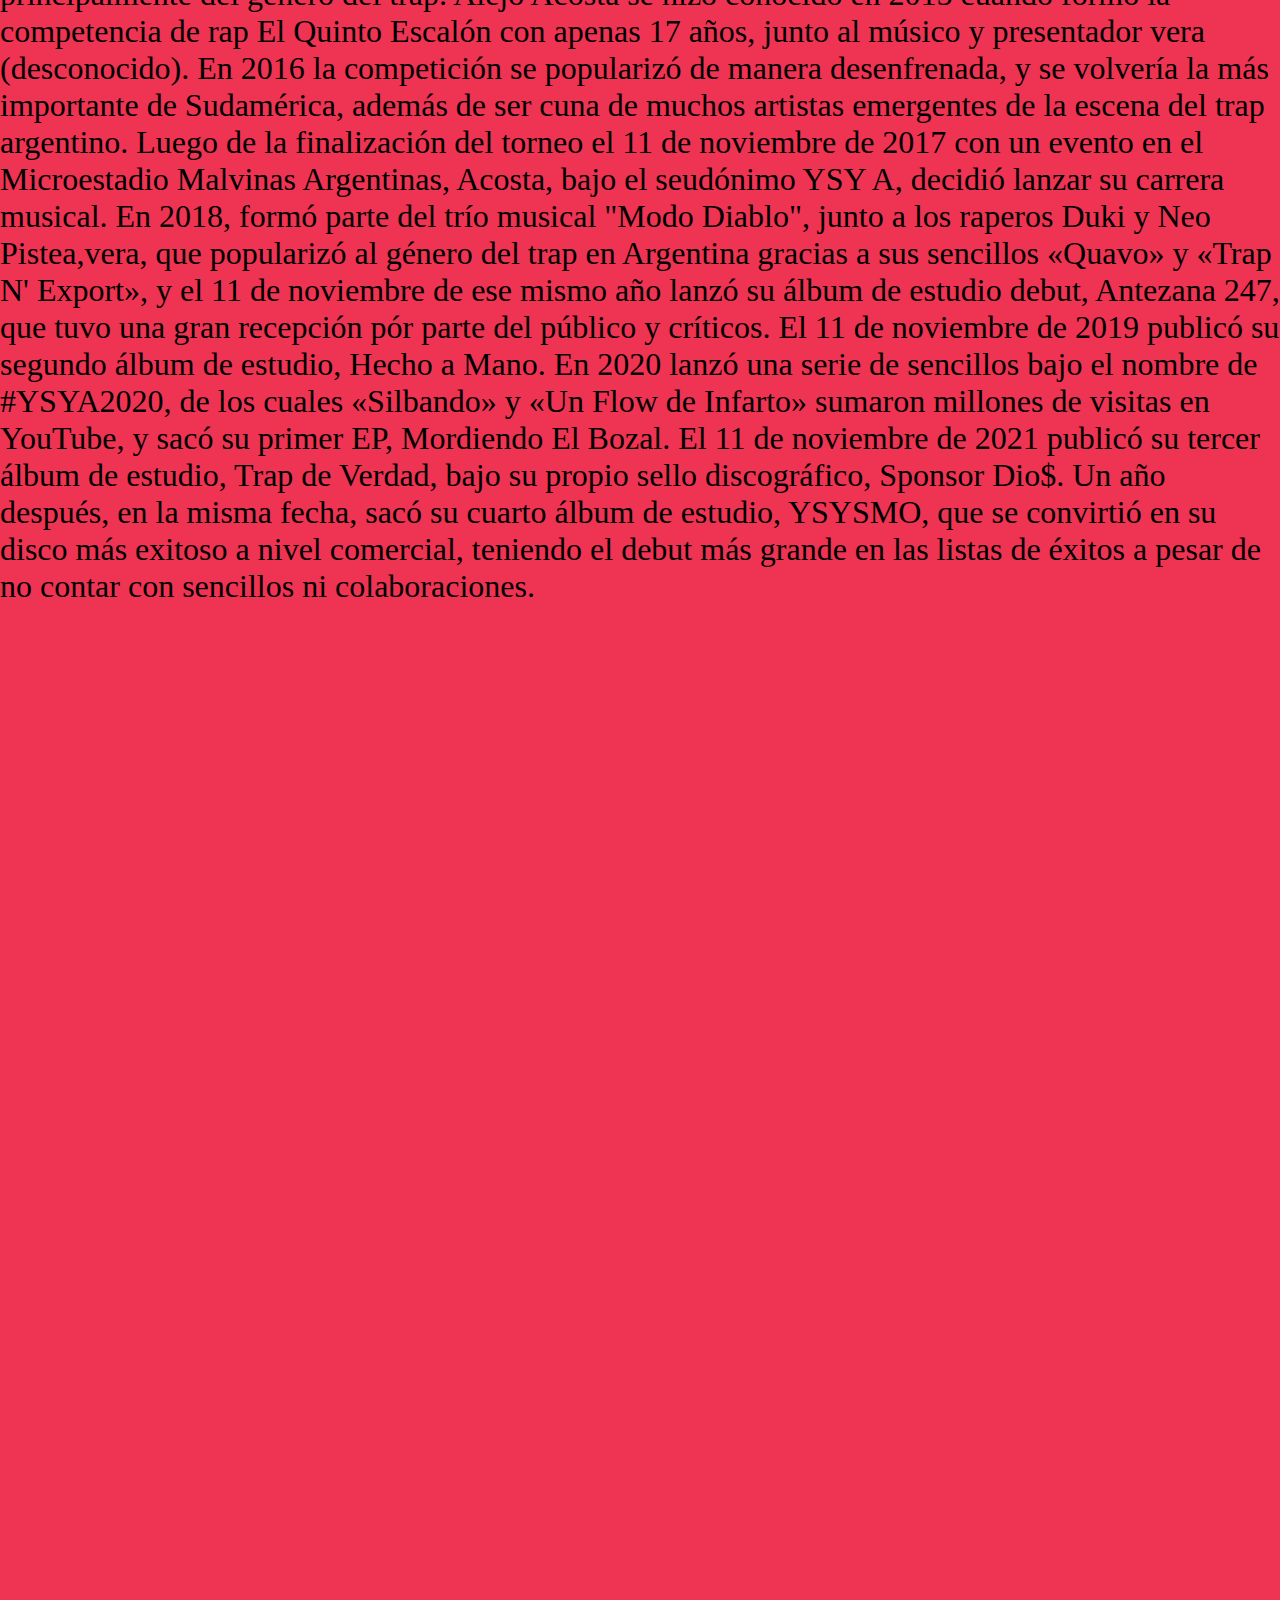
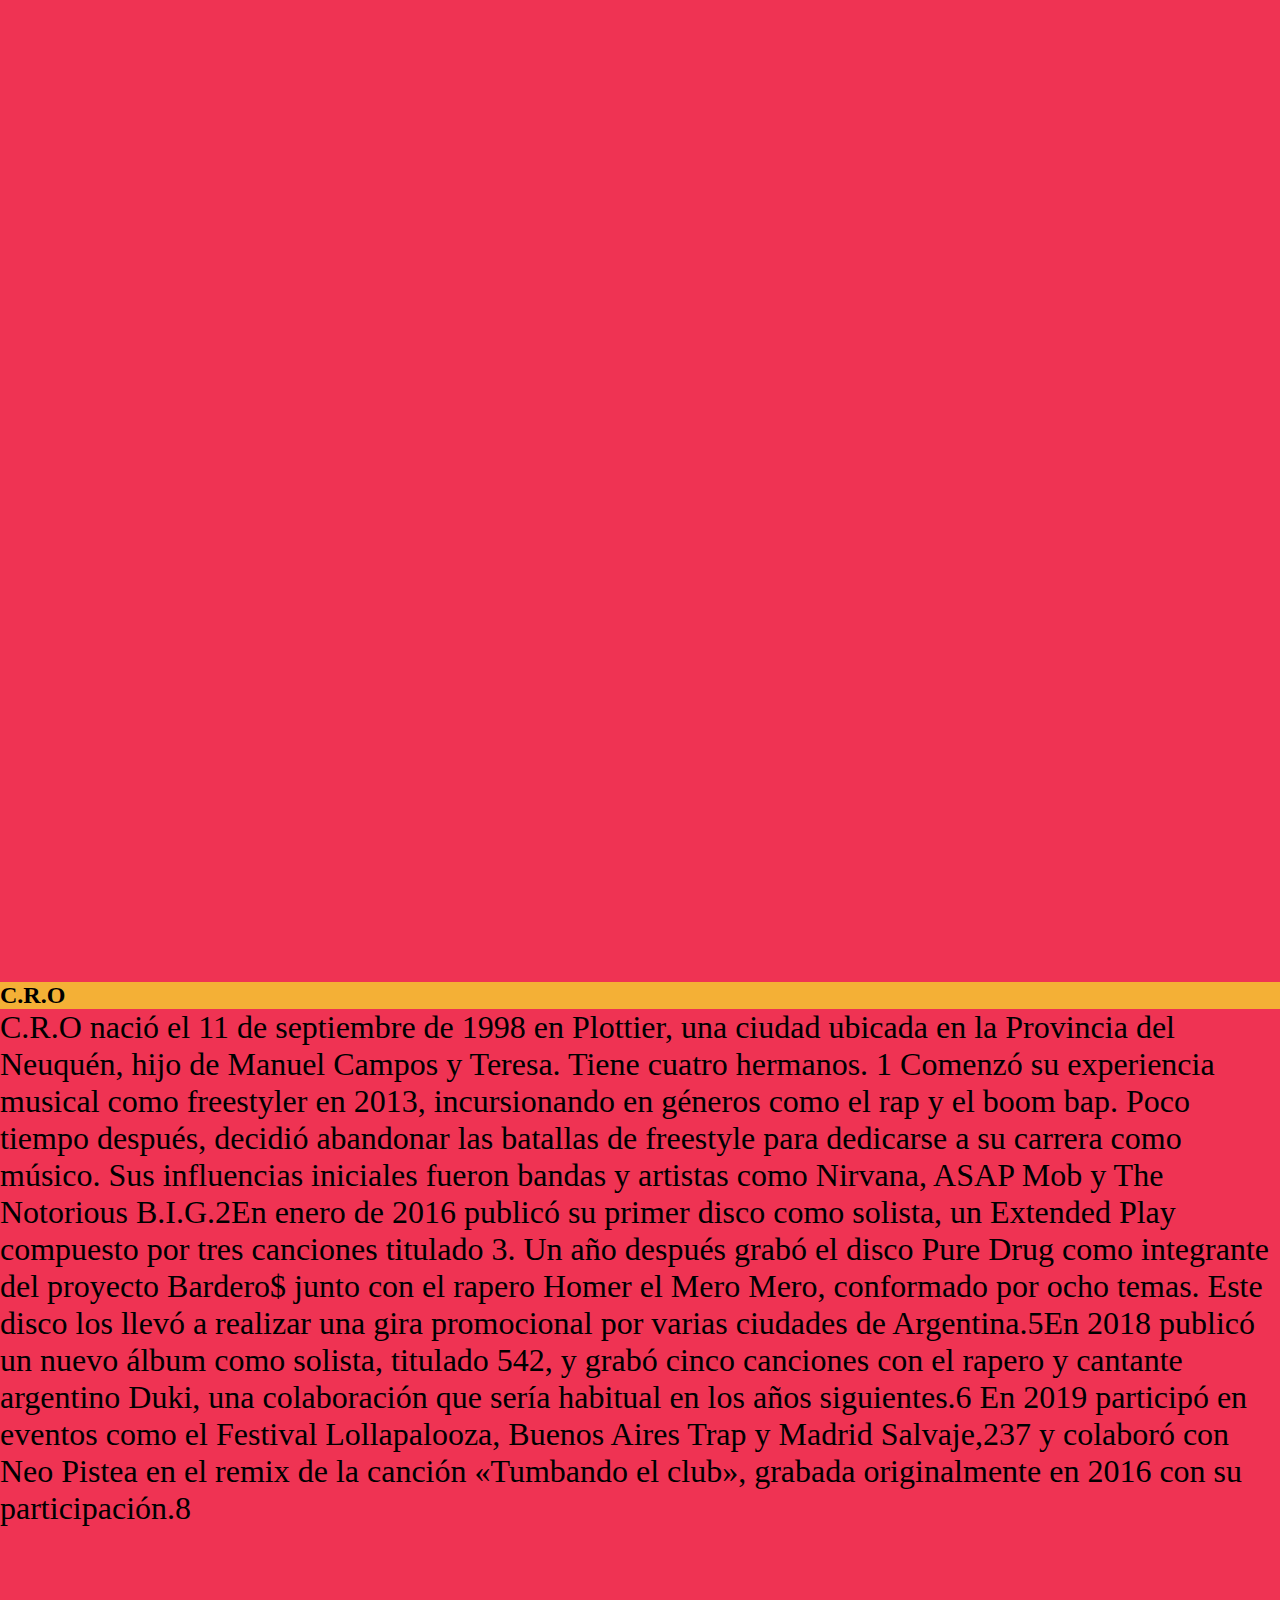
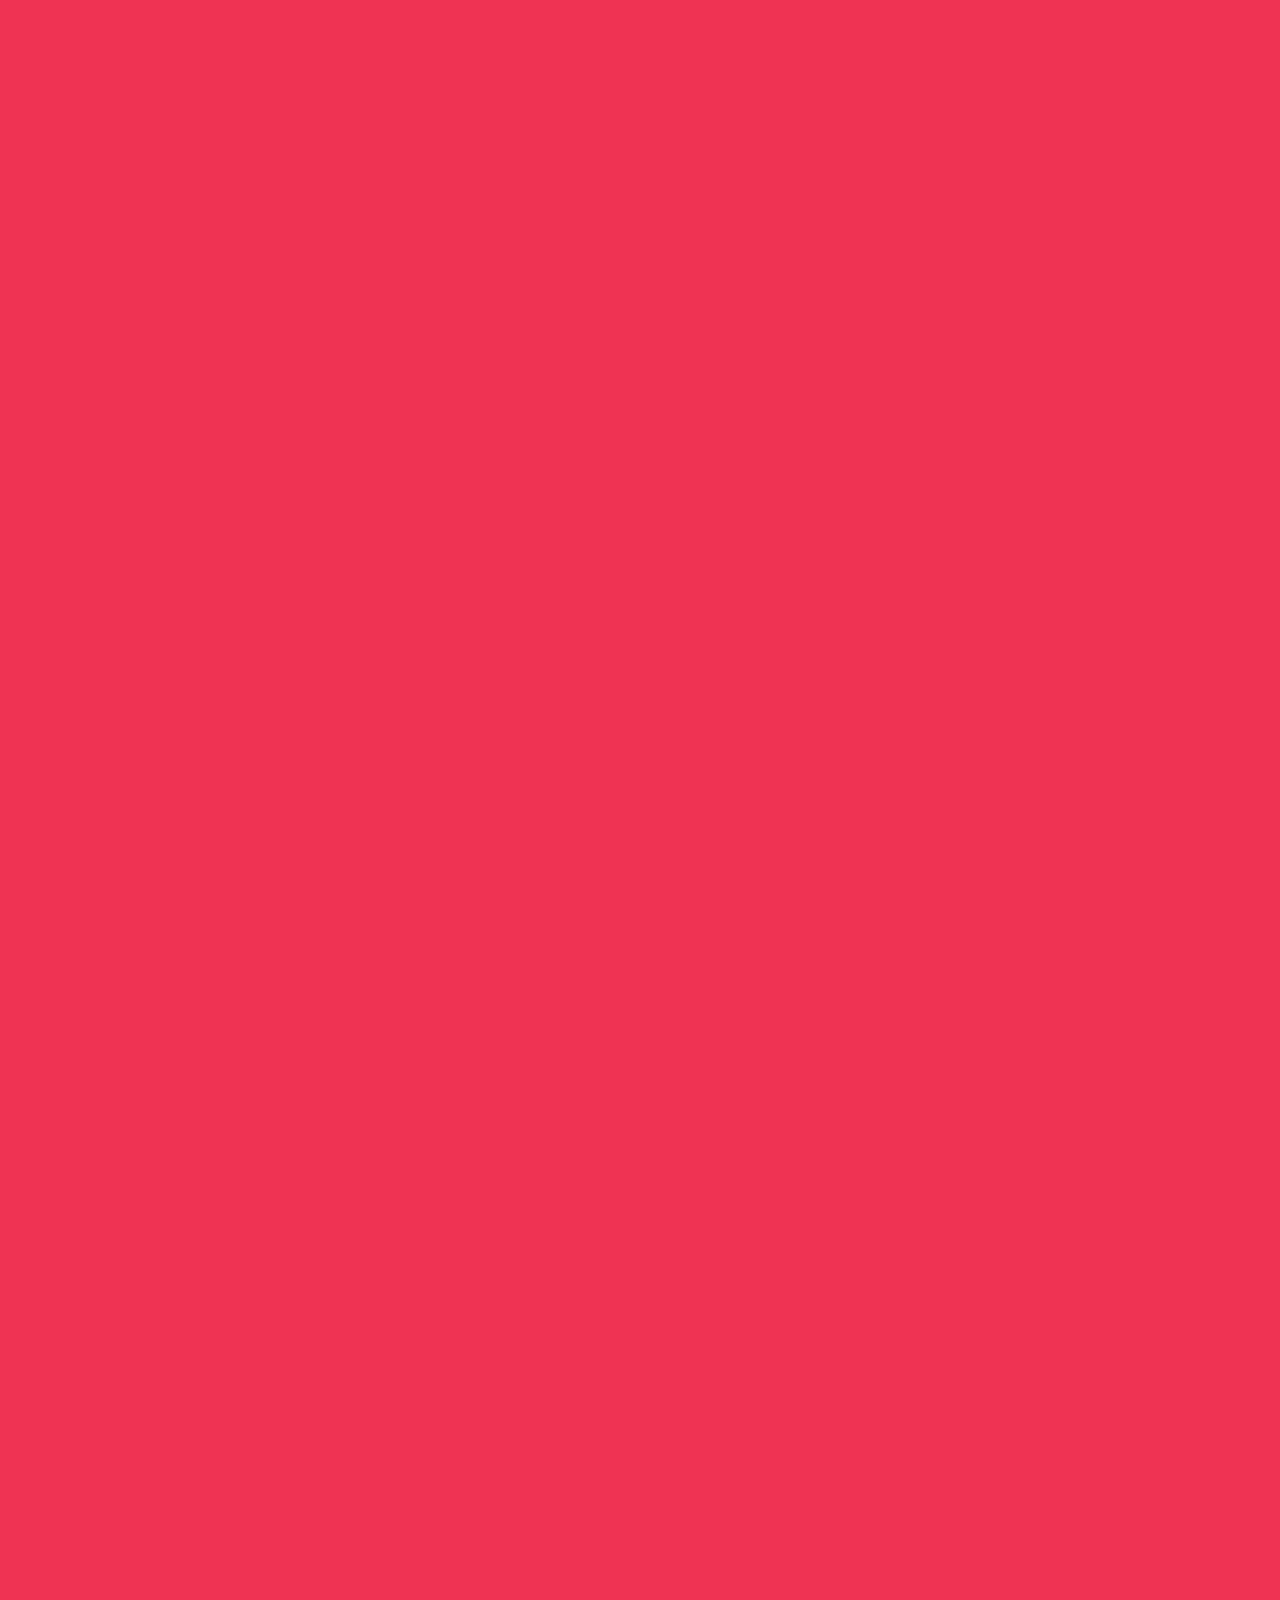
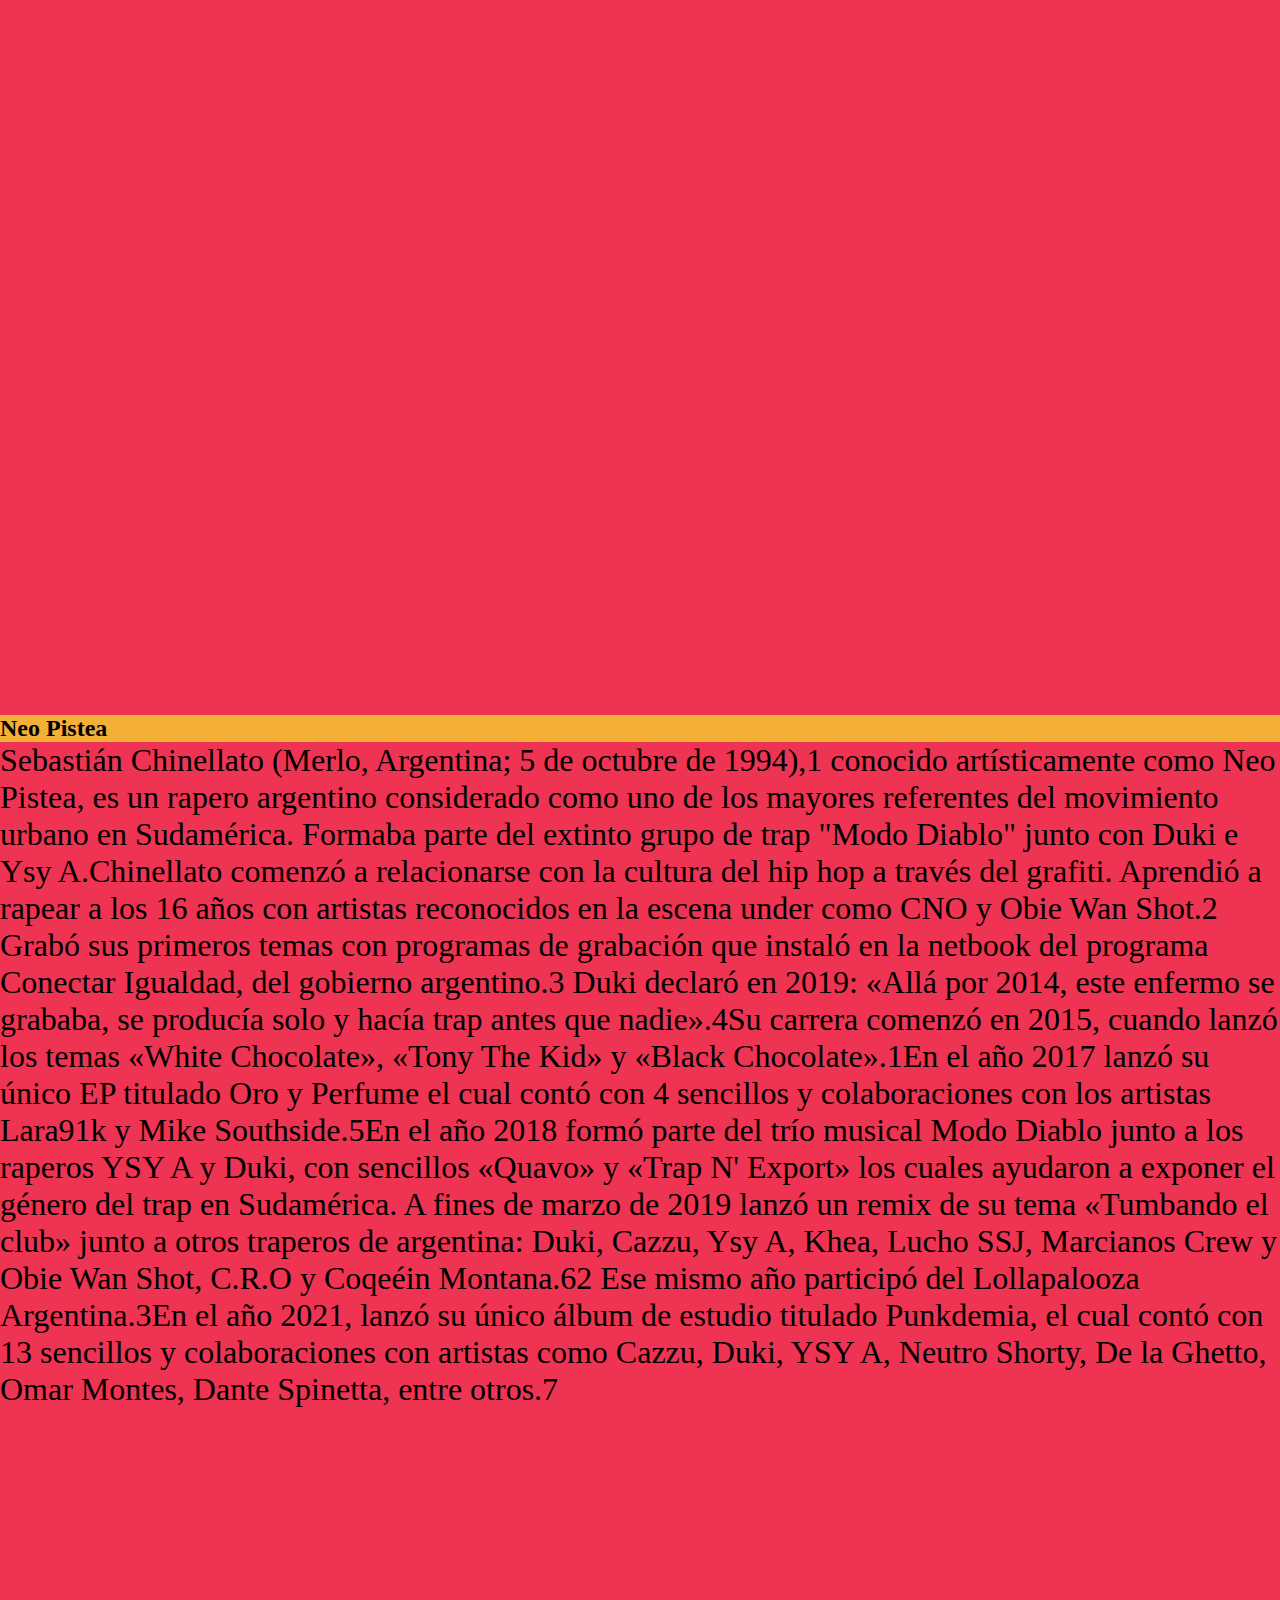
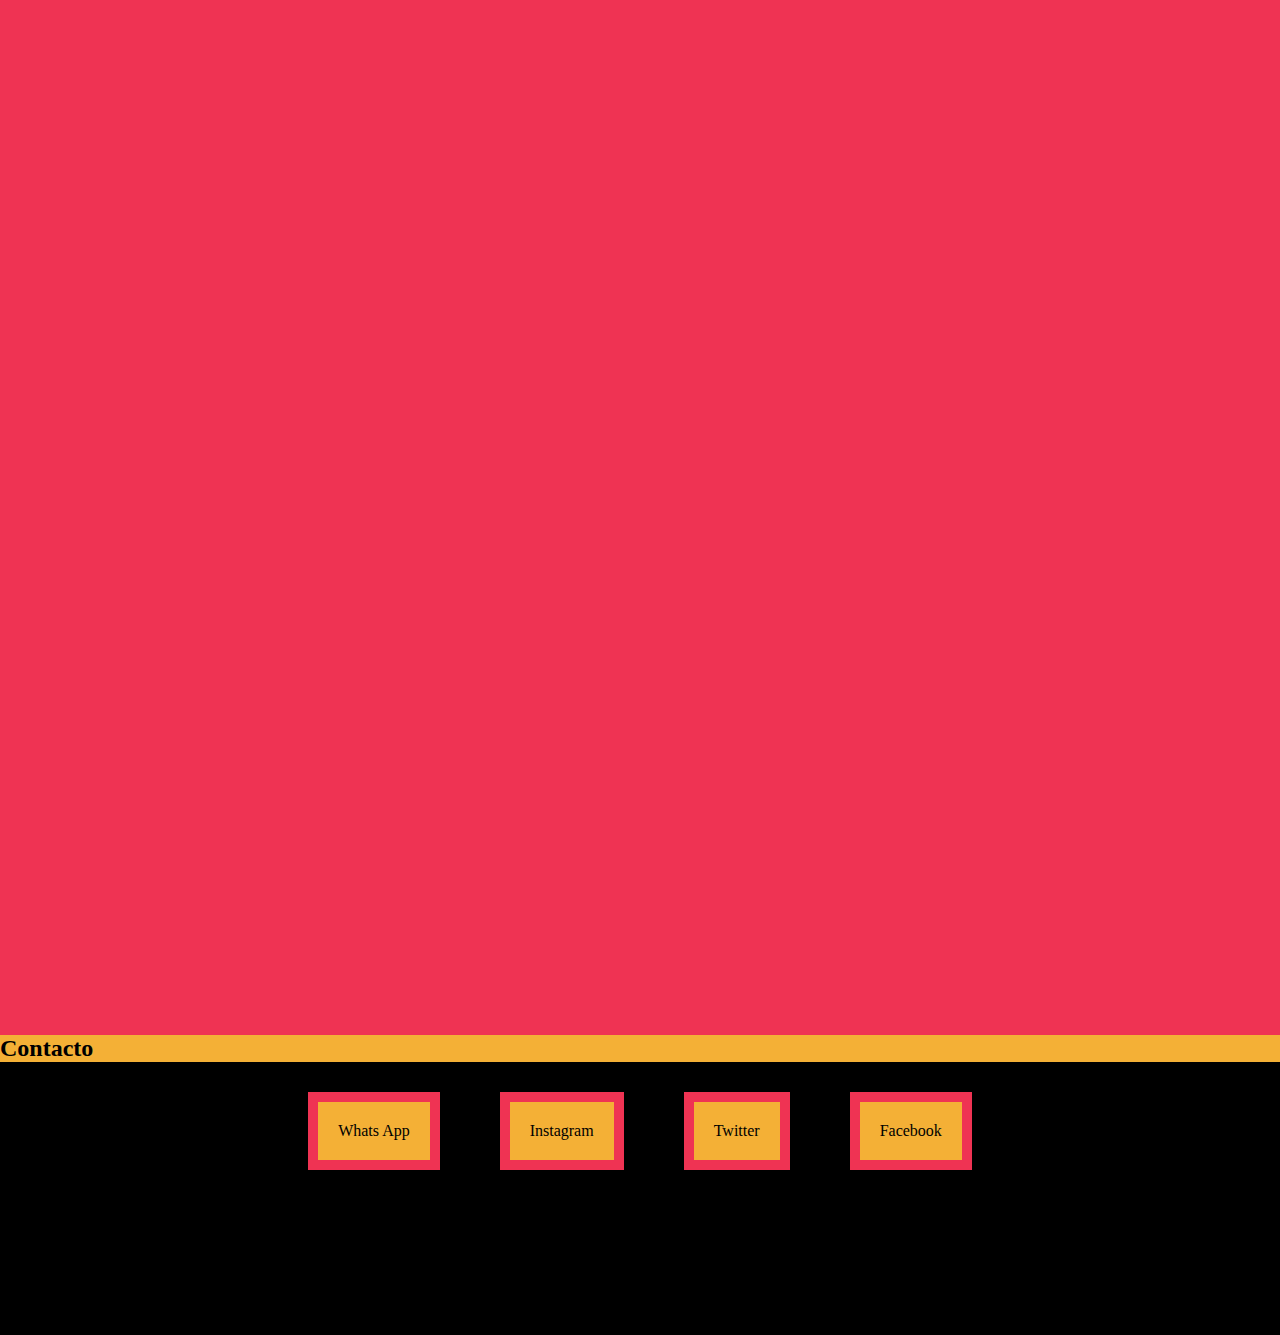
==== commit 40a2d3c6: "Adaptacion de textos para resposive, retoques en el footer" ====
--- a/pages/cantantes.html
+++ b/pages/cantantes.html
@@ -64,7 +64,7 @@
 
       <article class="article-cantantes">
         <h2 class="text-center">Duki</h2>
-        <p>
+        <p class="text-cantantes">
           Lombardo surgió de sus participaciones en las batallas de rap, en especial de la competencia El
           Quinto Escalón, la cual al volverse un fenómeno viral en YouTube, le dio su primera cuota de
           popularidad cuando se proclamó campeón en 2016; su victoria significó que pudiera lanzar su primer
@@ -84,7 +84,7 @@
 
       <article class="article-cantantes">
         <h2 class="text-center">YSY A </h2>
-        <p>
+        <p class="text-cantantes">
           Alejo Nahuel Acosta Migliarini (Buenos Aires, Argentina; 12 de julio de 1998), conocido
           artísticamente como YSY A,1es un rapero, productor, freestyler y diseñador uruguayo-argentino, 2
           principalmente del género del trap.
@@ -119,7 +119,7 @@
 
       <article class="article-cantantes">
         <h2 class="text-center">C.R.O</h2>
-        <p>
+        <p class="text-cantantes">
           C.R.O nació el 11 de septiembre de 1998 en Plottier, una ciudad ubicada en la Provincia del Neuquén,
           hijo de Manuel Campos y Teresa.
 
@@ -147,7 +147,7 @@
 
         <article class="article-cantantes">
           <h2 class="text-center">Neo Pistea</h2>
-          <p>
+          <p class="text-cantantes">
             Sebastián Chinellato (Merlo, Argentina; 5 de octubre de 1994),1​ conocido artísticamente como
             Neo Pistea, es un rapero argentino considerado como uno de los mayores referentes del movimiento
             urbano en Sudamérica. Formaba parte del extinto grupo de trap "Modo Diablo" junto con Duki e Ysy
@@ -204,23 +204,21 @@
 
 
   </main>
-
   <footer class="container">
-    <h2 class="text-center">Contacto</h2>
-
-    <div class="row d-flex align-items-center st">
+    <h2 class="text-center ">Contacto</h2>
   
-       
-      <div class="col-12 col-md-6 col-lg-3"> <a href="https://web.whatsapp.com/"> <img class="logos-footer" src="../img/whatsapp.png" alt="whatsapp"></a></div>
-     
-      <div class="col-12 col-md-6 col-lg-3"><a href="https://www.instagram.com/"><img class="logos-footer" src="../img/instagram.png" alt="instagram"></a></div>
+  <div class="flex-footer row text-center">
+
+    <a class="col-4 col-md-6 col-lg-9 text-footer" href="https://web.whatsapp.com/">Whats App</a>
+    <a class="col-4 col-md-6 col-lg-9 text-footer" href="https://www.instagram.com/">Instagram</a>
+    <a class="col-4 col-md-6 col-lg-9 text-footer"href="https://twitter.com/home">Twitter</a>
+    <a class="col-4 col-md-6 col-lg-9 text-footer" href="https://www.facebook.com/">Facebook</a>
+    
+  </div>
+  
+
       
-     <div class="col-12 col-md-6 col-lg-3"> <a href="https://www.facebook.com/"><img class="logos-footer" src="../img/facebook.png" alt="facebook"></a></div>
-      
-     <div class="col-12 col-md-6 col-lg-3"><a href="https://twitter.com/?lang=es"><img class="logos-footer" src="../img/twitter.png" alt="twitter"></a></div>
-
-    </div>
-
+  
 
 
   </footer>
--- a/css/styles.css
+++ b/css/styles.css
@@ -34,6 +34,7 @@
 
 footer {
   background-color: black;
+  height: 300px;
 }
 
 header {
@@ -51,8 +52,23 @@
   justify-content: center;
 }
 
-.logos {
-  width: 320px;
+.text-footer {
+  color: black;
+  padding: 20px;
+  border: solid #ef3353 10px;
+  margin: 30px;
+  background-color: #f4b036;
+  text-decoration: none;
+}
+
+.flex-footer {
+  display: flex;
+  justify-content: center;
+}
+
+.text-footer:hover {
+  background-color: #f17144;
+  border: solid #f4b036 10px;
 }
 
 .imagenes {
@@ -61,6 +77,11 @@
   border: solid #723e4e 20px;
 }
 
+@media (max-width: 768px) {
+  .text-cantantes {
+    font-size: 1.3rem;
+  }
+}
 .formularios {
   padding: 50px;
   bottom: unset;
@@ -76,12 +97,40 @@
   width: 75%;
 }
 
+.text-index {
+  display: flex;
+  flex-direction: row;
+  text-align: center;
+  align-items: center;
+}
+
+@media (max-width: 768px) {
+  .text-index {
+    font-size: 1.4rem;
+  }
+}
+.text-informacion {
+  color: black;
+}
+
+@media (max-width: 768px) {
+  .text-informacion {
+    font-size: 1.3rem;
+  }
+}
 .lista-shows {
   font-size: 1.6rem;
   display: flex;
-  flex-direction: row;
   justify-content: center;
   gap: 40px;
 }
 
+@media (max-width: 768px) {
+  .mapas-shows {
+    gap: 30px;
+    display: flex;
+    justify-content: center;
+  }
+}
 
+/*# sourceMappingURL=styles.css.map */
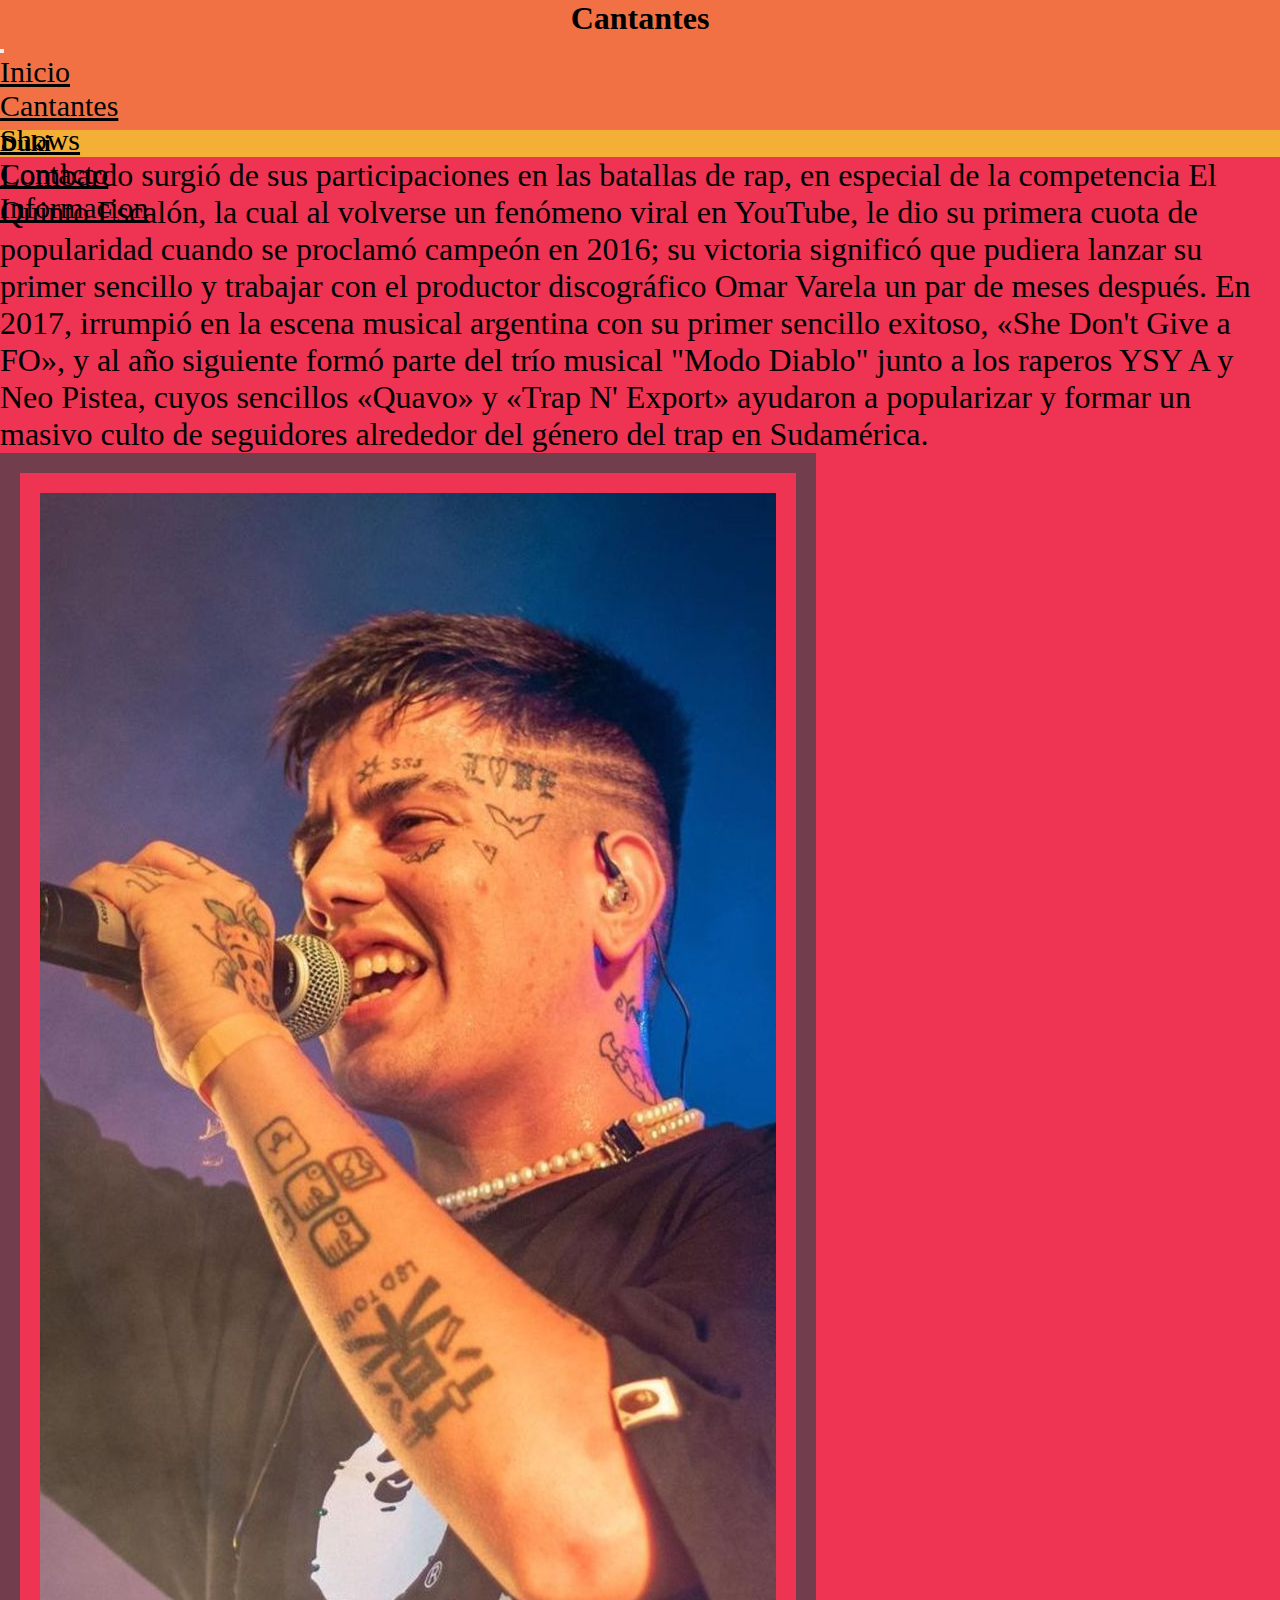
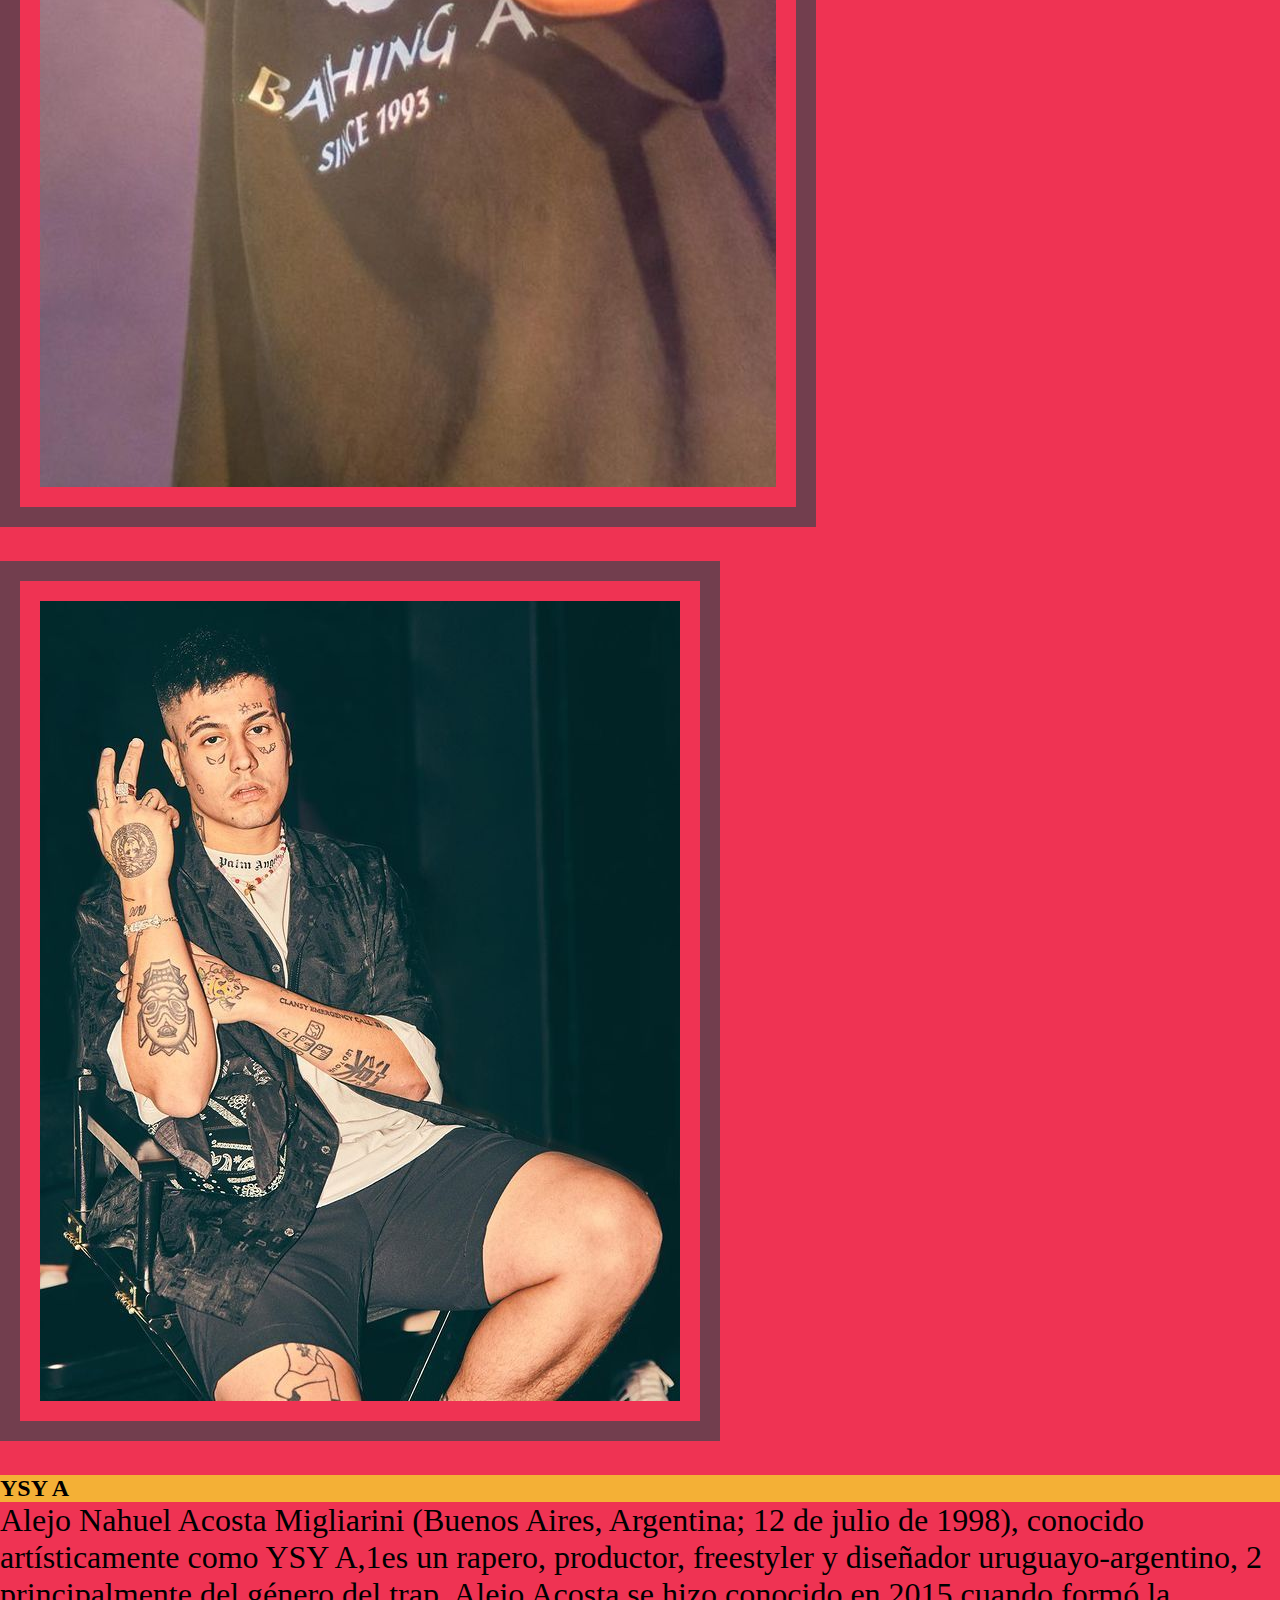
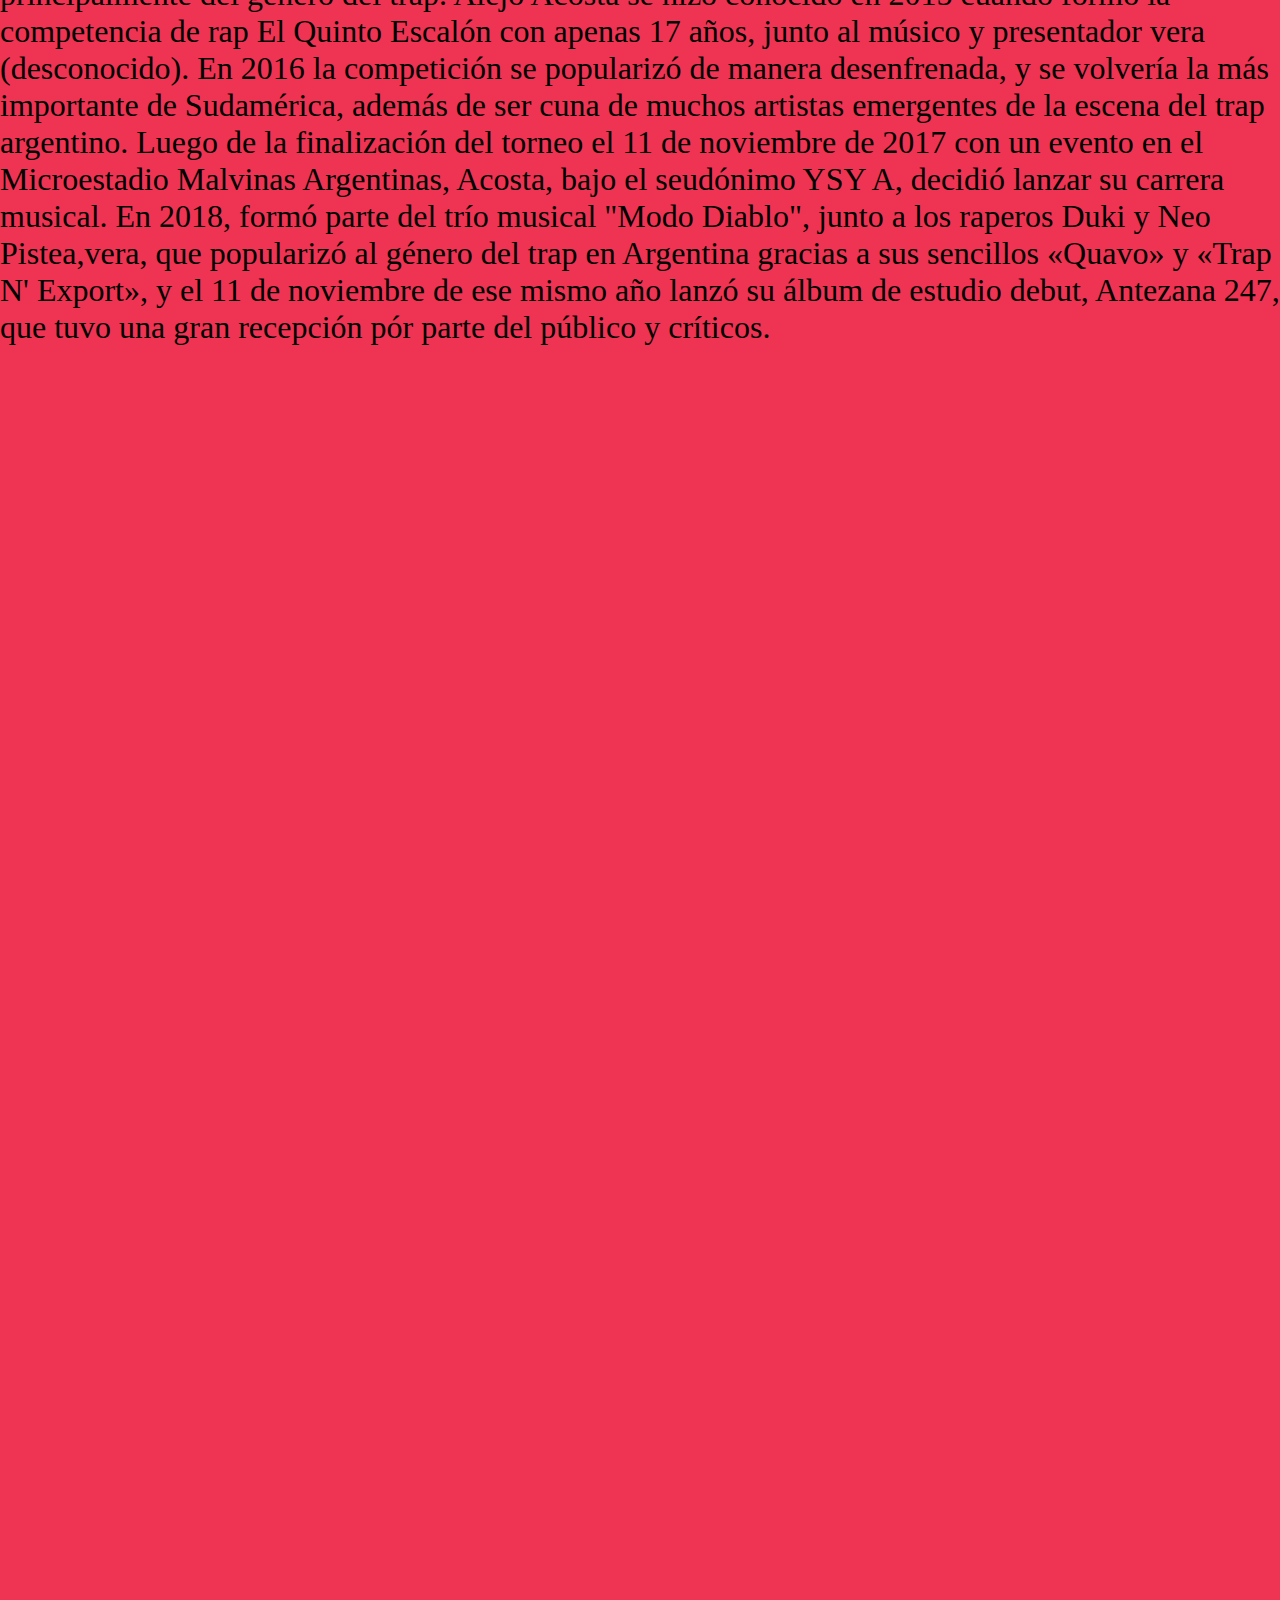
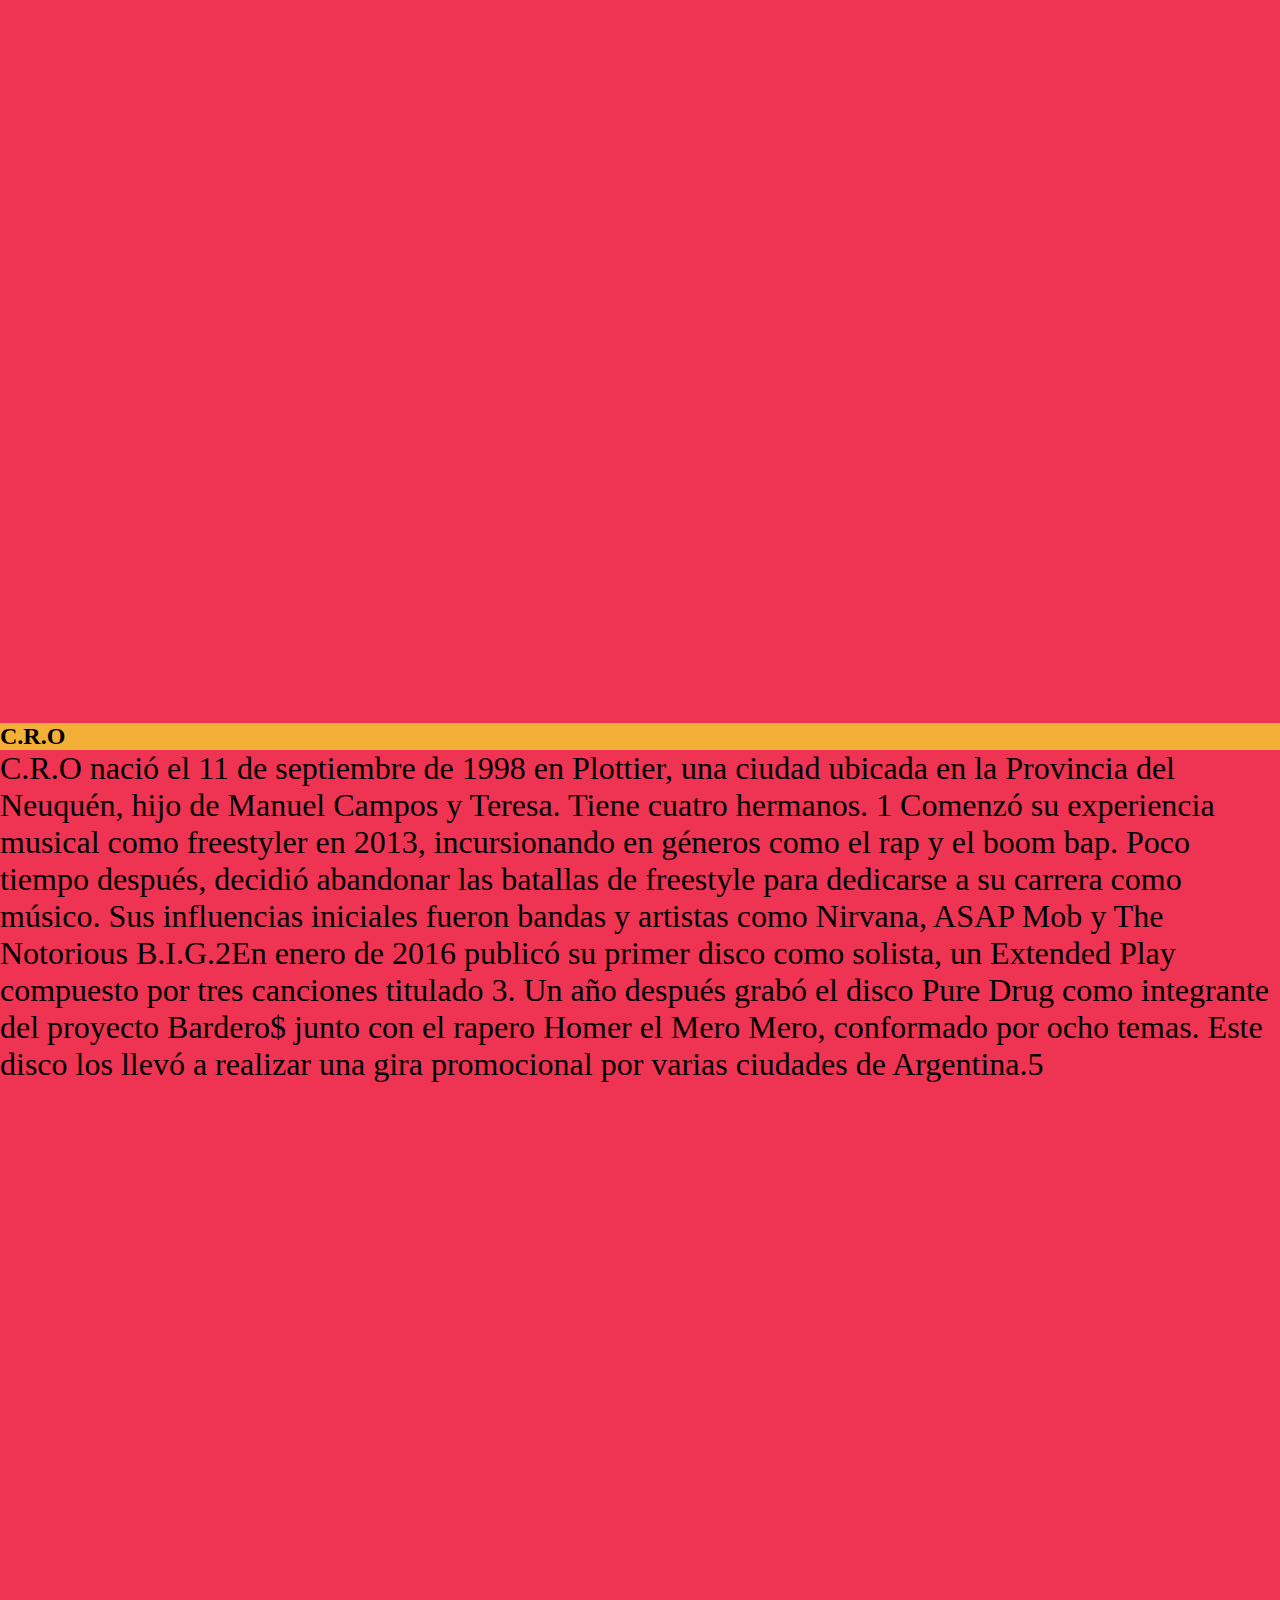
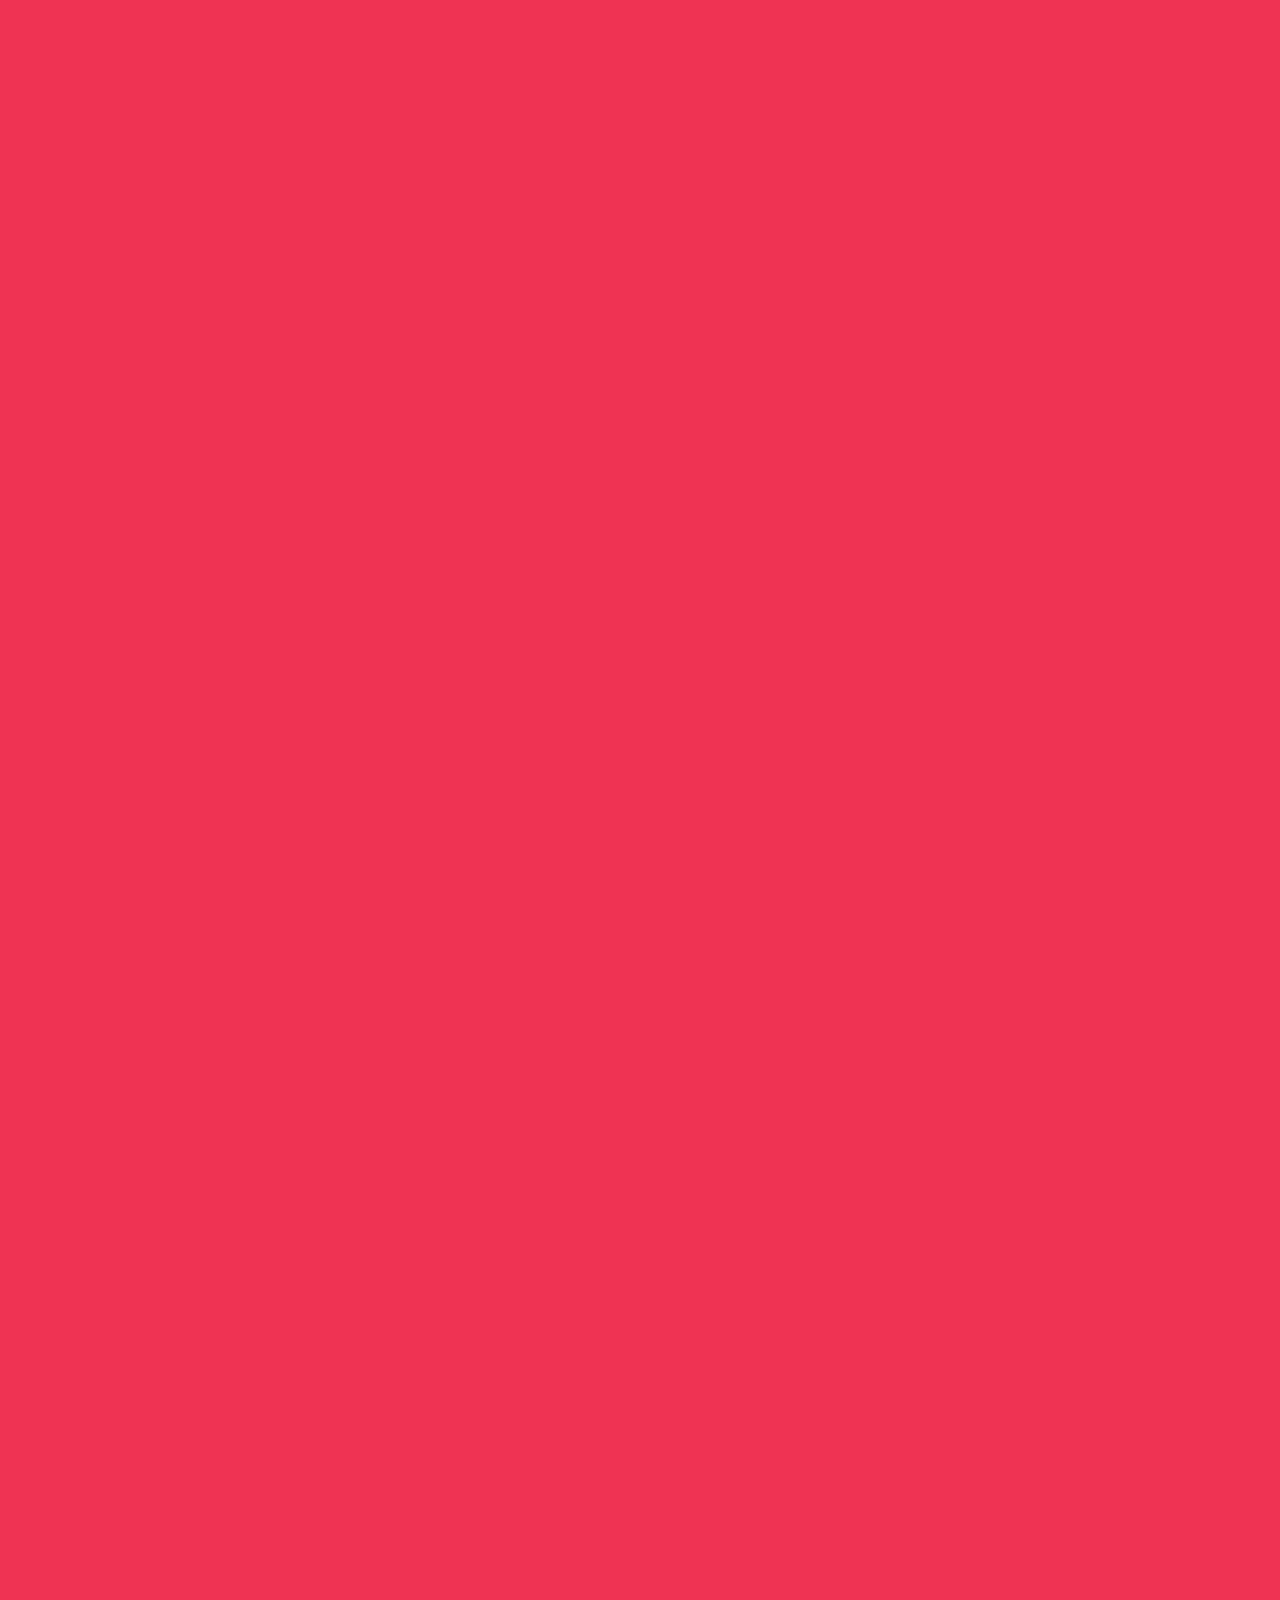
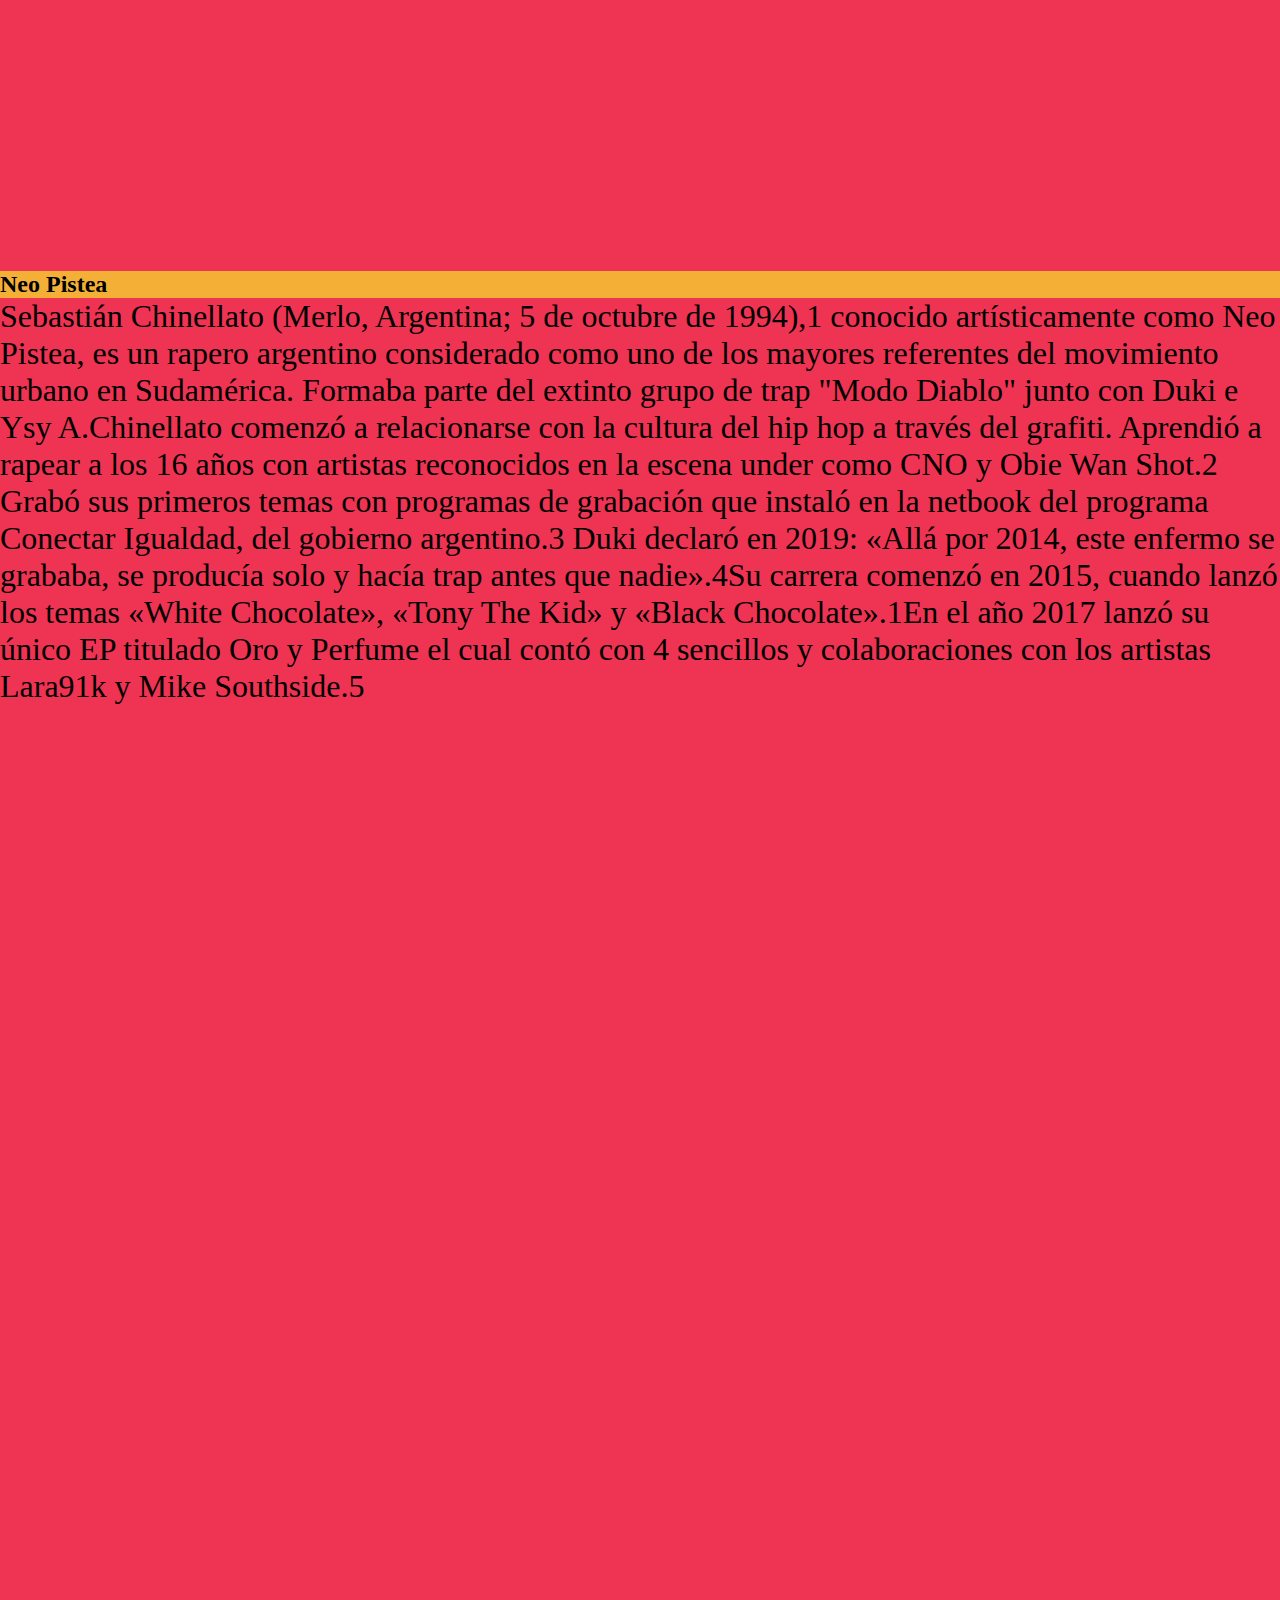
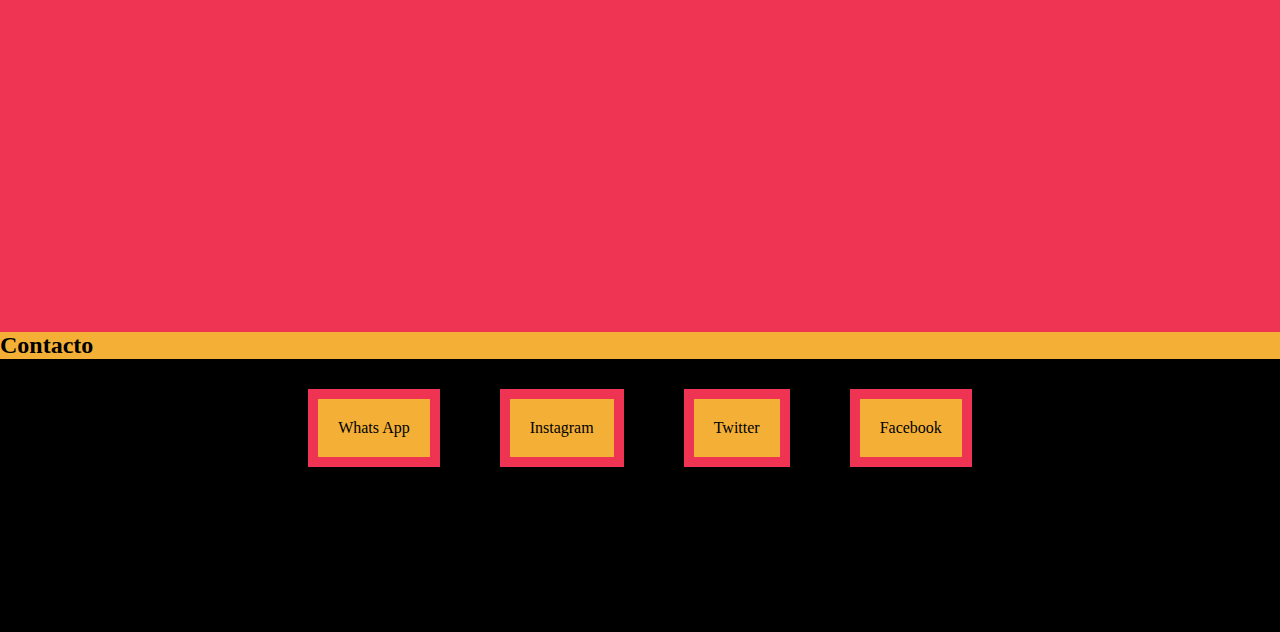
==== commit 6e27a108: "retoques finales antes de la entrega del proyecto final, organizacion de el codigo, mas orden" ====
--- a/pages/cantantes.html
+++ b/pages/cantantes.html
@@ -6,17 +6,26 @@
   <meta name="viewport" content="width=device-width, initial-scale=1.0">
   <link href="https://cdn.jsdelivr.net/npm/bootstrap@5.3.0-alpha3/dist/css/bootstrap.min.css" rel="stylesheet"
     integrity="sha384-KK94CHFLLe+nY2dmCWGMq91rCGa5gtU4mk92HdvYe+M/SXH301p5ILy+dN9+nJOZ" crossorigin="anonymous">
-    <link
-    rel="stylesheet"
-    href="https://cdnjs.cloudflare.com/ajax/libs/animate.css/4.1.1/animate.min.css"
-  />
+
+  <!-- CSS -->
+
+  <link rel="stylesheet" href="https://cdnjs.cloudflare.com/ajax/libs/animate.css/4.1.1/animate.min.css" />
   <link href="https://unpkg.com/aos@2.3.1/dist/aos.css" rel="stylesheet">
-    <link rel="stylesheet" href="../css/styles.css">
-    <meta name="description" content="Todo sobre los nuevos cantantes en Argentina que te podria interesar">
+  <link rel="stylesheet" href="../css/styles.css">
+
+  <!-- SEO  -->
+
+  <meta name="description" content="Todo sobre los nuevos cantantes en Argentina que te podria interesar">
   <title>Cantantes/NUEVOS CANTANTES/ VIEJOS CANTANTES/ ARGENTINA</title>
 </head>
 
 <body>
+
+
+  <!--     HEADER    -->
+
+
+
   <header>
 
     <h1 class="animate__animated animate__backInLeft">Cantantes</h1>
@@ -54,6 +63,17 @@
       </div>
     </nav>
   </header>
+
+
+
+
+
+
+  <!--            MAIN               -->
+
+
+
+
 
 
 
@@ -76,8 +96,10 @@
         </p>
 
         <div class="row">
-          <div class="col-sm-12 col-md-6 animate__animated animate__backInUp"> <img src="../img/foto-duki-cantantes.jpg"  alt="duki-cantando" class="w-100 imagenes"> </div>
-          <div class="col-sm-12 col-md-6 animate__animated animate__backInUp"> <img src="../img/foto-duki-cantantes2.jpg" alt="duki-posando" class="w-100 imagenes"></div>
+          <div class="col-sm-12 col-md-6 animate__animated animate__backInUp"> <img src="../img/foto-duki-cantantes.jpg"
+              alt="duki-cantando" class="w-100 imagenes"> </div>
+          <div class="col-sm-12 col-md-6 animate__animated animate__backInUp"> <img
+              src="../img/foto-duki-cantantes2.jpg" alt="duki-posando" class="w-100 imagenes"></div>
         </div>
 
       </article>
@@ -99,18 +121,13 @@
           En 2018, formó parte del trío musical "Modo Diablo", junto a los raperos Duki y Neo Pistea,vera, que
           popularizó al género del trap en Argentina gracias a sus sencillos «Quavo» y «Trap N' Export», y el
           11 de noviembre de ese mismo año lanzó su álbum de estudio debut, Antezana 247, que tuvo una gran
-          recepción pór parte del público y críticos. El 11 de noviembre de 2019 publicó su segundo álbum de
-          estudio, Hecho a Mano. En 2020 lanzó una serie de sencillos bajo el nombre de #YSYA2020, de los
-          cuales «Silbando» y «Un Flow de Infarto» sumaron millones de visitas en YouTube, y sacó su primer
-          EP, Mordiendo El Bozal. El 11 de noviembre de 2021 publicó su tercer álbum de estudio, Trap de
-          Verdad, bajo su propio sello discográfico, Sponsor Dio$. Un año después, en la misma fecha, sacó su
-          cuarto álbum de estudio, YSYSMO, que se convirtió en su disco más exitoso a nivel comercial,
-          teniendo el debut más grande en las listas de éxitos a pesar de no contar con sencillos ni
-          colaboraciones.
+          recepción pór parte del público y críticos.
         </p>
         <div class="row">
-          <div  data-aos="flip-up" class="col-sm-12 col-md-6"> <img src="../img/foto-ysya-chaleco.jpg"  alt="ysya-luego-de-un-concierto" class="w-100 imagenes"> </div>
-          <div data-aos="flip-up"class="col-sm-12 col-md-6"> <img src="../img/foto-ysya-posando.jpg" alt="ysya-mostrando-sus-cadenas" class="w-100 imagenes"></div>
+          <div data-aos="flip-up" class="col-sm-12 col-md-6"> <img src="../img/foto-ysya-chaleco.jpg"
+              alt="ysya-luego-de-un-concierto" class="w-100 imagenes"> </div>
+          <div data-aos="flip-up" class="col-sm-12 col-md-6"> <img src="../img/foto-ysya-posando.jpg"
+              alt="ysya-mostrando-sus-cadenas" class="w-100 imagenes"></div>
         </div>
 
 
@@ -133,16 +150,14 @@
           el rapero Homer el Mero Mero, conformado por ocho temas. Este disco los llevó a realizar una gira
           promocional por varias ciudades de Argentina.5​
 
-          En 2018 publicó un nuevo álbum como solista, titulado 542, y grabó cinco canciones con el rapero y
-          cantante argentino Duki, una colaboración que sería habitual en los años siguientes.6​ En 2019
-          participó en eventos como el Festival Lollapalooza, Buenos Aires Trap y Madrid Salvaje,2​3​7​ y
-          colaboró con Neo Pistea en el remix de la canción «Tumbando el club», grabada originalmente en 2016
-          con su participación.8
+          
         </p>
 
         <div class="row">
-          <div data-aos="flip-up" class="col-sm-12 col-md-6"> <img src="../img/foto-cro-cantando.jpg"  alt="cro-cantando-en-un-show" class="w-100 imagenes"> </div>
-          <div data-aos="flip-up"class="col-sm-12 col-md-6"> <img src="../img/foto-cro-dedos.jpg" alt="cro-posando" class="w-100 imagenes"></div>
+          <div data-aos="flip-up" class="col-sm-12 col-md-6"> <img src="../img/foto-cro-cantando.jpg"
+              alt="cro-cantando-en-un-show" class="w-100 imagenes"> </div>
+          <div data-aos="flip-up" class="col-sm-12 col-md-6"> <img src="../img/foto-cro-dedos.jpg" alt="cro-posando"
+              class="w-100 imagenes"></div>
         </div>
 
         <article class="article-cantantes">
@@ -164,27 +179,13 @@
             En el año 2017 lanzó su único EP titulado Oro y Perfume el cual contó con 4 sencillos y
             colaboraciones con los artistas Lara91k y Mike Southside.5​
 
-            En el año 2018 formó parte del trío musical Modo Diablo junto a los raperos YSY A y Duki, con
-            sencillos «Quavo» y «Trap N' Export» los cuales ayudaron a exponer el género del trap en
-            Sudamérica.
-
-            A fines de marzo de 2019 lanzó un remix de su tema «Tumbando el club» junto a otros traperos de
-            argentina: Duki, Cazzu, Ysy A, Khea, Lucho SSJ, Marcianos Crew y Obie Wan Shot, C.R.O y Coqeéin
-            Montana.6​2​ Ese mismo año participó del Lollapalooza Argentina.3​
-
-            En el año 2021, lanzó su único álbum de estudio titulado Punkdemia, el cual contó con 13
-            sencillos y colaboraciones con artistas como Cazzu, Duki, YSY A, Neutro Shorty, De la Ghetto,
-            Omar Montes, Dante Spinetta, entre otros.7​
-
-
-
-
-
 
           </p>
           <div class="row">
-            <div data-aos="flip-up"class="col-sm-12 col-md-6"> <img src="../img/foto-neopistea-posando.jpg"  alt="neo-pistea-posando" class="w-100 imagenes"> </div>
-            <div data-aos="flip-up"class="col-sm-12 col-md-6"> <img src="../img/foto-neopistea.jpg" alt="neo-pistea-grabando-un-videoclip" class="w-100 imagenes"></div>
+            <div data-aos="flip-up" class="col-sm-12 col-md-6"> <img src="../img/foto-neopistea-posando.jpg"
+                alt="neo-pistea-posando" class="w-100 imagenes"> </div>
+            <div data-aos="flip-up" class="col-sm-12 col-md-6"> <img src="../img/foto-neopistea.jpg"
+                alt="neo-pistea-grabando-un-videoclip" class="w-100 imagenes"></div>
           </div>
 
 
@@ -204,21 +205,29 @@
 
 
   </main>
+
+
+
+
+
+
+
+  <!--         FOOTER         -->
   <footer class="container">
     <h2 class="text-center ">Contacto</h2>
-  
-  <div class="flex-footer row text-center">
-
-    <a class="col-4 col-md-6 col-lg-9 text-footer" href="https://web.whatsapp.com/">Whats App</a>
-    <a class="col-4 col-md-6 col-lg-9 text-footer" href="https://www.instagram.com/">Instagram</a>
-    <a class="col-4 col-md-6 col-lg-9 text-footer"href="https://twitter.com/home">Twitter</a>
-    <a class="col-4 col-md-6 col-lg-9 text-footer" href="https://www.facebook.com/">Facebook</a>
-    
-  </div>
-  
-
-      
-  
+
+    <div class="flex-footer row text-center">
+
+      <a class="col-4 col-md-6 col-lg-9 text-footer" href="https://web.whatsapp.com/">Whats App</a>
+      <a class="col-4 col-md-6 col-lg-9 text-footer" href="https://www.instagram.com/">Instagram</a>
+      <a class="col-4 col-md-6 col-lg-9 text-footer" href="https://twitter.com/home">Twitter</a>
+      <a class="col-4 col-md-6 col-lg-9 text-footer" href="https://www.facebook.com/">Facebook</a>
+
+    </div>
+
+
+
+
 
 
   </footer>
@@ -226,11 +235,14 @@
   <script src="https://cdn.jsdelivr.net/npm/bootstrap@5.3.0-alpha3/dist/js/bootstrap.bundle.min.js"
     integrity="sha384-ENjdO4Dr2bkBIFxQpeoTz1HIcje39Wm4jDKdf19U8gI4ddQ3GYNS7NTKfAdVQSZe"
     crossorigin="anonymous"></script>
-    <script src="https://unpkg.com/aos@2.3.1/dist/aos.js"></script>
+  <script src="https://unpkg.com/aos@2.3.1/dist/aos.js"></script>
   <script>
     AOS.init();
   </script>
 
+
+
+
 </body>
 
 </html>